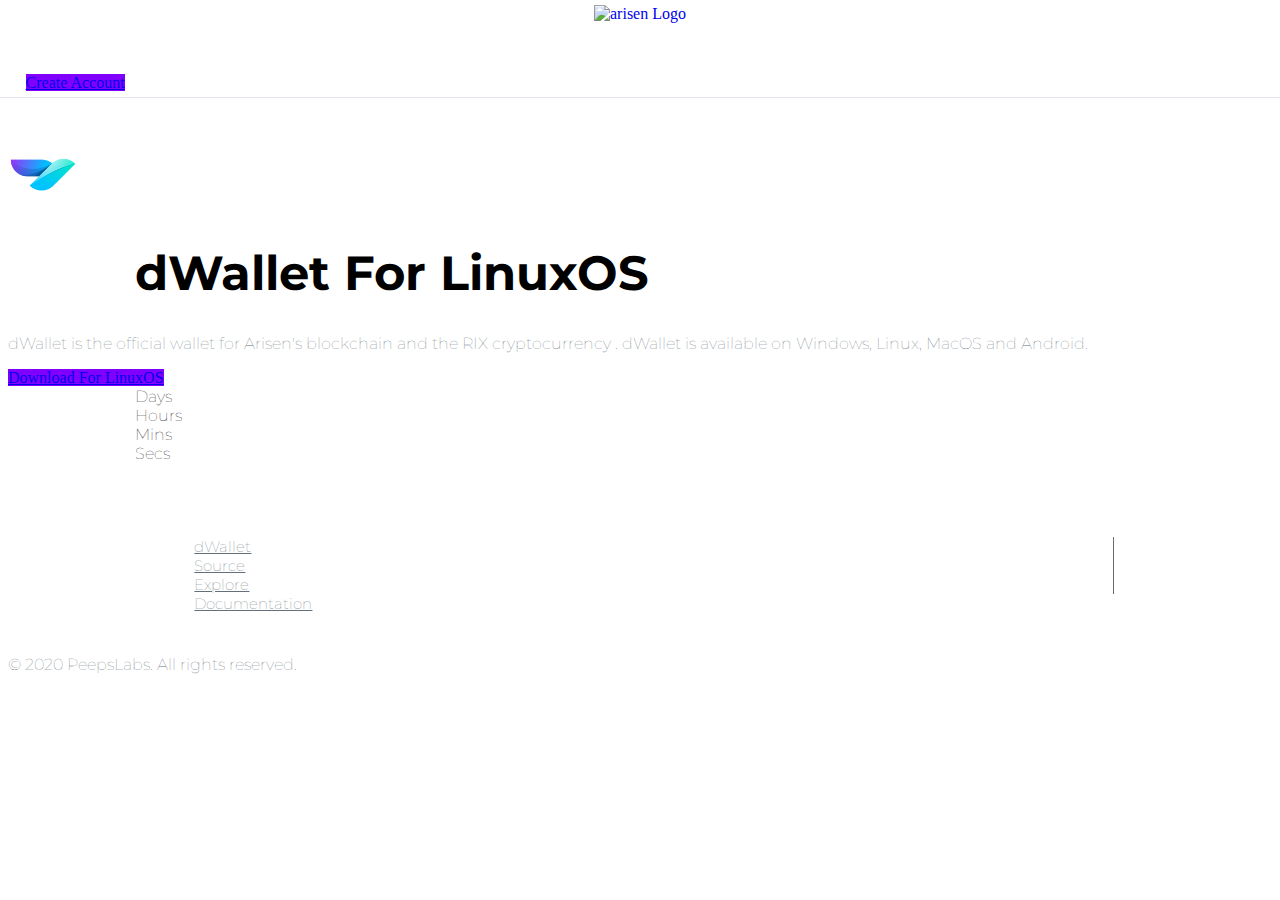
==== dwallet.html @ 9a9f6b34 "inital push" ====
<!DOCTYPE html>
<html lang="en">

<head>
    <title id="platform_name" class='platform-name'></title>

    <!-- Required Meta Tags Always Come First -->
    <meta charset="utf-8">
    <meta name="title" content="dWallet | Arisen Blockchain">

    <meta name="description" content="dWallet is the official core wallet for Arisen's blockchain and the RIX cryptocurrency. dWallet is available for download on Windows, MacOS, Linux and Android.">

    <meta name="keywords" content="dwallet, arisen wallet, rise wallet, rix wallet, rise, rix, arisen apps, dweb wallet">

    <meta name="viewport" content="width=device-width, initial-scale=1, shrink-to-fit=no">

    <!-- Favicon -->
    <link rel="shortcut icon" href="/assets/img/logos/arisen.png">

    <!-- Google Fonts -->
    <link href="//fonts.googleapis.com/css?family=Roboto:300,400,500" rel="stylesheet">

    <!-- CSS Global Compulsory -->
    <link rel="stylesheet" href="assets/vendor/bootstrap/css/bootstrap.css">

    <!-- CSS Implementing Plugins -->
    <link rel="stylesheet" href="assets/vendor/font-awesome/css/all.min.css">
    <link rel="stylesheet" href="assets/vendor/custombox/dist/custombox.min.css">
    <link rel="stylesheet" href="assets/vendor/animate.css/animate.min.css">

    <!-- CSS Space Template -->
    <link rel="stylesheet" href="assets/css/theme.css">
</head>

<body>

    <!-- ========== HEADER ========== -->
    <header id="header" class="u-header u-header--abs-top">
        <div class="u-header__section bg-transparent border-0">
            <div id="logoAndNav" class="container-fluid">
                <!-- Nav -->
                <nav class="navbar navbar-expand justify-content-between u-header__navbar py-3">
                    <!-- Logo -->
                    <div class="col-4 col-sm-6 mobile_menu">
                        <a class="navbar-brand u-header__navbar-brand" href="index.html" aria-label="Distributed Webs">
                            <center><img class="u-header__navbar-brand-default" height="50px" src="assets/img/logos/arisen.png" alt="arisen Logo"></center>
                            <img class="u-header__navbar-brand-mobile" width="150px" src="assets/img/logos/arisen.png" alt="arisen Logo">
                        </a>
                    </div>
                    <!-- End Logo -->

                    <!-- Button -->
                    <div class="col-8 col-sm-6 text-right mobile_menu">
                        <span id="rix-price" class="rsn-price"></span>
                        <a class="btn btn-sm btn-primary" style='background-color: #8000FE; border-color: #8000FE' href="https://signup.arisen.network" role="button" target="_blank">
                            Create Account
                        </a>
                    </div>
                    <!-- End Button -->
                </nav>
                <!-- End Nav -->
            </div>
        </div>
    </header>
    <!-- ========== END HEADER ========== -->

    <!-- ========== MAIN CONTENT ========== -->
    <main id="content" role="main">
        <!-- Hero Section -->
        <div class="bg-img-hero">
            <div class="d-sm-flex align-items-sm-center height-100vh--sm">
                <div class="container text-center space-3-top space-2-bottom space-3-bottom--lg">
                    <div class="w-lg-60 text-center mx-lg-auto content_web">
                        <!-- Title -->
                        <div class="mb-4">
                            <a>
                                <img width='70px' height="70px" src="assets/img/logos/dwallet.png" alt="arisen Logo">
                            </a>
                            <h1 class="display-3 font-size-48--md-down font-weight-medium" id='platform_name_h1'></h1>
                            <p class="lead" id='platform_name_onclick'>dWallet is the official wallet for Arisen's blockchain and the RIX cryptocurrency . dWallet is available on Windows, Linux, MacOS and Android.</p>
                            <a class="btn btn-sm btn-primary " style='background-color: #8000FE; border-color: #8000FE' onclick="change()" id='download_for' href="https://github.com/arisenio/avote/releases" role="button" target="_blank">
                                Download For </a>
                        </div>
                        <!-- End Title -->

                        <!-- Countdown -->
                        <div class="js-countdown row" data-end-date="2020/5/08" data-month-format="%m" data-days-format="%D" data-hours-format="%H" data-minutes-format="%M" data-seconds-format="%S">
                            <div class="col-6 col-sm-3 mb-7 mb-sm-0">
                                <span class="js-cd-days d-block display-4 text-primary font-weight-medium"></span>
                                <span class="d-block h5 font-weight-normal mb-0">Days</span>
                            </div>
                            <div class="col-6 col-sm-3 mb-7 mb-sm-0">
                                <span class="js-cd-hours d-block display-4 text-primary font-weight-medium"></span>
                                <span class="d-block h5 font-weight-normal mb-0">Hours</span>
                            </div>
                            <div class="col-6 col-sm-3">
                                <span class="js-cd-minutes d-block display-4 text-primary font-weight-medium"></span>
                                <span class="d-block h5 font-weight-normal mb-0">Mins</span>
                            </div>
                            <div class="col-6 col-sm-3">
                                <span class="js-cd-seconds d-block display-4 text-primary font-weight-medium"></span>
                                <span class="d-block h5 font-weight-normal mb-0">Secs</span>
                            </div>
                        </div>
                        <!-- End Countdown -->
                    </div>
                </div>
            </div>
        </div>
        <!-- End Hero Section -->
    </main>
    <!-- ========== END MAIN CONTENT ========== -->

    <!-- ========== FOOTER ========== -->
    <footer class="position-absolute-bottom-0--sm">
        <div class="footer_link" >
            <ul class="navbar">
                <li>
                <a href="dwallet" target="_blank">dWallet</a>
                </li>
                <li>
                <a href="https://github.com/arisenio/arisen" target="_blank">Source</a>
                </li>
                <li>
                <a href=" https://explorer.arisen.network" target="_blank">Explore</a>
                </li>
                <li>
                <a href="https://docs.arisen.network" target="_blank">Documentation</a>
                </li>
                <!-- <li style="border-right: none;">
                <a href="https://github.com/arisen/@arisen/" target="_blank">AirDrop</a>
                </li> -->
                
            </ul>
            <div class="social-icon">
                <li>
                    <a href="https://facebook.com/arisenx" target="_blank" class="facebook"><i class="fab fa-facebook"></i></a>
                </li>
                <li>
                    <a href="https://twitter.com/arisenx" target="_blank" class="twitter"><i class="fab fa-twitter"></i></a>
                </li>
                <li style='border-right: none !important'>
                    <a href="https://medium.com/arisenx" target="_blank" class="google"><i class="fab fa-medium"></i></a>
                </li>
            </div>
        </div>
        <div class="container text-center space-1">
            <p class="small mb-0">&copy 2020 PeepsLabs. All rights reserved.</p>
        </div>
    </footer>
    <!-- ========== END FOOTER ========== -->

    <!-- ========== SECONDARY CONTENTS ========== -->
    <!-- Subscribe for Updates Modal Window -->
    <div id="subscribeForUpdatesModal" class="js-subscribe-for-updates u-modal-window" style="width: 500px;">
        <!-- Modal Close Button -->
        <button class="btn btn-sm btn-icon btn-text-secondary u-modal-window__close" type="button" onclick="Custombox.modal.close();">
      <span class="fas fa-times"></span>
    </button>
        <!-- End Modal Close Button -->

        <!-- Content -->
        <div class="p-5">
            <form class="js-validate">
                <div class="max-width-18 mx-auto mb-2">
                    <img class="img-fluid" src="assets/svg/components/subscribe-primary-icon.svg" alt="Image Description">
                </div>

                <!-- Title -->
                <header class="text-center mb-5">
                    <h2 class="h3 mb-0">Be in the cycle!</h2>
                    <p>Get updated when there's any news about our services.</p>
                </header>
                <!-- End Title -->

                <div class="js-form-message mb-3">
                    <div class="js-focus-state input-group form">
                        <div class="input-group-prepend form__prepend">
                            <span class="input-group-text form__text">
                <span class="fas fa-envelope form__text-inner"></span>
                            </span>
                        </div>
                        <input type="email" class="form-control form__input" name="email" required placeholder="Your email" aria-label="Your email" data-msg="Please enter a valid email address." data-error-class="u-has-error" data-success-class="u-has-success">
                    </div>
                </div>

                <button type="submit" class="btn btn-block btn-primary">Subscribe Me</button>
            </form>
        </div>
        <!-- End Content -->
    </div>
    <!-- End Subscribe for Updates Modal Window -->
    <!-- ========== END SECONDARY CONTENTS ========== -->

    <!-- JS Global Compulsory -->
    <script src="assets/vendor/jquery/dist/jquery.min.js"></script>
    <script src="assets/vendor/jquery-migrate/dist/jquery-migrate.min.js"></script>
    <script src="assets/vendor/popper.js/dist/umd/popper.min.js"></script>
    <script src="assets/vendor/bootstrap/bootstrap.min.js"></script>

    <!-- JS Implementing Plugins -->
    <script src="assets/vendor/jquery-validation/dist/jquery.validate.min.js"></script>
    <script src="assets/vendor/custombox/dist/custombox.min.js"></script>
    <script src="assets/vendor/custombox/dist/custombox.legacy.min.js"></script>
    <script src="assets/vendor/jquery.countdown.min.js"></script>

    <!-- JS Space -->
    <script src="assets/js/hs.core.js"></script>
    <script src="assets/js/components/hs.validation.js"></script>
    <script src="assets/js/helpers/hs.focus-state.js"></script>
    <script src="assets/js/components/hs.modal-window.js"></script>
    <script src="assets/js/components/hs.show-animation.js"></script>
    <script src="assets/js/components/hs.countdown.js"></script>
    <script src="https://cdnjs.cloudflare.com/ajax/libs/axios/0.19.1/axios.min.js"></script>

    <!-- JS Plugins Init. -->
    <script>

        function change() {
            let txt = document.getElementById('download_for');
            if(txt.innerHTML.indexOf('Linux') !== -1) {
                txt.href = 'https://github.com/ArisenIO/dWallet-desktop/releases/download/1.1.2/linux-dWallet-1.1.2-x86_64.AppImage'
            } else if(txt.innerHTML.indexOf('Mac') !== -1) {
                txt.href = 'https://github.com/ArisenIO/dWallet-desktop/releases/download/1.1.2/mac-dWallet-1.1.2.dmg'
            } else  if(txt.innerHTML.indexOf('Win') !== -1) {
                txt.href = 'https://github.com/ArisenIO/dWallet-desktop/releases/download/1.1.2/win-dWallet-1.1.2.exe'
            }
            setTimeout(function() {
                    txt.innerHTML = "Get Free RIX"
                    txt.href = 'https://join.dpeeps.com'
                }, 2000)
            document.getElementById('platform_name_onclick').innerHTML = "Using dWallet is easy. Install dWallet and simply login with one of your Arisen private keys or use a program like PeepsID to automatically login" || "dWallet is the official wallet for Arisen's blockchain and the RIX cryptocurrency . dWallet is available on Windows, Linux, MacOS and Android."
            document.getElementById('platform_name_h1').innerHTML = "Thanks for downloading dWallet." || `dWallet For ${navigator.platform}`
            document.getElementById('download_for').onclick = function () {
                    document.getElementById("download_for").innerHTML = txt.innerHTML;
                    document.getElementById("download_for").href= txt.href;
            }
        }

        if(navigator.platform.indexOf('Linux') !== -1) {
            document.getElementById('download_for').innerHTML = `Download For LinuxOS`
            document.getElementById('platform_name').innerHTML = `dWallet For LinuxOS`
            document.getElementById('platform_name_h1').innerHTML = `dWallet For LinuxOS`
        } else if(navigator.platform.indexOf('Mac') !== -1) {
            document.getElementById('download_for').innerHTML = `Download For MacOS`
            document.getElementById('platform_name').innerHTML = `dWallet For MacOS`
            document.getElementById('platform_name_h1').innerHTML = `dWallet For MacOS`
        } else if(navigator.platform.indexOf('Win') !== -1) {
            document.getElementById('download_for').innerHTML = `Download For Windows`
            document.getElementById('platform_name').innerHTML = `dWallet For Windows`
            document.getElementById('platform_name_h1').innerHTML = `dWallet For Windows`
        }
        // document.getElementById('download_for').innerHTML = `Download For ${navigator.platform}`
        // document.getElementById('platform_name').innerHTML = `dWallet For ${navigator.platform}`
        // document.getElementById('platform_name_h1').innerHTML = `dWallet For ${navigator.platform}`
         axios.get('https://nv6khovry9.execute-api.us-east-1.amazonaws.com/dev/rsn_price_from_bts')
            .then(function (response) {
            document.getElementById('rix-price').innerHTML = `RIX Price : $ ${parseFloat(response.data.data.USD.price).toFixed(4)}`;
            })
            .catch(function (error) {
                console.log(error)
            });
        
        $(document).on('ready', function() {
            // initialization of form validation5J48igM86SKws2P1f74NTw2kLeLGegjJGRnHPAAQQaK83e4h3Jg
            $.HSCore.components.HSValidation.init('.js-validate', {
                rules: {
                    confirmPassword: {
                        equalTo: '#password'
                    }
                }
            });

            // initialization of forms
            $.HSCore.helpers.HSFocusState.init();

            // initialization of autonomous popups
            $.HSCore.components.HSModalWindow.init('[data-modal-target]', '.js-subscribe-for-updates', {
                autonomous: true
            });

            // initialization of show animations
            $.HSCore.components.HSShowAnimation.init('.js-animation-link');

            // initialization of countdowns
            var countdowns = $.HSCore.components.HSCountdown.init('.js-countdown', {
                yearsElSelector: '.js-cd-years',
                daysElSelector: '.js-cd-days',
                hoursElSelector: '.js-cd-hours',
                minutesElSelector: '.js-cd-minutes',
                secondsElSelector: '.js-cd-seconds'
            });
            let count = Date.now()
            if(count > 1588879800000) {
                jQuery(".js-countdown").hide();
            }  
        });
    </script>
</body>

</html>
---- assets/css/theme.css ----
/*----------------------------------------------------------------------
  * Space - Responsive Website Template version 1.1.
  * Copyright 2018 Htmlstream
  * Licensed under Bootstrap Themes (https://themes.getbootstrap.com/licenses/)
------------------------------------------------------------------------*/


/*------------------------------------
  Default Styles
------------------------------------*/
@import url('https://fonts.googleapis.com/css2?family=Montserrat:ital,wght@0,100;0,200;0,700;1,700&display=swap');

main {
    position: relative;
}

p {
    color: #646f79;
}

h1,
h2,
h3,
h4,
h5,
h6,
.h1,
.h2,
.h3,
.h4,
.h5,
.h6 {
    font-weight: 700;
    font-family: Montserrat;
}

h1>a,
h2>a,
h3>a,
h4>a,
h5>a,
h6>a,
.h1>a,
.h2>a,
.h3>a,
.h4>a,
.h5>a,
.h6>a {
    color: #151b26;
    font-weight: 100;
    font-family: Montserrat;
}

h1>a:hover,
h2>a:hover,
h3>a:hover,
h4>a:hover,
h5>a:hover,
h6>a:hover,
.h1>a:hover,
.h2>a:hover,
.h3>a:hover,
.h4>a:hover,
.h5>a:hover,
.h6>a:hover {
    color: #1ca766;
}

h1.text-white>a,
h2.text-white>a,
h3.text-white>a,
h4.text-white>a,
h5.text-white>a,
h6.text-white>a,
.h1.text-white>a,
.h2.text-white>a,
.h3.text-white>a,
.h4.text-white>a,
.h5.text-white>a,
.h6.text-white>a {
    color: #fff;
}

h6,
.h6 {
    font-weight: 700;
}

figure {        
    margin-bottom: 0;
}

object {
    margin-bottom: -0.3125rem;
}


/*------------------------------------
  Highlight Color
------------------------------------*/

::-moz-selection {
    color: #fff;
    background-color: #21c87a;
}

::selection {
    color: #fff;
    background-color: #21c87a;
}

.bg-primary ::-moz-selection {
    color: #21c87a;
    background-color: #fff;
}

.bg-primary ::selection {
    color: #21c87a;
    background-color: #fff;
}


/*------------------------------------
  Accessibility
------------------------------------*/

:focus,
a:focus,
button:focus {
    outline: 0;
}

.form-control:focus {
    box-shadow: 0 0 0 0 transparent;
}

.btn:focus,
.btn.focus,
.btn:not(:disabled):not(.disabled):active:focus,
.btn:not(:disabled):not(.disabled).active:focus,
.btn:not([disabled]):not(.disabled):active,
.btn:not([disabled]):not(.disabled).active {
    box-shadow: 0 0 0 0 transparent;
}

.btn:not(:disabled):not(.disabled):active:focus,
.btn:not(:disabled):not(.disabled).active:focus,
.show>.btn.dropdown-toggle:focus {
    box-shadow: 0 0 0 0 transparent;
}

.page-link:focus {
    box-shadow: 0 0 0 0 transparent;
}

.custom-control-input:checked~.custom-control-label::before,
.custom-control-input:focus~.custom-control-label::before,
.custom-control-input:active~.custom-control-label::before {
    box-shadow: 0 0 0 0 transparent;
}

.custom-file-input:focus~.custom-file-label {
    box-shadow: 0 0 0 0 transparent;
}


/*------------------------------------
  List Group
------------------------------------*/

.list-group {
    list-style: none;
}

.list-group .list-group {
    margin-left: 1rem;
}

.list-group .list-group-item {
    font-size: 0.875rem;
}

.list-group .active>.list-group-item {
    color: #21c87a;
}


/* Border Radius */

.list-group-rounded-0 .list-group-item:first-child {
    border-top-left-radius: 0;
    border-top-right-radius: 0;
}

.list-group-rounded-0 .list-group-item:last-child {
    border-bottom-right-radius: 0;
    border-bottom-left-radius: 0;
}


/* Transparent */

.list-group-transparent .list-group-item {
    color: #fff;
    border-color: transparent;
    background-color: transparent;
}

.list-group-transparent .list-group-item[href] {
    color: rgba(255, 255, 255, 0.7);
}

.list-group-transparent .list-group-item[href]:hover {
    color: #fff;
}

.list-group-transparent.list-group-striped .list-group-item:nth-child(even) {
    background-color: rgba(255, 255, 255, 0.1);
}


/* Flush */

.list-group-flush .list-group-item {
    padding-left: 0;
    padding-right: 0;
}

.list-group-flush .list-group-item.active {
    color: #21c87a;
    background-color: transparent;
    border-color: transparent;
}


/* Borderless */

.list-group-borderless .list-group-item {
    border: none;
}


/* Striped */

.list-group-striped .list-group-item:nth-child(even) {
    background-color: #f5f8fb;
}


/*------------------------------------
  Header Default
------------------------------------*/

.u-header {
    position: relative;
    right: 0;
    left: 0;
    width: 100%;
    z-index: 101;
}

.u-header__section {
    position: relative;
    z-index: 1;
    background-color: #fff;
    transition: background-color 0.3s ease-in-out;
    border-bottom: 1px solid #e3e6f0;
}

.u-header__hamburger {
    display: -ms-flexbox;
    display: flex;
    -ms-flex-align: center;
    align-items: center;
}


/* Navbar */

.u-header__navbar {
    padding: 0;
}

.u-header__navbar-brand {
    width: 9.375rem;
}

.u-header__navbar-brand-mobile {
    width: 3.125rem;
}

.u-header__navbar-nav {
    padding-top: 0.625rem;
    padding-bottom: 0.625rem;
}

.u-header__navbar-icon {
    padding-top: 1.3125rem;
    padding-bottom: 1.3125rem;
    padding-left: 0.4375rem;
    padding-right: 0.4375rem;
}

.u-header__navbar-icon:last-child {
    padding-right: 0;
}

.u-header__navbar-icon-wrapper {
    margin-left: auto;
}


/* Nav Item */

.u-header__nav-item:hover .u-header__nav-link,
.u-header__nav-item:focus .u-header__nav-link {
    color: #21c87a;
}


/* Nav Link */
.footer_link .navbar {
    width: 70%;
    margin: auto;
    justify-content: center;
    list-style: none;
    padding: 0.5rem 7.2rem !important;  
}
.footer_link .navbar li {
    padding: 0 3%;
    font-size: 15px;
    border-right: 1px solid #646f79;
    color: #646f79 !important;
}
.footer_link .navbar li a {
    color: #646f79 !important;
}
.footer_link .navbar li:nth-last-child(1) {
    border-right: 0;
}

.u-header__nav-link {
    color: #5a5757;
    font-size: 16px;
    font-weight: 400;
}

.u-header__nav-link-icon {
    font-size: 0.625rem;
    margin-left: 0.25rem;
    transition: 0.3s;
}

.u-header .active>.u-header__nav-link {
    color: #21c87a;
}


/* Sub Menu */

.u-header__sub-menu-title {
    display: block;
    color: #151b26;
    font-size: 1rem;
    font-weight: 500;
    margin-bottom: 0.625rem;
}

.u-header__sub-menu-nav-link {
    display: -ms-flexbox;
    display: flex;
    -ms-flex-align: center;
    align-items: center;
    -ms-flex-pack: justify;
    justify-content: space-between;
    font-size: 0.875rem;
    color: #5a5757;
}

.u-header__sub-menu-nav-link-icon {
    font-size: 0.625rem;
}

.u-header__sub-menu .active>.u-header__sub-menu-nav-link {
    color: #21c87a;
}


/* Search */

.u-header__search-addon {
    border: none;
}

.u-header__search-addon-btn {
    border-top-left-radius: 0;
    border-bottom-left-radius: 0;
}


/* Header Fix Top */

.u-header--fix-top {
    position: fixed;
}

.u-header.u-header--fix-top[data-effect-compensation] {
    transition: none;
}


/*------------------------------------
  Custom Css
------------------------------------*/
.custom-link-desc {
    margin: 20px;
    position: relative;
    left: 22px;
}
.modal-header .close {
    margin: 0;
}
.modal-logo {
    margin-bottom: 20px;
}
.modal-logo img {
    max-width: 59px;
}
h2.modal-title {
    margin: auto;
}
.modal-footer button.btn.btn-primary {
    margin: auto;
}


/* .display-3 {
    font-size: 4rem !important
} */


/*------------------------------------
  Header Helpers
------------------------------------*/

.u-header--invisible {
    display: none;
}

.u-header--moved-up {
    -webkit-transform: translate3d(0, -100%, 0);
    transform: translate3d(0, -100%, 0);
}

.u-header--faded {
    opacity: 0;
    visibility: hidden;
}

.u-header__section--hidden {
    position: relative;
}

.u-header[data-header-fix-effect] {
    transition: 0.3s ease;
}

.u-header.u-header--untransitioned {
    transition: none;
}

.u-header.js-header-fix-moment {
    position: fixed;
    top: 0;
    bottom: auto;
}


/*------------------------------------
  Transparent Header
------------------------------------*/

@media (min-width: 992px) {
    .u-header--bg-transparent:not(.js-header-fix-moment):not(.u-scrolled) .u-header__section {
        background-color: transparent;
        border-color: transparent;
    }
    .u-header--bg-transparent.u-header--bordered:not(.bg-white):not(.js-header-fix-moment):not(.u-scrolled) .u-header__section,
    .u-header--bg-transparent.u-header--bordered:not(.bg-white):not(.js-header-fix-moment):not(.u-scrolled) .u-header__navbar-brand,
    .u-header--bg-transparent.u-header--bordered:not(.bg-white):not(.js-header-fix-moment):not(.u-scrolled) .u-header__nav-item-user,
    .u-header--bg-transparent.u-header--bordered:not(.bg-white):not(.js-header-fix-moment):not(.u-scrolled) .u-header__navbar-v-divider {
        border-color: rgba(255, 255, 255, 0.15);
    }
    .u-header--bg-transparent .u-header__navbar-brand-on-scroll {
        display: none;
    }
    .u-header--bg-transparent.js-header-fix-moment .u-header__navbar-brand-default,
    .u-header--bg-transparent.u-scrolled .u-header__navbar-brand-default {
        display: none;
    }
    .u-header--bg-transparent.js-header-fix-moment .u-header__navbar-brand-on-scroll,
    .u-header--bg-transparent.u-scrolled .u-header__navbar-brand-on-scroll {
        display: inline-block;
    }
    .display-3 {
        font-size: xxx-large
    }
}

@media (max-width: 991px) {
    .u-header--bg-transparent .u-header__navbar-brand-default {
        display: none;
    }
}


/*------------------------------------
  Header White Nav Links
------------------------------------*/
@media (max-width:1300px){
    .footer_link .navbar{
        width: 75%;
    }
}
@media (min-width: 992px) {
    .u-header--white-nav-links .u-header__nav-link,
    .u-header--white-nav-links [class*="btn-text-"] {
        transition: 0.3s;
    }
    .u-header--white-nav-links .u-header__nav-link-icon {
        transition: 0s;
    }
    .u-header--white-nav-links:not(.bg-white):not(.js-header-fix-moment):not(.u-scrolled) .u-header__nav-item:hover .u-header__nav-link {
        color: #fff;
    }
    .u-header--white-nav-links:not(.bg-white):not(.js-header-fix-moment):not(.u-scrolled) .u-header__nav-link,
    .u-header--white-nav-links:not(.bg-white):not(.js-header-fix-moment):not(.u-scrolled) .u-header__nav-item-user-name,
    .u-header--white-nav-links:not(.bg-white):not(.js-header-fix-moment):not(.u-scrolled) [class*="btn-text-"] {
        color: rgba(255, 255, 255, 0.9);
    }
    .u-header--white-nav-links:not(.bg-white):not(.js-header-fix-moment):not(.u-scrolled) .u-header__nav-link:hover,
    .u-header--white-nav-links:not(.bg-white):not(.js-header-fix-moment):not(.u-scrolled) .u-header__nav-item-user-name:hover,
    .u-header--white-nav-links:not(.bg-white):not(.js-header-fix-moment):not(.u-scrolled) [class*="btn-text-"]:hover {
        color: #fff;
    }
    .u-header--white-nav-links:not(.bg-white):not(.js-header-fix-moment):not(.u-scrolled) .u-header__nav-item-user {
        background-color: rgba(255, 255, 255, 0.1);
    }
}


/*------------------------------------
  Default Navbar Expand
------------------------------------*/

.navbar-expand {
    -ms-flex-wrap: wrap;
    flex-wrap: wrap;
}

.u-header--bordered .navbar-expand .u-header__navbar-brand {
    border-right: 1px solid #e3e6f0;
    margin-right: 1.375rem;
}

.u-header--bordered .navbar-expand .u-header__navbar-v-divider {
    border-left: 0.0625rem solid #e3e6f0;
    margin-left: 1.375rem;
}

.u-header--modern .navbar-expand .u-header__hamburger {
    -ms-flex: 0 0 auto;
    flex: 0 0 auto;
    width: auto;
    max-width: none;
    -ms-flex-order: 1;
    order: 1;
}

.u-header--modern .navbar-expand .u-header__navbar-brand-wrapper {
    -ms-flex: 0 0 auto;
    flex: 0 0 auto;
    width: auto;
    max-width: none;
    -ms-flex-order: 1;
    order: 1;
}

.u-header--modern .navbar-expand .u-header__navbar-collapse {
    -ms-flex-order: 2;
    order: 2;
}

.u-header--modern .navbar-expand .u-header__secondary-nav {
    -ms-flex: 0 0 auto;
    flex: 0 0 auto;
    width: auto;
    max-width: none;
    -ms-flex-order: 3;
    order: 3;
}

.navbar-expand .u-header__navbar-brand {
    padding-top: 1rem;
    padding-bottom: 0.9375rem;
    padding-right: 1rem;
}

.navbar-expand .u-header__navbar-nav {
    -ms-flex-align: center;
    align-items: center;
    padding-top: 0;
    padding-bottom: 0;
    margin-left: auto;
}

.navbar-expand .u-header__navbar-nav .u-header__nav-link {
    padding-top: 1.375rem;
    padding-bottom: 1.375rem;
    padding-right: 0.875rem;
    padding-left: 0.875rem;
}

.navbar-expand .u-header__navbar-nav .u-header__sub-menu {
    border: 1px solid #e3e6f0;
    padding-top: 1rem;
    padding-bottom: 1rem;
    box-shadow: 0 8px 20px rgba(100, 111, 121, 0.1);
}

.navbar-expand .u-header__navbar-nav .u-header__sub-menu .u-header__sub-menu {
    padding-top: 1rem;
    padding-bottom: 1rem;
}

.navbar-expand .u-header__navbar-nav .u-header__sub-menu-list-item {
    padding: 0;
}

.navbar-expand .u-header__navbar-nav .u-header__sub-menu-nav-link {
    padding-top: 0.625rem;
    padding-bottom: 0.625rem;
    padding-right: 1.75rem;
    padding-left: 1.75rem;
}

.navbar-expand .u-header__navbar-nav .u-header__sub-menu-offset {
    margin-top: -1.0625rem;
}

.navbar-expand .u-header__navbar-nav .u-header__sub-menu .hs-has-sub-menu {
    padding: 0;
}

.navbar-expand .u-header__mega-menu-list {
    padding-top: 1rem;
    padding-bottom: 1rem;
    padding-left: 0;
    list-style: none;
}

.navbar-expand .u-header__mega-menu-col {
    padding-left: 2rem;
}

.navbar-expand .u-header__mega-menu-col:first-child {
    padding-left: 1.5rem;
}

.navbar-expand .u-header__mega-menu-col:not(:last-child) {
    border-right: 1px solid #e3e6f0;
}

.navbar-expand .u-header__mega-menu-wrapper-v1 {
    padding-right: 1.5rem;
    padding-left: 1.5rem;
}

.navbar-expand .u-header__nav-item-btn {
    padding-left: 1rem;
}

.navbar-expand .u-header__nav-item-user {
    background-color: #f5f8fb;
    border-left: 1px solid #e3e6f0;
    padding-top: 1.125rem;
    padding-bottom: 1.125rem;
    padding-right: 1rem;
}

.navbar-expand .u-header__nav-item-user-name {
    color: #646f79;
}

.navbar-expand .u-header__nav-item-user-name:hover {
    color: #21c87a;
}

.navbar-expand .u-header__nav-item-user+.u-header__navbar-v-divider {
    margin-left: 0;
}

.navbar-expand .u-header__navbar-v-divider {
    padding-left: 0.875rem;
}

.navbar-expand .u-header__search {
    position: absolute;
    right: 0;
    z-index: 102;
    width: 23.125rem;
    background-color: #fff;
    border: 1px solid #e3e6f0;
    box-shadow: 0 0 25px rgba(21, 27, 38, 0.1);
    padding: 1rem;
    border-radius: 0;
    margin-top: 1.3125rem;
    transition: none;
}

.navbar-expand .u-header__search.u-unfold--css-animation.u-unfold--hidden {
    display: none;
    opacity: 0;
    visibility: hidden;
}

.u-header--left-aligned-nav .navbar-expand .u-header__navbar-nav {
    width: 100%;
    margin-left: 0;
}

.u-header--left-aligned-nav .navbar-expand .u-header__nav-item-btn {
    margin-left: auto;
}

@media (min-width: 576px) {
    .navbar-expand-sm {
        -ms-flex-wrap: wrap;
        flex-wrap: wrap;
    }
    .u-header--bordered .navbar-expand-sm .u-header__navbar-brand {
        border-right: 1px solid #e3e6f0;
        margin-right: 1.375rem;
    }
    .u-header--bordered .navbar-expand-sm .u-header__navbar-v-divider {
        border-left: 0.0625rem solid #e3e6f0;
        margin-left: 1.375rem;
    }
    .u-header--modern .navbar-expand-sm .u-header__hamburger {
        -ms-flex: 0 0 auto;
        flex: 0 0 auto;
        width: auto;
        max-width: none;
        -ms-flex-order: 1;
        order: 1;
    }
    .u-header--modern .navbar-expand-sm .u-header__navbar-brand-wrapper {
        -ms-flex: 0 0 auto;
        flex: 0 0 auto;
        width: auto;
        max-width: none;
        -ms-flex-order: 1;
        order: 1;
    }
    .u-header--modern .navbar-expand-sm .u-header__navbar-collapse {
        -ms-flex-order: 2;
        order: 2;
    }
    .u-header--modern .navbar-expand-sm .u-header__secondary-nav {
        -ms-flex: 0 0 auto;
        flex: 0 0 auto;
        width: auto;
        max-width: none;
        -ms-flex-order: 3;
        order: 3;
    }
    .navbar-expand-sm .u-header__navbar-brand {
        padding-top: 1rem;
        padding-bottom: 0.9375rem;
        padding-right: 1rem;
    }
    .navbar-expand-sm .u-header__navbar-nav {
        -ms-flex-align: center;
        align-items: center;
        padding-top: 0;
        padding-bottom: 0;
        margin-left: auto;
    }
    .navbar-expand-sm .u-header__navbar-nav .u-header__nav-link {
        padding-top: 1.375rem;
        padding-bottom: 1.375rem;
        padding-right: 0.875rem;
        padding-left: 0.875rem;
    }
    .navbar-expand-sm .u-header__navbar-nav .u-header__sub-menu {
        border: 1px solid #e3e6f0;
        padding-top: 1rem;
        padding-bottom: 1rem;
        box-shadow: 0 8px 20px rgba(100, 111, 121, 0.1);
    }
    .navbar-expand-sm .u-header__navbar-nav .u-header__sub-menu .u-header__sub-menu {
        padding-top: 1rem;
        padding-bottom: 1rem;
    }
    .navbar-expand-sm .u-header__navbar-nav .u-header__sub-menu-list-item {
        padding: 0;
    }
    .navbar-expand-sm .u-header__navbar-nav .u-header__sub-menu-nav-link {
        padding-top: 0.625rem;
        padding-bottom: 0.625rem;
        padding-right: 1.75rem;
        padding-left: 1.75rem;
    }
    .navbar-expand-sm .u-header__navbar-nav .u-header__sub-menu-offset {
        margin-top: -1.0625rem;
    }
    .navbar-expand-sm .u-header__navbar-nav .u-header__sub-menu .hs-has-sub-menu {
        padding: 0;
    }
    .navbar-expand-sm .u-header__mega-menu-list {
        padding-top: 1rem;
        padding-bottom: 1rem;
        padding-left: 0;
        list-style: none;
    }
    .navbar-expand-sm .u-header__mega-menu-col {
        padding-left: 2rem;
    }
    .navbar-expand-sm .u-header__mega-menu-col:first-child {
        padding-left: 1.5rem;
    }
    .navbar-expand-sm .u-header__mega-menu-col:not(:last-child) {
        border-right: 1px solid #e3e6f0;
    }
    .navbar-expand-sm .u-header__mega-menu-wrapper-v1 {
        padding-right: 1.5rem;
        padding-left: 1.5rem;
    }
    .navbar-expand-sm .u-header__nav-item-btn {
        padding-left: 1rem;
    }
    .navbar-expand-sm .u-header__nav-item-user {
        background-color: #f5f8fb;
        border-left: 1px solid #e3e6f0;
        padding-top: 1.125rem;
        padding-bottom: 1.125rem;
        padding-right: 1rem;
    }
    .navbar-expand-sm .u-header__nav-item-user-name {
        color: #646f79;
    }
    .navbar-expand-sm .u-header__nav-item-user-name:hover {
        color: #21c87a;
    }
    .navbar-expand-sm .u-header__nav-item-user+.u-header__navbar-v-divider {
        margin-left: 0;
    }
    .navbar-expand-sm .u-header__navbar-v-divider {
        padding-left: 0.875rem;
    }
    .navbar-expand-sm .u-header__search {
        position: absolute;
        right: 0;
        z-index: 102;
        width: 23.125rem;
        background-color: #fff;
        border: 1px solid #e3e6f0;
        box-shadow: 0 0 25px rgba(21, 27, 38, 0.1);
        padding: 1rem;
        border-radius: 0;
        margin-top: 1.3125rem;
        transition: none;
    }
    .navbar-expand-sm .u-header__search.u-unfold--css-animation.u-unfold--hidden {
        display: none;
        opacity: 0;
        visibility: hidden;
    }
    .u-header--left-aligned-nav .navbar-expand-sm .u-header__navbar-nav {
        width: 100%;
        margin-left: 0;
    }
    .u-header--left-aligned-nav .navbar-expand-sm .u-header__nav-item-btn {
        margin-left: auto;
    }
}

@media (min-width: 768px) {
    .navbar-expand-md {
        -ms-flex-wrap: wrap;
        flex-wrap: wrap;
    }
    .u-header--bordered .navbar-expand-md .u-header__navbar-brand {
        border-right: 1px solid #e3e6f0;
        margin-right: 1.375rem;
    }
    .u-header--bordered .navbar-expand-md .u-header__navbar-v-divider {
        border-left: 0.0625rem solid #e3e6f0;
        margin-left: 1.375rem;
    }
    .u-header--modern .navbar-expand-md .u-header__hamburger {
        -ms-flex: 0 0 auto;
        flex: 0 0 auto;
        width: auto;
        max-width: none;
        -ms-flex-order: 1;
        order: 1;
    }
    .u-header--modern .navbar-expand-md .u-header__navbar-brand-wrapper {
        -ms-flex: 0 0 auto;
        flex: 0 0 auto;
        width: auto;
        max-width: none;
        -ms-flex-order: 1;
        order: 1;
    }
    .u-header--modern .navbar-expand-md .u-header__navbar-collapse {
        -ms-flex-order: 2;
        order: 2;
    }
    .u-header--modern .navbar-expand-md .u-header__secondary-nav {
        -ms-flex: 0 0 auto;
        flex: 0 0 auto;
        width: auto;
        max-width: none;
        -ms-flex-order: 3;
        order: 3;
    }
    .navbar-expand-md .u-header__navbar-brand {
        padding-top: 1rem;
        padding-bottom: 0.9375rem;
        padding-right: 1rem;
    }
    .navbar-expand-md .u-header__navbar-nav {
        -ms-flex-align: center;
        align-items: center;
        padding-top: 0;
        padding-bottom: 0;
        margin-left: auto;
    }
    .navbar-expand-md .u-header__navbar-nav .u-header__nav-link {
        padding-top: 1.375rem;
        padding-bottom: 1.375rem;
        padding-right: 0.875rem;
        padding-left: 0.875rem;
    }
    .navbar-expand-md .u-header__navbar-nav .u-header__sub-menu {
        border: 1px solid #e3e6f0;
        padding-top: 1rem;
        padding-bottom: 1rem;
        box-shadow: 0 8px 20px rgba(100, 111, 121, 0.1);
    }
    .navbar-expand-md .u-header__navbar-nav .u-header__sub-menu .u-header__sub-menu {
        padding-top: 1rem;
        padding-bottom: 1rem;
    }
    .navbar-expand-md .u-header__navbar-nav .u-header__sub-menu-list-item {
        padding: 0;
    }
    .navbar-expand-md .u-header__navbar-nav .u-header__sub-menu-nav-link {
        padding-top: 0.625rem;
        padding-bottom: 0.625rem;
        padding-right: 1.75rem;
        padding-left: 1.75rem;
    }
    .navbar-expand-md .u-header__navbar-nav .u-header__sub-menu-offset {
        margin-top: -1.0625rem;
    }
    .navbar-expand-md .u-header__navbar-nav .u-header__sub-menu .hs-has-sub-menu {
        padding: 0;
    }
    .navbar-expand-md .u-header__mega-menu-list {
        padding-top: 1rem;
        padding-bottom: 1rem;
        padding-left: 0;
        list-style: none;
    }
    .navbar-expand-md .u-header__mega-menu-col {
        padding-left: 2rem;
    }
    .navbar-expand-md .u-header__mega-menu-col:first-child {
        padding-left: 1.5rem;
    }
    .navbar-expand-md .u-header__mega-menu-col:not(:last-child) {
        border-right: 1px solid #e3e6f0;
    }
    .navbar-expand-md .u-header__mega-menu-wrapper-v1 {
        padding-right: 1.5rem;
        padding-left: 1.5rem;
    }
    .navbar-expand-md .u-header__nav-item-btn {
        padding-left: 1rem;
    }
    .navbar-expand-md .u-header__nav-item-user {
        background-color: #f5f8fb;
        border-left: 1px solid #e3e6f0;
        padding-top: 1.125rem;
        padding-bottom: 1.125rem;
        padding-right: 1rem;
    }
    .navbar-expand-md .u-header__nav-item-user-name {
        color: #646f79;
    }
    .navbar-expand-md .u-header__nav-item-user-name:hover {
        color: #21c87a;
    }
    .navbar-expand-md .u-header__nav-item-user+.u-header__navbar-v-divider {
        margin-left: 0;
    }
    .navbar-expand-md .u-header__navbar-v-divider {
        padding-left: 0.875rem;
    }
    .navbar-expand-md .u-header__search {
        position: absolute;
        right: 0;
        z-index: 102;
        width: 23.125rem;
        background-color: #fff;
        border: 1px solid #e3e6f0;
        box-shadow: 0 0 25px rgba(21, 27, 38, 0.1);
        padding: 1rem;
        border-radius: 0;
        margin-top: 1.3125rem;
        transition: none;
    }
    .navbar-expand-md .u-header__search.u-unfold--css-animation.u-unfold--hidden {
        display: none;
        opacity: 0;
        visibility: hidden;
    }
    .u-header--left-aligned-nav .navbar-expand-md .u-header__navbar-nav {
        width: 100%;
        margin-left: 0;
    }
    .u-header--left-aligned-nav .navbar-expand-md .u-header__nav-item-btn {
        margin-left: auto;
    }
}

@media (min-width: 992px) {
    .navbar-expand-lg {
        -ms-flex-wrap: wrap;
        flex-wrap: wrap;
    }
    .u-header--bordered .navbar-expand-lg .u-header__navbar-brand {
        border-right: 1px solid #e3e6f0;
        margin-right: 1.375rem;
    }
    .u-header--bordered .navbar-expand-lg .u-header__navbar-v-divider {
        border-left: 0.0625rem solid #e3e6f0;
        margin-left: 1.375rem;
    }
    .u-header--modern .navbar-expand-lg .u-header__hamburger {
        -ms-flex: 0 0 auto;
        flex: 0 0 auto;
        width: auto;
        max-width: none;
        -ms-flex-order: 1;
        order: 1;
    }
    .u-header--modern .navbar-expand-lg .u-header__navbar-brand-wrapper {
        -ms-flex: 0 0 auto;
        flex: 0 0 auto;
        width: auto;
        max-width: none;
        -ms-flex-order: 1;
        order: 1;
    }
    .u-header--modern .navbar-expand-lg .u-header__navbar-collapse {
        -ms-flex-order: 2;
        order: 2;
    }
    .u-header--modern .navbar-expand-lg .u-header__secondary-nav {
        -ms-flex: 0 0 auto;
        flex: 0 0 auto;
        width: auto;
        max-width: none;
        -ms-flex-order: 3;
        order: 3;
    }
    .navbar-expand-lg .u-header__navbar-brand {
        padding-top: 1rem;
        padding-bottom: 0.9375rem;
        padding-right: 1rem;
    }
    .navbar-expand-lg .u-header__navbar-nav {
        -ms-flex-align: center;
        align-items: center;
        padding-top: 0;
        padding-bottom: 0;
        margin-left: auto;
    }
    .navbar-expand-lg .u-header__navbar-nav .u-header__nav-link {
        padding-top: 1.375rem;
        padding-bottom: 1.375rem;
        padding-right: 0.875rem;
        padding-left: 0.875rem;
    }
    .navbar-expand-lg .u-header__navbar-nav .u-header__sub-menu {
        border: 1px solid #e3e6f0;
        padding-top: 1rem;
        padding-bottom: 1rem;
        box-shadow: 0 8px 20px rgba(100, 111, 121, 0.1);
    }
    .navbar-expand-lg .u-header__navbar-nav .u-header__sub-menu .u-header__sub-menu {
        padding-top: 1rem;
        padding-bottom: 1rem;
    }
    .navbar-expand-lg .u-header__navbar-nav .u-header__sub-menu-list-item {
        padding: 0;
    }
    .navbar-expand-lg .u-header__navbar-nav .u-header__sub-menu-nav-link {
        padding-top: 0.625rem;
        padding-bottom: 0.625rem;
        padding-right: 1.75rem;
        padding-left: 1.75rem;
    }
    .navbar-expand-lg .u-header__navbar-nav .u-header__sub-menu-offset {
        margin-top: -1.0625rem;
    }
    .navbar-expand-lg .u-header__navbar-nav .u-header__sub-menu .hs-has-sub-menu {
        padding: 0;
    }
    .navbar-expand-lg .u-header__mega-menu-list {
        padding-top: 1rem;
        padding-bottom: 1rem;
        padding-left: 0;
        list-style: none;
    }
    .navbar-expand-lg .u-header__mega-menu-col {
        padding-left: 2rem;
    }
    .navbar-expand-lg .u-header__mega-menu-col:first-child {
        padding-left: 1.5rem;
    }
    .navbar-expand-lg .u-header__mega-menu-col:not(:last-child) {
        border-right: 1px solid #e3e6f0;
    }
    .navbar-expand-lg .u-header__mega-menu-wrapper-v1 {
        padding-right: 1.5rem;
        padding-left: 1.5rem;
    }
    .navbar-expand-lg .u-header__nav-item-btn {
        padding-left: 1rem;
    }
    .navbar-expand-lg .u-header__nav-item-user {
        background-color: #f5f8fb;
        border-left: 1px solid #e3e6f0;
        padding-top: 1.125rem;
        padding-bottom: 1.125rem;
        padding-right: 1rem;
    }
    .navbar-expand-lg .u-header__nav-item-user-name {
        color: #646f79;
    }
    .navbar-expand-lg .u-header__nav-item-user-name:hover {
        color: #21c87a;
    }
    .navbar-expand-lg .u-header__nav-item-user+.u-header__navbar-v-divider {
        margin-left: 0;
    }
    .navbar-expand-lg .u-header__navbar-v-divider {
        padding-left: 0.875rem;
    }
    .navbar-expand-lg .u-header__search {
        position: absolute;
        right: 0;
        z-index: 102;
        width: 23.125rem;
        background-color: #fff;
        border: 1px solid #e3e6f0;
        box-shadow: 0 0 25px rgba(21, 27, 38, 0.1);
        padding: 1rem;
        border-radius: 0;
        margin-top: 1.3125rem;
        transition: none;
    }
    .navbar-expand-lg .u-header__search.u-unfold--css-animation.u-unfold--hidden {
        display: none;
        opacity: 0;
        visibility: hidden;
    }
    .u-header--left-aligned-nav .navbar-expand-lg .u-header__navbar-nav {
        width: 100%;
        margin-left: 0;
    }
    .u-header--left-aligned-nav .navbar-expand-lg .u-header__nav-item-btn {
        margin-left: auto;
    }
}

@media (min-width: 1200px) {
    .navbar-expand-xl {
        -ms-flex-wrap: wrap;
        flex-wrap: wrap;
    }
    .u-header--bordered .navbar-expand-xl .u-header__navbar-brand {
        border-right: 1px solid #e3e6f0;
        margin-right: 1.375rem;
    }
    .u-header--bordered .navbar-expand-xl .u-header__navbar-v-divider {
        border-left: 0.0625rem solid #e3e6f0;
        margin-left: 1.375rem;
    }
    .u-header--modern .navbar-expand-xl .u-header__hamburger {
        -ms-flex: 0 0 auto;
        flex: 0 0 auto;
        width: auto;
        max-width: none;
        -ms-flex-order: 1;
        order: 1;
    }
    .u-header--modern .navbar-expand-xl .u-header__navbar-brand-wrapper {
        -ms-flex: 0 0 auto;
        flex: 0 0 auto;
        width: auto;
        max-width: none;
        -ms-flex-order: 1;
        order: 1;
    }
    .u-header--modern .navbar-expand-xl .u-header__navbar-collapse {
        -ms-flex-order: 2;
        order: 2;
    }
    .u-header--modern .navbar-expand-xl .u-header__secondary-nav {
        -ms-flex: 0 0 auto;
        flex: 0 0 auto;
        width: auto;
        max-width: none;
        -ms-flex-order: 3;
        order: 3;
    }
    .navbar-expand-xl .u-header__navbar-brand {
        padding-top: 1rem;
        padding-bottom: 0.9375rem;
        padding-right: 1rem;
    }
    .navbar-expand-xl .u-header__navbar-nav {
        -ms-flex-align: center;
        align-items: center;
        padding-top: 0;
        padding-bottom: 0;
        margin-left: auto;
    }
    .navbar-expand-xl .u-header__navbar-nav .u-header__nav-link {
        padding-top: 1.375rem;
        padding-bottom: 1.375rem;
        padding-right: 0.875rem;
        padding-left: 0.875rem;
    }
    .navbar-expand-xl .u-header__navbar-nav .u-header__sub-menu {
        border: 1px solid #e3e6f0;
        padding-top: 1rem;
        padding-bottom: 1rem;
        box-shadow: 0 8px 20px rgba(100, 111, 121, 0.1);
    }
    .navbar-expand-xl .u-header__navbar-nav .u-header__sub-menu .u-header__sub-menu {
        padding-top: 1rem;
        padding-bottom: 1rem;
    }
    .navbar-expand-xl .u-header__navbar-nav .u-header__sub-menu-list-item {
        padding: 0;
    }
    .navbar-expand-xl .u-header__navbar-nav .u-header__sub-menu-nav-link {
        padding-top: 0.625rem;
        padding-bottom: 0.625rem;
        padding-right: 1.75rem;
        padding-left: 1.75rem;
    }
    .navbar-expand-xl .u-header__navbar-nav .u-header__sub-menu-offset {
        margin-top: -1.0625rem;
    }
    .navbar-expand-xl .u-header__navbar-nav .u-header__sub-menu .hs-has-sub-menu {
        padding: 0;
    }
    .navbar-expand-xl .u-header__mega-menu-list {
        padding-top: 1rem;
        padding-bottom: 1rem;
        padding-left: 0;
        list-style: none;
    }
    .navbar-expand-xl .u-header__mega-menu-col {
        padding-left: 2rem;
    }
    .navbar-expand-xl .u-header__mega-menu-col:first-child {
        padding-left: 1.5rem;
    }
    .navbar-expand-xl .u-header__mega-menu-col:not(:last-child) {
        border-right: 1px solid #e3e6f0;
    }
    .navbar-expand-xl .u-header__mega-menu-wrapper-v1 {
        padding-right: 1.5rem;
        padding-left: 1.5rem;
    }
    .navbar-expand-xl .u-header__nav-item-btn {
        padding-left: 1rem;
    }
    .navbar-expand-xl .u-header__nav-item-user {
        background-color: #f5f8fb;
        border-left: 1px solid #e3e6f0;
        padding-top: 1.125rem;
        padding-bottom: 1.125rem;
        padding-right: 1rem;
    }
    .navbar-expand-xl .u-header__nav-item-user-name {
        color: #646f79;
    }
    .navbar-expand-xl .u-header__nav-item-user-name:hover {
        color: #21c87a;
    }
    .navbar-expand-xl .u-header__nav-item-user+.u-header__navbar-v-divider {
        margin-left: 0;
    }
    .navbar-expand-xl .u-header__navbar-v-divider {
        padding-left: 0.875rem;
    }
    .navbar-expand-xl .u-header__search {
        position: absolute;
        right: 0;
        z-index: 102;
        width: 23.125rem;
        background-color: #fff;
        border: 1px solid #e3e6f0;
        box-shadow: 0 0 25px rgba(21, 27, 38, 0.1);
        padding: 1rem;
        border-radius: 0;
        margin-top: 1.3125rem;
        transition: none;
    }
    .navbar-expand-xl .u-header__search.u-unfold--css-animation.u-unfold--hidden {
        display: none;
        opacity: 0;
        visibility: hidden;
    }
    .u-header--left-aligned-nav .navbar-expand-xl .u-header__navbar-nav {
        width: 100%;
        margin-left: 0;
    }
    .u-header--left-aligned-nav .navbar-expand-xl .u-header__nav-item-btn {
        margin-left: auto;
    }
}

@media (max-width: 575px) {
    .u-header--modern .navbar-expand-sm.u-header__navbar {
        padding-top: 0;
        padding-bottom: 0;
    }
    .u-header--modern .navbar-expand-sm .u-header__hamburger {
        -ms-flex: 0 0 25%;
        flex: 0 0 25%;
        max-width: 25%;
        -ms-flex-order: 1;
        order: 1;
    }
    .u-header--modern .navbar-expand-sm .u-header__navbar-brand {
        padding-top: 0;
        padding-bottom: 0;
        margin-right: 0;
    }
    .u-header--modern .navbar-expand-sm .u-header__navbar-brand-wrapper {
        text-align: center;
        -ms-flex: 0 0 50%;
        flex: 0 0 50%;
        max-width: 50%;
        -ms-flex-order: 2;
        order: 2;
    }
    .u-header--modern .navbar-expand-sm .u-header__navbar-collapse {
        -ms-flex-order: 4;
        order: 4;
    }
    .u-header--modern .navbar-expand-sm .u-header__secondary-nav {
        -ms-flex: 0 0 25%;
        flex: 0 0 25%;
        max-width: 25%;
        -ms-flex-order: 2;
        order: 2;
    }
    .navbar-expand-sm.u-header__navbar {
        padding-top: 0.3125rem;
        padding-bottom: 0.3125rem;
    }
    .navbar-expand-sm .u-header__nav-link {
        display: -ms-flexbox;
        display: flex;
        -ms-flex-align: center;
        align-items: center;
    }
    .navbar-expand-sm .u-header__nav-link-icon {
        margin-left: auto;
    }
    .navbar-expand-sm .hs-mega-menu-opened .u-header__nav-link-icon,
    .navbar-expand-sm .hs-sub-menu-opened .u-header__nav-link-icon {
        -webkit-transform: rotate(-180deg);
        transform: rotate(-180deg);
    }
    .navbar-expand-sm .hs-sub-menu-opened>.u-header__sub-menu-nav-link .u-header__sub-menu-nav-link-icon {
        transition: 0.3s;
        -webkit-transform: rotate(-90deg);
        transform: rotate(-90deg);
    }
    .navbar-expand-sm .u-header__sub-menu {
        padding-left: 0.75rem;
        padding-right: 0.75rem;
    }
    .navbar-expand-sm .u-header__sub-menu .hs-has-sub-menu {
        padding-top: 0;
        padding-bottom: 0;
    }
    .navbar-expand-sm .u-header__sub-menu .hs-has-sub-menu .hs-sub-menu {
        -webkit-animation: none;
        animation: none;
    }
    .navbar-expand-sm .u-header__sub-menu-list-item {
        padding-top: 0;
        padding-bottom: 0;
    }
    .navbar-expand-sm .u-header__mega-menu-list {
        padding-top: 0.375rem;
        padding-bottom: 0.375rem;
        padding-left: 0.375rem;
    }
    .navbar-expand-sm .u-header__nav-item-btn {
        padding-top: 1rem;
        padding-bottom: 1.375rem;
    }
    .navbar-expand-sm .u-header__navbar-v-divider {
        border-top: 0.0625rem solid #e3e6f0;
        padding-right: 0;
        padding-left: 0;
    }
    .navbar-expand-sm .u-header__search {
        -webkit-animation-duration: 0ms !important;
        animation-duration: 0ms !important;
    }
    .navbar-expand-sm .u-header__search-toggle {
        display: none;
    }
}

@media (max-width: 767px) {
    .u-header--modern .navbar-expand-md.u-header__navbar {
        padding-top: 0;
        padding-bottom: 0;
    }
    .u-header--modern .navbar-expand-md .u-header__hamburger {
        -ms-flex: 0 0 25%;
        flex: 0 0 25%;
        max-width: 25%;
        -ms-flex-order: 1;
        order: 1;
    }
    .u-header--modern .navbar-expand-md .u-header__navbar-brand {
        padding-top: 0;
        padding-bottom: 0;
        margin-right: 0;
    }
    .u-header--modern .navbar-expand-md .u-header__navbar-brand-wrapper {
        text-align: center;
        -ms-flex: 0 0 50%;
        flex: 0 0 50%;
        max-width: 50%;
        -ms-flex-order: 2;
        order: 2;
    }
    .u-header--modern .navbar-expand-md .u-header__navbar-collapse {
        -ms-flex-order: 4;
        order: 4;
    }
    .u-header--modern .navbar-expand-md .u-header__secondary-nav {
        -ms-flex: 0 0 25%;
        flex: 0 0 25%;
        max-width: 25%;
        -ms-flex-order: 2;
        order: 2;
    }
    .navbar-expand-md.u-header__navbar {
        padding-top: 0.3125rem;
        padding-bottom: 0.3125rem;
    }
    .navbar-expand-md .u-header__nav-link {
        display: -ms-flexbox;
        display: flex;
        -ms-flex-align: center;
        align-items: center;
    }
    .navbar-expand-md .u-header__nav-link-icon {
        margin-left: auto;
    }
    .navbar-expand-md .hs-mega-menu-opened .u-header__nav-link-icon,
    .navbar-expand-md .hs-sub-menu-opened .u-header__nav-link-icon {
        -webkit-transform: rotate(-180deg);
        transform: rotate(-180deg);
    }
    .navbar-expand-md .hs-sub-menu-opened>.u-header__sub-menu-nav-link .u-header__sub-menu-nav-link-icon {
        transition: 0.3s;
        -webkit-transform: rotate(-90deg);
        transform: rotate(-90deg);
    }
    .navbar-expand-md .u-header__sub-menu {
        padding-left: 0.75rem;
        padding-right: 0.75rem;
    }
    .navbar-expand-md .u-header__sub-menu .hs-has-sub-menu {
        padding-top: 0;
        padding-bottom: 0;
    }
    .navbar-expand-md .u-header__sub-menu .hs-has-sub-menu .hs-sub-menu {
        -webkit-animation: none;
        animation: none;
    }
    .navbar-expand-md .u-header__sub-menu-list-item {
        padding-top: 0;
        padding-bottom: 0;
    }
    .navbar-expand-md .u-header__mega-menu-list {
        padding-top: 0.375rem;
        padding-bottom: 0.375rem;
        padding-left: 0.375rem;
    }
    .navbar-expand-md .u-header__nav-item-btn {
        padding-top: 1rem;
        padding-bottom: 1.375rem;
    }
    .navbar-expand-md .u-header__navbar-v-divider {
        border-top: 0.0625rem solid #e3e6f0;
        padding-right: 0;
        padding-left: 0;
    }
    .navbar-expand-md .u-header__search {
        -webkit-animation-duration: 0ms !important;
        animation-duration: 0ms !important;
    }
    .navbar-expand-md .u-header__search-toggle {
        display: none;
    }
}

@media (max-width: 991px) {
    .u-header--modern .navbar-expand-lg.u-header__navbar {
        padding-top: 0;
        padding-bottom: 0;
    }
    .u-header--modern .navbar-expand-lg .u-header__hamburger {
        -ms-flex: 0 0 25%;
        flex: 0 0 25%;
        max-width: 25%;
        -ms-flex-order: 1;
        order: 1;
    }
    .u-header--modern .navbar-expand-lg .u-header__navbar-brand {
        padding-top: 0;
        padding-bottom: 0;
        margin-right: 0;
    }
    .u-header--modern .navbar-expand-lg .u-header__navbar-brand-wrapper {
        text-align: center;
        -ms-flex: 0 0 50%;
        flex: 0 0 50%;
        max-width: 50%;
        -ms-flex-order: 2;
        order: 2;
    }
    .u-header--modern .navbar-expand-lg .u-header__navbar-collapse {
        -ms-flex-order: 4;
        order: 4;
    }
    .u-header--modern .navbar-expand-lg .u-header__secondary-nav {
        -ms-flex: 0 0 25%;
        flex: 0 0 25%;
        max-width: 25%;
        -ms-flex-order: 2;
        order: 2;
    }
    .navbar-expand-lg.u-header__navbar {
        padding-top: 0.3125rem;
        padding-bottom: 0.3125rem;
    }
    .navbar-expand-lg .u-header__nav-link {
        display: -ms-flexbox;
        display: flex;
        -ms-flex-align: center;
        align-items: center;
    }
    .navbar-expand-lg .u-header__nav-link-icon {
        margin-left: auto;
    }
    .navbar-expand-lg .hs-mega-menu-opened .u-header__nav-link-icon,
    .navbar-expand-lg .hs-sub-menu-opened .u-header__nav-link-icon {
        -webkit-transform: rotate(-180deg);
        transform: rotate(-180deg);
    }
    .navbar-expand-lg .hs-sub-menu-opened>.u-header__sub-menu-nav-link .u-header__sub-menu-nav-link-icon {
        transition: 0.3s;
        -webkit-transform: rotate(-90deg);
        transform: rotate(-90deg);
    }
    .navbar-expand-lg .u-header__sub-menu {
        padding-left: 0.75rem;
        padding-right: 0.75rem;
    }
    .navbar-expand-lg .u-header__sub-menu .hs-has-sub-menu {
        padding-top: 0;
        padding-bottom: 0;
    }
    .navbar-expand-lg .u-header__sub-menu .hs-has-sub-menu .hs-sub-menu {
        -webkit-animation: none;
        animation: none;
    }
    .navbar-expand-lg .u-header__sub-menu-list-item {
        padding-top: 0;
        padding-bottom: 0;
    }
    .navbar-expand-lg .u-header__mega-menu-list {
        padding-top: 0.375rem;
        padding-bottom: 0.375rem;
        padding-left: 0.375rem;
    }
    .navbar-expand-lg .u-header__nav-item-btn {
        padding-top: 1rem;
        padding-bottom: 1.375rem;
    }
    .navbar-expand-lg .u-header__navbar-v-divider {
        border-top: 0.0625rem solid #e3e6f0;
        padding-right: 0;
        padding-left: 0;
    }
    .navbar-expand-lg .u-header__search {
        -webkit-animation-duration: 0ms !important;
        animation-duration: 0ms !important;
    }
    .navbar-expand-lg .u-header__search-toggle {
        display: none;
    }
}

@media (max-width: 1199px) {
    .u-header--modern .navbar-expand-xl.u-header__navbar {
        padding-top: 0;
        padding-bottom: 0;
    }
    .u-header--modern .navbar-expand-xl .u-header__hamburger {
        -ms-flex: 0 0 25%;
        flex: 0 0 25%;
        max-width: 25%;
        -ms-flex-order: 1;
        order: 1;
    }
    .u-header--modern .navbar-expand-xl .u-header__navbar-brand {
        padding-top: 0;
        padding-bottom: 0;
        margin-right: 0;
    }
    .u-header--modern .navbar-expand-xl .u-header__navbar-brand-wrapper {
        text-align: center;
        -ms-flex: 0 0 50%;
        flex: 0 0 50%;
        max-width: 50%;
        -ms-flex-order: 2;
        order: 2;
    }
    .u-header--modern .navbar-expand-xl .u-header__navbar-collapse {
        -ms-flex-order: 4;
        order: 4;
    }
    .u-header--modern .navbar-expand-xl .u-header__secondary-nav {
        -ms-flex: 0 0 25%;
        flex: 0 0 25%;
        max-width: 25%;
        -ms-flex-order: 2;
        order: 2;
    }
    .navbar-expand-xl.u-header__navbar {
        padding-top: 0.3125rem;
        padding-bottom: 0.3125rem;
    }
    .navbar-expand-xl .u-header__nav-link {
        display: -ms-flexbox;
        display: flex;
        -ms-flex-align: center;
        align-items: center;
    }
    .navbar-expand-xl .u-header__nav-link-icon {
        margin-left: auto;
    }
    .navbar-expand-xl .hs-mega-menu-opened .u-header__nav-link-icon,
    .navbar-expand-xl .hs-sub-menu-opened .u-header__nav-link-icon {
        -webkit-transform: rotate(-180deg);
        transform: rotate(-180deg);
    }
    .navbar-expand-xl .hs-sub-menu-opened>.u-header__sub-menu-nav-link .u-header__sub-menu-nav-link-icon {
        transition: 0.3s;
        -webkit-transform: rotate(-90deg);
        transform: rotate(-90deg);
    }
    .navbar-expand-xl .u-header__sub-menu {
        padding-left: 0.75rem;
        padding-right: 0.75rem;
    }
    .navbar-expand-xl .u-header__sub-menu .hs-has-sub-menu {
        padding-top: 0;
        padding-bottom: 0;
    }
    .navbar-expand-xl .u-header__sub-menu .hs-has-sub-menu .hs-sub-menu {
        -webkit-animation: none;
        animation: none;
    }
    .navbar-expand-xl .u-header__sub-menu-list-item {
        padding-top: 0;
        padding-bottom: 0;
    }
    .navbar-expand-xl .u-header__mega-menu-list {
        padding-top: 0.375rem;
        padding-bottom: 0.375rem;
        padding-left: 0.375rem;
    }
    .navbar-expand-xl .u-header__nav-item-btn {
        padding-top: 1rem;
        padding-bottom: 1.375rem;
    }
    .navbar-expand-xl .u-header__navbar-v-divider {
        border-top: 0.0625rem solid #e3e6f0;
        padding-right: 0;
        padding-left: 0;
    }
    .navbar-expand-xl .u-header__search {
        -webkit-animation-duration: 0ms !important;
        animation-duration: 0ms !important;
    }
    .navbar-expand-xl .u-header__search-toggle {
        display: none;
    }
}

.u-header--modern .navbar-expand.u-header__navbar {
    padding-top: 0;
    padding-bottom: 0;
}

.u-header--modern .navbar-expand .u-header__hamburger {
    -ms-flex: 0 0 25%;
    flex: 0 0 25%;
    max-width: 25%;
    -ms-flex-order: 1;
    order: 1;
}

.u-header--modern .navbar-expand .u-header__navbar-brand {
    padding-top: 0;
    padding-bottom: 0;
    margin-right: 0;
}

.u-header--modern .navbar-expand .u-header__navbar-brand-wrapper {
    text-align: center;
    -ms-flex: 0 0 50%;
    flex: 0 0 50%;
    max-width: 50%;
    -ms-flex-order: 2;
    order: 2;
}

.u-header--modern .navbar-expand .u-header__navbar-collapse {
    -ms-flex-order: 4;
    order: 4;
}

.u-header--modern .navbar-expand .u-header__secondary-nav {
    -ms-flex: 0 0 25%;
    flex: 0 0 25%;
    max-width: 25%;
    -ms-flex-order: 2;
    order: 2;
}

.navbar-expand.u-header__navbar {
    padding-top: 0.3125rem;
    padding-bottom: 0.3125rem;
}

.navbar-expand .u-header__nav-link {
    display: -ms-flexbox;
    display: flex;
    -ms-flex-align: center;
    align-items: center;
}

.navbar-expand .u-header__nav-link-icon {
    margin-left: auto;
}

.navbar-expand .hs-mega-menu-opened .u-header__nav-link-icon,
.navbar-expand .hs-sub-menu-opened .u-header__nav-link-icon {
    -webkit-transform: rotate(-180deg);
    transform: rotate(-180deg);
}

.navbar-expand .hs-sub-menu-opened>.u-header__sub-menu-nav-link .u-header__sub-menu-nav-link-icon {
    transition: 0.3s;
    -webkit-transform: rotate(-90deg);
    transform: rotate(-90deg);
}

.navbar-expand .u-header__sub-menu {
    padding-left: 0.75rem;
    padding-right: 0.75rem;
}

.navbar-expand .u-header__sub-menu .hs-has-sub-menu {
    padding-top: 0;
    padding-bottom: 0;
}

.navbar-expand .u-header__sub-menu .hs-has-sub-menu .hs-sub-menu {
    -webkit-animation: none;
    animation: none;
}

.navbar-expand .u-header__sub-menu-list-item {
    padding-top: 0;
    padding-bottom: 0;
}

.navbar-expand .u-header__mega-menu-list {
    padding-top: 0.375rem;
    padding-bottom: 0.375rem;
    padding-left: 0.375rem;
}

.navbar-expand .u-header__nav-item-btn {
    padding-top: 1rem;
    padding-bottom: 1.375rem;
}

.navbar-expand .u-header__navbar-v-divider {
    border-top: 0.0625rem solid #e3e6f0;
    padding-right: 0;
    padding-left: 0;
}

.navbar-expand .u-header__search {
    -webkit-animation-duration: 0ms !important;
    animation-duration: 0ms !important;
}

.navbar-expand .u-header__search-toggle {
    display: none;
}

@media (min-width: 576px) {
    .u-header__navbar-brand-default {
        display: inline-block;
    }
    .u-header__navbar-brand-mobile {
        display: none;
    }
}

@media (max-width: 575px) {
    .u-header__navbar-brand-default,
    .u-header__navbar-brand-on-scroll {
        display: none;
    }
    .u-header__navbar-brand-mobile {
        display: inline-block;
    }
}


/*------------------------------------
  Header Navbar Background Colors
------------------------------------*/

.u-header--navbar-bg .u-header__section {
    border-color: transparent;
}

.u-header--navbar-bg.u-header--bordered .u-header__section,
.u-header--navbar-bg.u-header--bordered .u-header__navbar-brand,
.u-header--navbar-bg.u-header--bordered .u-header__nav-item-user,
.u-header--navbar-bg.u-header--bordered .u-header__navbar-v-divider {
    border-color: rgba(255, 255, 255, 0.15);
}

.u-header--navbar-bg .u-header__nav-item:hover .u-header__nav-link {
    color: #fff;
}

.u-header--navbar-bg .u-header__nav-link {
    color: rgba(255, 255, 255, 0.7);
}

.u-header--navbar-bg .u-header__nav-link:hover {
    color: #fff;
}

.u-header--navbar-bg [class*="btn-text-"] {
    color: rgba(255, 255, 255, 0.7);
}

.u-header--navbar-bg [class*="btn-text-"]:focus,
.u-header--navbar-bg [class*="btn-text-"]:hover {
    color: #fff;
}

.u-header--navbar-bg .u-header__nav-item-user {
    background-color: rgba(255, 255, 255, 0.075);
}

.u-header--navbar-bg .u-header__nav-item-user-name {
    color: rgba(255, 255, 255, 0.7);
}

.u-header--navbar-bg .u-header__nav-item-user-name:hover {
    color: #fff;
}

.u-header--navbar-bg .u-hamburger {
    color: rgba(255, 255, 255, 0.7);
}

.u-header--navbar-bg .u-hamburger:hover {
    color: #fff;
}

.u-header--navbar-bg .u-hamburger__inner,
.u-header--navbar-bg .u-hamburger__inner::before,
.u-header--navbar-bg .u-hamburger__inner::after {
    background-color: rgba(255, 255, 255, 0.7);
}

.u-header--navbar-bg .u-hamburger:hover .u-hamburger__inner,
.u-header--navbar-bg .u-hamburger:hover .u-hamburger__inner::before,
.u-header--navbar-bg .u-hamburger:hover .u-hamburger__inner::after {
    background-color: #fff;
}

.u-header--navbar-bg .navbar-text {
    color: rgba(255, 255, 255, 0.7);
}


/*------------------------------------
  Header Submenu Background Colors
------------------------------------*/

.u-header--sub-menu-dark-bg .u-header__navbar-nav .u-header__sub-menu {
    background-color: #151b26;
    border-color: rgba(255, 255, 255, 0.15);
}

.u-header--sub-menu-dark-bg .u-header__navbar-nav .u-header__sub-menu-title {
    color: rgba(255, 255, 255, 0.9);
}

.u-header--sub-menu-dark-bg .u-header__navbar-nav .u-header__sub-menu-nav-link {
    color: rgba(255, 255, 255, 0.5);
}

.u-header--sub-menu-dark-bg .u-header__navbar-nav .u-header__sub-menu-nav-link:hover {
    color: #fff;
}

.u-header--sub-menu-dark-bg .u-header__mega-menu-col:not(:last-child) {
    border-right-color: rgba(255, 255, 255, 0.15);
}

.u-header--sub-menu-dark-bg .dropdown-divider {
    border-color: rgba(255, 255, 255, 0.15);
}

@media (min-width: 576px) {
    .u-header--sub-menu-dark-bg-sm .u-header__navbar-nav .u-header__sub-menu {
        background-color: #151b26;
        border-color: rgba(255, 255, 255, 0.15);
    }
    .u-header--sub-menu-dark-bg-sm .u-header__navbar-nav .u-header__sub-menu-title {
        color: rgba(255, 255, 255, 0.9);
    }
    .u-header--sub-menu-dark-bg-sm .u-header__navbar-nav .u-header__sub-menu-nav-link {
        color: rgba(255, 255, 255, 0.5);
    }
    .u-header--sub-menu-dark-bg-sm .u-header__navbar-nav .u-header__sub-menu-nav-link:hover {
        color: #fff;
    }
    .u-header--sub-menu-dark-bg-sm .u-header__mega-menu-col:not(:last-child) {
        border-right-color: rgba(255, 255, 255, 0.15);
    }
    .u-header--sub-menu-dark-bg-sm .dropdown-divider {
        border-color: rgba(255, 255, 255, 0.15);
    }
}

@media (min-width: 768px) {
    .u-header--sub-menu-dark-bg-md .u-header__navbar-nav .u-header__sub-menu {
        background-color: #151b26;
        border-color: rgba(255, 255, 255, 0.15);
    }
    .u-header--sub-menu-dark-bg-md .u-header__navbar-nav .u-header__sub-menu-title {
        color: rgba(255, 255, 255, 0.9);
    }
    .u-header--sub-menu-dark-bg-md .u-header__navbar-nav .u-header__sub-menu-nav-link {
        color: rgba(255, 255, 255, 0.5);
    }
    .u-header--sub-menu-dark-bg-md .u-header__navbar-nav .u-header__sub-menu-nav-link:hover {
        color: #fff;
    }
    .u-header--sub-menu-dark-bg-md .u-header__mega-menu-col:not(:last-child) {
        border-right-color: rgba(255, 255, 255, 0.15);
    }
    .u-header--sub-menu-dark-bg-md .dropdown-divider {
        border-color: rgba(255, 255, 255, 0.15);
    }
}

@media (min-width: 992px) {
    .u-header--sub-menu-dark-bg-lg .u-header__navbar-nav .u-header__sub-menu {
        background-color: #151b26;
        border-color: rgba(255, 255, 255, 0.15);
    }
    .u-header--sub-menu-dark-bg-lg .u-header__navbar-nav .u-header__sub-menu-title {
        color: rgba(255, 255, 255, 0.9);
    }
    .u-header--sub-menu-dark-bg-lg .u-header__navbar-nav .u-header__sub-menu-nav-link {
        color: rgba(255, 255, 255, 0.5);
    }
    .u-header--sub-menu-dark-bg-lg .u-header__navbar-nav .u-header__sub-menu-nav-link:hover {
        color: #fff;
    }
    .u-header--sub-menu-dark-bg-lg .u-header__mega-menu-col:not(:last-child) {
        border-right-color: rgba(255, 255, 255, 0.15);
    }
    .u-header--sub-menu-dark-bg-lg .dropdown-divider {
        border-color: rgba(255, 255, 255, 0.15);
    }
}

@media (min-width: 1200px) {
    .u-header--sub-menu-dark-bg-xl .u-header__navbar-nav .u-header__sub-menu {
        background-color: #151b26;
        border-color: rgba(255, 255, 255, 0.15);
    }
    .u-header--sub-menu-dark-bg-xl .u-header__navbar-nav .u-header__sub-menu-title {
        color: rgba(255, 255, 255, 0.9);
    }
    .u-header--sub-menu-dark-bg-xl .u-header__navbar-nav .u-header__sub-menu-nav-link {
        color: rgba(255, 255, 255, 0.5);
    }
    .u-header--sub-menu-dark-bg-xl .u-header__navbar-nav .u-header__sub-menu-nav-link:hover {
        color: #fff;
    }
    .u-header--sub-menu-dark-bg-xl .u-header__mega-menu-col:not(:last-child) {
        border-right-color: rgba(255, 255, 255, 0.15);
    }
    .u-header--sub-menu-dark-bg-xl .dropdown-divider {
        border-color: rgba(255, 255, 255, 0.15);
    }
}


/*------------------------------------
  Header Floating
------------------------------------*/

.u-header--floating:not([class*="u-header--floating-"]) {
    position: absolute;
    right: 0;
    left: 0;
    margin-top: 2rem;
}

[class*="u-header--floating"].js-header-fix-moment {
    background-color: #fff;
    margin-top: 0;
}

.u-header--floating.js-header-fix-moment {
    position: fixed;
    border-bottom: 1px solid #e3e6f0;
}

.u-header--floating.js-header-fix-moment .u-header--floating__inner {
    border-radius: 0;
}

.u-header--floating__inner {
    border-bottom: 0;
    border-radius: 0.25rem;
    padding-left: 1rem;
    padding-right: 1rem;
}


/* Small devices */

@media (min-width: 576px) {
    .u-header--floating-sm {
        position: absolute;
        right: 0;
        left: 0;
        margin-top: 2rem;
    }
    .u-header--floating-sm__inner {
        border-bottom: 0;
        border-radius: 0.25rem;
        padding-left: 1rem;
        padding-right: 1rem;
    }
    .u-header--floating-sm.js-header-fix-moment {
        border-bottom: 1px solid #e3e6f0;
    }
    .u-header--floating-sm.js-header-fix-moment .u-header--floating-sm__inner {
        border-radius: 0;
    }
}

@media (max-width: 575px) {
    .u-header--floating-sm {
        border-bottom: 1px solid #e3e6f0;
    }
    .u-header--floating-sm__inner {
        border-bottom: 0;
    }
}


/* Medium devices */

@media (min-width: 768px) {
    .u-header--floating-md {
        position: absolute;
        right: 0;
        left: 0;
        margin-top: 2rem;
    }
    .u-header--floating-md__inner {
        border-bottom: 0;
        border-radius: 0.25rem;
        padding-left: 1rem;
        padding-right: 1rem;
    }
    .u-header--floating-md.js-header-fix-moment {
        border-bottom: 1px solid #e3e6f0;
    }
    .u-header--floating-md.js-header-fix-moment .u-header--floating-md__inner {
        border-radius: 0;
    }
}

@media (max-width: 767px) {
    .u-header--floating-md {
        border-bottom: 1px solid #e3e6f0;
    }
    .u-header--floating-md__inner {
        border-bottom: 0;
    }
}


/* Large devices */

@media (min-width: 992px) {
    .u-header--floating-lg {
        position: absolute;
        right: 0;
        left: 0;
        margin-top: 2rem;
    }
    .u-header--floating-lg__inner {
        border-bottom: 0;
        border-radius: 0.25rem;
        padding-left: 1rem;
        padding-right: 1rem;
    }
    .u-header--floating-lg.js-header-fix-moment {
        border-bottom: 1px solid #e3e6f0;
    }
    .u-header--floating-lg.js-header-fix-moment .u-header--floating-lg__inner {
        border-radius: 0;
    }
}

@media (max-width: 991px) {
    .u-header--floating-lg {
        border-bottom: 1px solid #e3e6f0;
    }
    .u-header--floating-lg__inner {
        border-bottom: 0;
    }
}


/* Extra Large devices */

@media (min-width: 1200px) {
    .u-header--floating-xl {
        position: absolute;
        right: 0;
        left: 0;
        margin-top: 2rem;
    }
    .u-header--floating-xl__inner {
        border-bottom: 0;
        border-radius: 0.25rem;
        padding-left: 1rem;
        padding-right: 1rem;
    }
    .u-header--floating-xl.js-header-fix-moment {
        border-bottom: 1px solid #e3e6f0;
    }
    .u-header--floating-xl.js-header-fix-moment .u-header--floating-xl__inner {
        border-radius: 0;
    }
}

@media (max-width: 1199px) {
    .u-header--floating-xl {
        border-bottom: 1px solid #e3e6f0;
    }
    .u-header--floating-xl__inner {
        border-bottom: 0;
    }
}

.u-header--floating__inner,
.u-header--floating-sm__inner,
.u-header--floating-md__inner,
.u-header--floating-lg__inner,
.u-header--floating-xl__inner {
    max-height: 90vh;
}

.u-header--floating__inner.mCS_destroyed,
.u-header--floating-sm__inner.mCS_destroyed,
.u-header--floating-md__inner.mCS_destroyed,
.u-header--floating-lg__inner.mCS_destroyed,
.u-header--floating-xl__inner.mCS_destroyed {
    position: static !important;
}

[class*="u-header--floating"] .mCSB_scrollTools .mCSB_dragger .mCSB_dragger_bar {
    margin: 60px 24px;
}

[class*="u-header--floating"] .mCSB_scrollTools .mCSB_dragger .mCSB_dragger_bar {
    height: 70%;
}

[class*="u-header--floating"] .mCS-minimal-dark.mCSB_scrollTools .mCSB_draggerRail {
    background-color: transparent !important;
}


/*------------------------------------
  Absolute Positions
------------------------------------*/

.u-header--abs-top,
.u-header--abs-bottom,
.u-header--abs-top-2nd-screen {
    position: absolute;
}

.u-header--abs-top {
    top: 0;
    bottom: auto;
}

.u-header--abs-top-2nd-screen:not(.js-header-fix-moment) {
    top: 100%;
    bottom: auto;
}

.u-header--abs-top-2nd-screen[data-header-fix-effect] {
    transition: none;
}

.u-header--abs-bottom:not(.js-header-fix-moment) {
    top: auto;
    bottom: 0;
}

.u-header--abs-top-2nd-screen:not(.js-header-fix-moment) .u-header__section,
.u-header--abs-bottom:not(.js-header-fix-moment) .u-header__section {
    border-top: 1px solid #e3e6f0;
}

.u-header--abs-top-2nd-screen:not(.js-header-fix-moment) .u-unfold,
.u-header--abs-top-2nd-screen:not(.js-header-fix-moment) .u-header__search,
.u-header--abs-top-2nd-screen:not(.js-header-fix-moment) .u-header__sub-menu,
.u-header--abs-bottom:not(.js-header-fix-moment) .u-unfold,
.u-header--abs-bottom:not(.js-header-fix-moment) .u-header__search,
.u-header--abs-bottom:not(.js-header-fix-moment) .u-header__sub-menu {
    top: auto;
    bottom: 100%;
}

.u-header--abs-top-2nd-screen:not(.js-header-fix-moment) .u-unfold .u-header__sub-menu,
.u-header--abs-top-2nd-screen:not(.js-header-fix-moment) .u-header__search .u-header__sub-menu,
.u-header--abs-top-2nd-screen:not(.js-header-fix-moment) .u-header__sub-menu .u-header__sub-menu,
.u-header--abs-bottom:not(.js-header-fix-moment) .u-unfold .u-header__sub-menu,
.u-header--abs-bottom:not(.js-header-fix-moment) .u-header__search .u-header__sub-menu,
.u-header--abs-bottom:not(.js-header-fix-moment) .u-header__sub-menu .u-header__sub-menu {
    bottom: 0;
}

.u-header--abs-top-2nd-screen:not(.js-header-fix-moment) .u-unfold,
.u-header--abs-bottom:not(.js-header-fix-moment) .u-unfold {
    margin-bottom: 0;
}

.u-header--abs-top-2nd-screen:not(.js-header-fix-moment) [class*="navbar-expand"] .u-header__navbar-nav .u-header__sub-menu,
.u-header--abs-bottom:not(.js-header-fix-moment) [class*="navbar-expand"] .u-header__navbar-nav .u-header__sub-menu {
    box-shadow: 0 -8px 20px rgba(21, 27, 38, 0.1);
}

.u-header--abs-top-2nd-screen:not(.js-header-fix-moment) .fadeInUp,
.u-header--abs-bottom:not(.js-header-fix-moment) .fadeInUp {
    -webkit-animation-name: absoluteFadeInUp;
    animation-name: absoluteFadeInUp;
}

@media (min-width: 576px) {
    .u-header--abs-top-sm,
    .u-header--abs-bottom-sm,
    .u-header--abs-top-2nd-screen-sm {
        position: absolute;
    }
    .u-header--abs-top-sm {
        top: 0;
        bottom: auto;
    }
    .u-header--abs-top-2nd-screen-sm:not(.js-header-fix-moment) {
        top: 100%;
        bottom: auto;
    }
    .u-header--abs-top-2nd-screen-sm[data-header-fix-effect] {
        transition: none;
    }
    .u-header--abs-bottom-sm:not(.js-header-fix-moment) {
        top: auto;
        bottom: 0;
    }
    .u-header--abs-top-2nd-screen-sm:not(.js-header-fix-moment) .u-header__section,
    .u-header--abs-bottom-sm:not(.js-header-fix-moment) .u-header__section {
        border-top: 1px solid #e3e6f0;
    }
    .u-header--abs-top-2nd-screen-sm:not(.js-header-fix-moment) .u-unfold,
    .u-header--abs-top-2nd-screen-sm:not(.js-header-fix-moment) .u-header__search,
    .u-header--abs-top-2nd-screen-sm:not(.js-header-fix-moment) .u-header__sub-menu,
    .u-header--abs-bottom-sm:not(.js-header-fix-moment) .u-unfold,
    .u-header--abs-bottom-sm:not(.js-header-fix-moment) .u-header__search,
    .u-header--abs-bottom-sm:not(.js-header-fix-moment) .u-header__sub-menu {
        top: auto;
        bottom: 100%;
    }
    .u-header--abs-top-2nd-screen-sm:not(.js-header-fix-moment) .u-unfold .u-header__sub-menu,
    .u-header--abs-top-2nd-screen-sm:not(.js-header-fix-moment) .u-header__search .u-header__sub-menu,
    .u-header--abs-top-2nd-screen-sm:not(.js-header-fix-moment) .u-header__sub-menu .u-header__sub-menu,
    .u-header--abs-bottom-sm:not(.js-header-fix-moment) .u-unfold .u-header__sub-menu,
    .u-header--abs-bottom-sm:not(.js-header-fix-moment) .u-header__search .u-header__sub-menu,
    .u-header--abs-bottom-sm:not(.js-header-fix-moment) .u-header__sub-menu .u-header__sub-menu {
        bottom: 0;
    }
    .u-header--abs-top-2nd-screen-sm:not(.js-header-fix-moment) .u-unfold,
    .u-header--abs-bottom-sm:not(.js-header-fix-moment) .u-unfold {
        margin-bottom: 0;
    }
    .u-header--abs-top-2nd-screen-sm:not(.js-header-fix-moment) [class*="navbar-expand"] .u-header__navbar-nav .u-header__sub-menu,
    .u-header--abs-bottom-sm:not(.js-header-fix-moment) [class*="navbar-expand"] .u-header__navbar-nav .u-header__sub-menu {
        box-shadow: 0 -8px 20px rgba(21, 27, 38, 0.1);
    }
    .u-header--abs-top-2nd-screen-sm:not(.js-header-fix-moment) .fadeInUp,
    .u-header--abs-bottom-sm:not(.js-header-fix-moment) .fadeInUp {
        -webkit-animation-name: absoluteFadeInUp;
        animation-name: absoluteFadeInUp;
    }
}

@media (min-width: 768px) {
    .u-header--abs-top-md,
    .u-header--abs-bottom-md,
    .u-header--abs-top-2nd-screen-md {
        position: absolute;
    }
    .u-header--abs-top-md {
        top: 0;
        bottom: auto;
    }
    .u-header--abs-top-2nd-screen-md:not(.js-header-fix-moment) {
        top: 100%;
        bottom: auto;
    }
    .u-header--abs-top-2nd-screen-md[data-header-fix-effect] {
        transition: none;
    }
    .u-header--abs-bottom-md:not(.js-header-fix-moment) {
        top: auto;
        bottom: 0;
    }
    .u-header--abs-top-2nd-screen-md:not(.js-header-fix-moment) .u-header__section,
    .u-header--abs-bottom-md:not(.js-header-fix-moment) .u-header__section {
        border-top: 1px solid #e3e6f0;
    }
    .u-header--abs-top-2nd-screen-md:not(.js-header-fix-moment) .u-unfold,
    .u-header--abs-top-2nd-screen-md:not(.js-header-fix-moment) .u-header__search,
    .u-header--abs-top-2nd-screen-md:not(.js-header-fix-moment) .u-header__sub-menu,
    .u-header--abs-bottom-md:not(.js-header-fix-moment) .u-unfold,
    .u-header--abs-bottom-md:not(.js-header-fix-moment) .u-header__search,
    .u-header--abs-bottom-md:not(.js-header-fix-moment) .u-header__sub-menu {
        top: auto;
        bottom: 100%;
    }
    .u-header--abs-top-2nd-screen-md:not(.js-header-fix-moment) .u-unfold .u-header__sub-menu,
    .u-header--abs-top-2nd-screen-md:not(.js-header-fix-moment) .u-header__search .u-header__sub-menu,
    .u-header--abs-top-2nd-screen-md:not(.js-header-fix-moment) .u-header__sub-menu .u-header__sub-menu,
    .u-header--abs-bottom-md:not(.js-header-fix-moment) .u-unfold .u-header__sub-menu,
    .u-header--abs-bottom-md:not(.js-header-fix-moment) .u-header__search .u-header__sub-menu,
    .u-header--abs-bottom-md:not(.js-header-fix-moment) .u-header__sub-menu .u-header__sub-menu {
        bottom: 0;
    }
    .u-header--abs-top-2nd-screen-md:not(.js-header-fix-moment) .u-unfold,
    .u-header--abs-bottom-md:not(.js-header-fix-moment) .u-unfold {
        margin-bottom: 0;
    }
    .u-header--abs-top-2nd-screen-md:not(.js-header-fix-moment) [class*="navbar-expand"] .u-header__navbar-nav .u-header__sub-menu,
    .u-header--abs-bottom-md:not(.js-header-fix-moment) [class*="navbar-expand"] .u-header__navbar-nav .u-header__sub-menu {
        box-shadow: 0 -8px 20px rgba(21, 27, 38, 0.1);
    }
    .u-header--abs-top-2nd-screen-md:not(.js-header-fix-moment) .fadeInUp,
    .u-header--abs-bottom-md:not(.js-header-fix-moment) .fadeInUp {
        -webkit-animation-name: absoluteFadeInUp;
        animation-name: absoluteFadeInUp;
    }
}

@media (min-width: 992px) {
    .u-header--abs-top-lg,
    .u-header--abs-bottom-lg,
    .u-header--abs-top-2nd-screen-lg {
        position: absolute;
    }
    .u-header--abs-top-lg {
        top: 0;
        bottom: auto;
    }
    .u-header--abs-top-2nd-screen-lg:not(.js-header-fix-moment) {
        top: 100%;
        bottom: auto;
    }
    .u-header--abs-top-2nd-screen-lg[data-header-fix-effect] {
        transition: none;
    }
    .u-header--abs-bottom-lg:not(.js-header-fix-moment) {
        top: auto;
        bottom: 0;
    }
    .u-header--abs-top-2nd-screen-lg:not(.js-header-fix-moment) .u-header__section,
    .u-header--abs-bottom-lg:not(.js-header-fix-moment) .u-header__section {
        border-top: 1px solid #e3e6f0;
    }
    .u-header--abs-top-2nd-screen-lg:not(.js-header-fix-moment) .u-unfold,
    .u-header--abs-top-2nd-screen-lg:not(.js-header-fix-moment) .u-header__search,
    .u-header--abs-top-2nd-screen-lg:not(.js-header-fix-moment) .u-header__sub-menu,
    .u-header--abs-bottom-lg:not(.js-header-fix-moment) .u-unfold,
    .u-header--abs-bottom-lg:not(.js-header-fix-moment) .u-header__search,
    .u-header--abs-bottom-lg:not(.js-header-fix-moment) .u-header__sub-menu {
        top: auto;
        bottom: 100%;
    }
    .u-header--abs-top-2nd-screen-lg:not(.js-header-fix-moment) .u-unfold .u-header__sub-menu,
    .u-header--abs-top-2nd-screen-lg:not(.js-header-fix-moment) .u-header__search .u-header__sub-menu,
    .u-header--abs-top-2nd-screen-lg:not(.js-header-fix-moment) .u-header__sub-menu .u-header__sub-menu,
    .u-header--abs-bottom-lg:not(.js-header-fix-moment) .u-unfold .u-header__sub-menu,
    .u-header--abs-bottom-lg:not(.js-header-fix-moment) .u-header__search .u-header__sub-menu,
    .u-header--abs-bottom-lg:not(.js-header-fix-moment) .u-header__sub-menu .u-header__sub-menu {
        bottom: 0;
    }
    .u-header--abs-top-2nd-screen-lg:not(.js-header-fix-moment) .u-unfold,
    .u-header--abs-bottom-lg:not(.js-header-fix-moment) .u-unfold {
        margin-bottom: 0;
    }
    .u-header--abs-top-2nd-screen-lg:not(.js-header-fix-moment) [class*="navbar-expand"] .u-header__navbar-nav .u-header__sub-menu,
    .u-header--abs-bottom-lg:not(.js-header-fix-moment) [class*="navbar-expand"] .u-header__navbar-nav .u-header__sub-menu {
        box-shadow: 0 -8px 20px rgba(21, 27, 38, 0.1);
    }
    .u-header--abs-top-2nd-screen-lg:not(.js-header-fix-moment) .fadeInUp,
    .u-header--abs-bottom-lg:not(.js-header-fix-moment) .fadeInUp {
        -webkit-animation-name: absoluteFadeInUp;
        animation-name: absoluteFadeInUp;
    }
}

@media (min-width: 1200px) {
    .u-header--abs-top-xl,
    .u-header--abs-bottom-xl,
    .u-header--abs-top-2nd-screen-xl {
        position: absolute;
    }
    .u-header--abs-top-xl {
        top: 0;
        bottom: auto;
    }
    .u-header--abs-top-2nd-screen-xl:not(.js-header-fix-moment) {
        top: 100%;
        bottom: auto;
    }
    .u-header--abs-top-2nd-screen-xl[data-header-fix-effect] {
        transition: none;
    }
    .u-header--abs-bottom-xl:not(.js-header-fix-moment) {
        top: auto;
        bottom: 0;
    }
    .u-header--abs-top-2nd-screen-xl:not(.js-header-fix-moment) .u-header__section,
    .u-header--abs-bottom-xl:not(.js-header-fix-moment) .u-header__section {
        border-top: 1px solid #e3e6f0;
    }
    .u-header--abs-top-2nd-screen-xl:not(.js-header-fix-moment) .u-unfold,
    .u-header--abs-top-2nd-screen-xl:not(.js-header-fix-moment) .u-header__search,
    .u-header--abs-top-2nd-screen-xl:not(.js-header-fix-moment) .u-header__sub-menu,
    .u-header--abs-bottom-xl:not(.js-header-fix-moment) .u-unfold,
    .u-header--abs-bottom-xl:not(.js-header-fix-moment) .u-header__search,
    .u-header--abs-bottom-xl:not(.js-header-fix-moment) .u-header__sub-menu {
        top: auto;
        bottom: 100%;
    }
    .u-header--abs-top-2nd-screen-xl:not(.js-header-fix-moment) .u-unfold .u-header__sub-menu,
    .u-header--abs-top-2nd-screen-xl:not(.js-header-fix-moment) .u-header__search .u-header__sub-menu,
    .u-header--abs-top-2nd-screen-xl:not(.js-header-fix-moment) .u-header__sub-menu .u-header__sub-menu,
    .u-header--abs-bottom-xl:not(.js-header-fix-moment) .u-unfold .u-header__sub-menu,
    .u-header--abs-bottom-xl:not(.js-header-fix-moment) .u-header__search .u-header__sub-menu,
    .u-header--abs-bottom-xl:not(.js-header-fix-moment) .u-header__sub-menu .u-header__sub-menu {
        bottom: 0;
    }
    .u-header--abs-top-2nd-screen-xl:not(.js-header-fix-moment) .u-unfold,
    .u-header--abs-bottom-xl:not(.js-header-fix-moment) .u-unfold {
        margin-bottom: 0;
    }
    .u-header--abs-top-2nd-screen-xl:not(.js-header-fix-moment) [class*="navbar-expand"] .u-header__navbar-nav .u-header__sub-menu,
    .u-header--abs-bottom-xl:not(.js-header-fix-moment) [class*="navbar-expand"] .u-header__navbar-nav .u-header__sub-menu {
        box-shadow: 0 -8px 20px rgba(21, 27, 38, 0.1);
    }
    .u-header--abs-top-2nd-screen-xl:not(.js-header-fix-moment) .fadeInUp,
    .u-header--abs-bottom-xl:not(.js-header-fix-moment) .fadeInUp {
        -webkit-animation-name: absoluteFadeInUp;
        animation-name: absoluteFadeInUp;
    }
}

.u-header--abs__inner {
    max-height: 90vh;
}

.u-header--abs__inner.mCS_destroyed {
    position: static !important;
}

[class*="u-header--abs"] .mCSB_scrollTools .mCSB_dragger .mCSB_dragger_bar {
    margin: 60px 24px;
}

[class*="u-header--abs"] .mCSB_scrollTools .mCSB_dragger .mCSB_dragger_bar {
    height: 70%;
}

[class*="u-header--abs"] .mCS-minimal-dark.mCSB_scrollTools .mCSB_draggerRail {
    background-color: transparent !important;
}


/* Disable box-shadow on mobile device */

.u-header--abs-top-2nd-screen:not(.js-header-fix-moment) [class*="navbar-expand"] .u-header__navbar-nav .u-header__sub-menu,
.u-header--abs-bottom:not(.js-header-fix-moment) [class*="navbar-expand"] .u-header__navbar-nav .u-header__sub-menu {
    box-shadow: none;
}

.u-header--abs-top-2nd-screen-sm .navbar-expand-lg .u-header__navbar-nav .u-header__sub-menu,
.u-header--abs-top-2nd-screen-md .navbar-expand-lg .u-header__navbar-nav .u-header__sub-menu,
.u-header--abs-bottom-sm .navbar-expand-lg .u-header__navbar-nav .u-header__sub-menu,
.u-header--abs-bottom-md .navbar-expand-lg .u-header__navbar-nav .u-header__sub-menu {
    box-shadow: none !important;
}

@-webkit-keyframes absoluteFadeInUp {
    from {
        -webkit-transform: translate3d(0, -25%, 0);
        transform: translate3d(0, -25%, 0);
    }
}

@keyframes absoluteFadeInUp {
    from {
        -webkit-transform: translate3d(0, -25%, 0);
        transform: translate3d(0, -25%, 0);
    }
}


/*------------------------------------
  Header Sidebar
------------------------------------*/

.u-header-sidebar__footer-offset {
    height: 100%;
    box-sizing: border-box;
    padding-bottom: 10.625rem;
}

.u-header-sidebar__content {
    padding: 3rem;
}

.u-header-sidebar__navbar-brand {
    display: block;
    width: 6.25rem;
    padding-top: 0;
    padding-bottom: 0;
    margin-left: auto;
    margin-right: auto;
    margin-bottom: 2.5rem;
}

.u-header-sidebar__footer {
    position: absolute;
    right: 0;
    bottom: 0;
    left: 0;
    width: 100%;
    padding: 1rem 3rem;
}

.u-header-sidebar__footer-link {
    color: rgba(255, 255, 255, 0.7);
    font-size: 0.875rem;
}

.u-header-sidebar__footer-link:hover {
    color: #fff;
}


/*------------------------------------
  Sticky Positions
------------------------------------*/

.u-header--sticky-top,
.u-header--sticky-bottom {
    position: fixed;
}

.u-header--sticky-top {
    bottom: auto;
    top: 0;
}

.u-header--sticky-bottom {
    top: auto;
    bottom: 0;
}

.u-header--sticky-bottom .u-header__section {
    border-top: 1px solid #e3e6f0;
    border-bottom: 0;
}

.u-header--sticky-bottom .u-unfold,
.u-header--sticky-bottom .u-header__search,
.u-header--sticky-bottom .u-header__sub-menu {
    top: auto;
    bottom: 100%;
}

.u-header--sticky-bottom .u-unfold {
    margin-bottom: 0.4375rem;
}

.u-header--sticky-bottom .u-header__navbar-nav .u-header__sub-menu {
    border-top-left-radius: 0.25rem;
    border-top-right-radius: 0.25rem;
    border-bottom-right-radius: 0;
    border-bottom-left-radius: 0;
    box-shadow: 0 -8px 20px rgba(21, 27, 38, 0.1);
}

.u-header--sticky-bottom .fadeInUp {
    -webkit-animation-name: stickyFadeInUp;
    animation-name: stickyFadeInUp;
}

@media (min-width: 576px) {
    .u-header--sticky-top-sm,
    .u-header--sticky-bottom-sm {
        position: fixed;
    }
    .u-header--sticky-top-sm {
        bottom: auto;
        top: 0;
    }
    .u-header--sticky-bottom-sm {
        top: auto;
        bottom: 0;
    }
    .u-header--sticky-bottom-sm .u-header__section {
        border-top: 1px solid #e3e6f0;
        border-bottom: 0;
    }
    .u-header--sticky-bottom-sm .u-unfold,
    .u-header--sticky-bottom-sm .u-header__search,
    .u-header--sticky-bottom-sm .u-header__sub-menu {
        top: auto;
        bottom: 100%;
    }
    .u-header--sticky-bottom-sm .u-unfold {
        margin-bottom: 0.4375rem;
    }
    .u-header--sticky-bottom-sm .u-header__navbar-nav .u-header__sub-menu {
        border-top-left-radius: 0.25rem;
        border-top-right-radius: 0.25rem;
        border-bottom-right-radius: 0;
        border-bottom-left-radius: 0;
        box-shadow: 0 -8px 20px rgba(21, 27, 38, 0.1);
    }
    .u-header--sticky-bottom-sm .fadeInUp {
        -webkit-animation-name: stickyFadeInUp;
        animation-name: stickyFadeInUp;
    }
}

@media (min-width: 768px) {
    .u-header--sticky-top-md,
    .u-header--sticky-bottom-md {
        position: fixed;
    }
    .u-header--sticky-top-md {
        bottom: auto;
        top: 0;
    }
    .u-header--sticky-bottom-md {
        top: auto;
        bottom: 0;
    }
    .u-header--sticky-bottom-md .u-header__section {
        border-top: 1px solid #e3e6f0;
        border-bottom: 0;
    }
    .u-header--sticky-bottom-md .u-unfold,
    .u-header--sticky-bottom-md .u-header__search,
    .u-header--sticky-bottom-md .u-header__sub-menu {
        top: auto;
        bottom: 100%;
    }
    .u-header--sticky-bottom-md .u-unfold {
        margin-bottom: 0.4375rem;
    }
    .u-header--sticky-bottom-md .u-header__navbar-nav .u-header__sub-menu {
        border-top-left-radius: 0.25rem;
        border-top-right-radius: 0.25rem;
        border-bottom-right-radius: 0;
        border-bottom-left-radius: 0;
        box-shadow: 0 -8px 20px rgba(21, 27, 38, 0.1);
    }
    .u-header--sticky-bottom-md .fadeInUp {
        -webkit-animation-name: stickyFadeInUp;
        animation-name: stickyFadeInUp;
    }
}

@media (min-width: 992px) {
    .u-header--sticky-top-lg,
    .u-header--sticky-bottom-lg {
        position: fixed;
    }
    .u-header--sticky-top-lg {
        bottom: auto;
        top: 0;
    }
    .u-header--sticky-bottom-lg {
        top: auto;
        bottom: 0;
    }
    .u-header--sticky-bottom-lg .u-header__section {
        border-top: 1px solid #e3e6f0;
        border-bottom: 0;
    }
    .u-header--sticky-bottom-lg .u-unfold,
    .u-header--sticky-bottom-lg .u-header__search,
    .u-header--sticky-bottom-lg .u-header__sub-menu {
        top: auto;
        bottom: 100%;
    }
    .u-header--sticky-bottom-lg .u-unfold {
        margin-bottom: 0.4375rem;
    }
    .u-header--sticky-bottom-lg .u-header__navbar-nav .u-header__sub-menu {
        border-top-left-radius: 0.25rem;
        border-top-right-radius: 0.25rem;
        border-bottom-right-radius: 0;
        border-bottom-left-radius: 0;
        box-shadow: 0 -8px 20px rgba(21, 27, 38, 0.1);
    }
    .u-header--sticky-bottom-lg .fadeInUp {
        -webkit-animation-name: stickyFadeInUp;
        animation-name: stickyFadeInUp;
    }
}

@media (min-width: 1200px) {
    .u-header--sticky-top-xl,
    .u-header--sticky-bottom-xl {
        position: fixed;
    }
    .u-header--sticky-top-xl {
        bottom: auto;
        top: 0;
    }
    .u-header--sticky-bottom-xl {
        top: auto;
        bottom: 0;
    }
    .u-header--sticky-bottom-xl .u-header__section {
        border-top: 1px solid #e3e6f0;
        border-bottom: 0;
    }
    .u-header--sticky-bottom-xl .u-unfold,
    .u-header--sticky-bottom-xl .u-header__search,
    .u-header--sticky-bottom-xl .u-header__sub-menu {
        top: auto;
        bottom: 100%;
    }
    .u-header--sticky-bottom-xl .u-unfold {
        margin-bottom: 0.4375rem;
    }
    .u-header--sticky-bottom-xl .u-header__navbar-nav .u-header__sub-menu {
        border-top-left-radius: 0.25rem;
        border-top-right-radius: 0.25rem;
        border-bottom-right-radius: 0;
        border-bottom-left-radius: 0;
        box-shadow: 0 -8px 20px rgba(21, 27, 38, 0.1);
    }
    .u-header--sticky-bottom-xl .fadeInUp {
        -webkit-animation-name: stickyFadeInUp;
        animation-name: stickyFadeInUp;
    }
}

.u-header--sticky__inner {
    max-height: 90vh;
}

.u-header--sticky__inner.mCS_destroyed {
    position: static !important;
}

[class*="u-header--sticky"] .mCSB_scrollTools .mCSB_dragger .mCSB_dragger_bar {
    margin: 60px 24px;
}

[class*="u-header--sticky"] .mCSB_scrollTools .mCSB_dragger .mCSB_dragger_bar {
    height: 70%;
}

[class*="u-header--sticky"] .mCS-minimal-dark.mCSB_scrollTools .mCSB_draggerRail {
    background-color: transparent !important;
}


/* Disable box-shadow on mobile device */

.u-header--sticky-bottom:not(.js-header-fix-moment) [class*="navbar-expand"] .u-header__navbar-nav .u-header__sub-menu {
    box-shadow: none;
}

.u-header--sticky-top-sm .navbar-expand-lg .u-header__navbar-nav .u-header__sub-menu,
.u-header--sticky-top-md .navbar-expand-lg .u-header__navbar-nav .u-header__sub-menu,
.u-header--sticky-bottom-sm .navbar-expand-lg .u-header__navbar-nav .u-header__sub-menu,
.u-header--sticky-bottom-md .navbar-expand-lg .u-header__navbar-nav .u-header__sub-menu {
    box-shadow: none !important;
}

@-webkit-keyframes stickyFadeInUp {
    from {
        -webkit-transform: translate3d(0, -25%, 0);
        transform: translate3d(0, -25%, 0);
    }
}

@keyframes stickyFadeInUp {
    from {
        -webkit-transform: translate3d(0, -25%, 0);
        transform: translate3d(0, -25%, 0);
    }
}


/*------------------------------------
  Header Center Aligned
------------------------------------*/
.rsn-price {
    padding-right: 2%;
}
.u-header--center-aligned__inner {
    display: -ms-flexbox;
    display: flex;
    -ms-flex-pack: justify;
    justify-content: space-between;
    padding-top: 1rem;
    -ms-flex-pack: center;
    justify-content: center;
    text-align: center;
    padding-top: 0.5rem;
}

.u-header--center-aligned-sm__inner {
    display: -ms-flexbox;
    display: flex;
    -ms-flex-pack: justify;
    justify-content: space-between;
    padding-top: 1rem;
}

@media (min-width: 576px) {
    .u-header--center-aligned-sm__inner {
        -ms-flex-pack: center;
        justify-content: center;
        text-align: center;
        padding-top: 0.5rem;
    }
}

.u-header--center-aligned-md__inner {
    display: -ms-flexbox;
    display: flex;
    -ms-flex-pack: justify;
    justify-content: space-between;
    padding-top: 1rem;
}

@media (min-width: 768px) {
    .u-header--center-aligned-md__inner {
        -ms-flex-pack: center;
        justify-content: center;
        text-align: center;
        padding-top: 0.5rem;
    }
}

.u-header--center-aligned-lg__inner {
    display: -ms-flexbox;
    display: flex;
    -ms-flex-pack: justify;
    justify-content: space-between;
    padding-top: 1rem;
}

@media (min-width: 992px) {
    .u-header--center-aligned-lg__inner {
        -ms-flex-pack: center;
        justify-content: center;
        text-align: center;
        padding-top: 0.5rem;
    }
}

.u-header--center-aligned-xl__inner {
    display: -ms-flexbox;
    display: flex;
    -ms-flex-pack: justify;
    justify-content: space-between;
    padding-top: 1rem;
}

@media (min-width: 1200px) {
    .u-header--center-aligned-xl__inner {
        -ms-flex-pack: center;
        justify-content: center;
        text-align: center;
        padding-top: 0.5rem;
    }
}

@media (max-width: 575px) {
    .u-header--center-aligned .navbar-expand-sm.u-header__navbar {
        padding-top: 0;
    }
}

@media (max-width: 767px) {
    div#logoAndNav{
        padding: 0;
    }
    .col-8.col-sm-6.text-right.mobile_menu{
        padding: 0;
    }
    .u-header__navbar {
        padding-right: 4%;
    }
    a.btn.btn-sm.btn-primary{
        padding: 3% !important;
    }
    .rsn-price {
        font-size: 10px;
    }
    .footer_link .navbar li{
        font-size: 10px;
        border-right: 1px solid #646f79;
        color: #646f79 !important;
    }
    .footer_link .navbar {
        width: 95%;
        padding: 0;
    }
    .u-header--center-aligned .navbar-expand-md.u-header__navbar {
        padding-top: 0;
    }
}

@media (max-width: 991px) {
    .u-header--center-aligned .navbar-expand-lg.u-header__navbar {
        padding-top: 0;
    }
}

@media (max-width: 1199px) {
    .u-header--center-aligned .navbar-expand-xl.u-header__navbar {
        padding-top: 0;
    }
}

.u-header--center-aligned .navbar-expand.u-header__navbar {
    padding-top: 0;
}


/*------------------------------------
  Hamburgers
------------------------------------*/

.u-hamburger {
    font-size: inherit;
    line-height: 0;
    padding: 0.25rem;
}

.u-hamburger:hover .u-hamburger__inner,
.u-hamburger:hover .u-hamburger__inner::before,
.u-hamburger:hover .u-hamburger__inner::after {
    background-color: #21c87a;
}

.u-hamburger__box {
    width: 1.375rem;
    height: 0.96875rem;
    display: inline-block;
    position: relative;
}

.u-hamburger__inner {
    display: block;
    top: 0.07813rem;
    margin-top: -0.07813rem;
}

.u-hamburger__inner,
.u-hamburger__inner::before,
.u-hamburger__inner::after {
    width: 1.375rem;
    height: 0.15625rem;
    background-color: #8c98a4;
    position: absolute;
    transition-property: -webkit-transform;
    transition-property: transform;
    transition-property: transform, -webkit-transform;
    transition-duration: 0.3s;
    transition-timing-function: ease;
}

.u-hamburger__inner::before,
.u-hamburger__inner::after {
    content: "";
    display: block;
}

.u-hamburger__inner::before {
    top: 0.40625rem;
    transition-property: opacity, -webkit-transform;
    transition-property: transform, opacity;
    transition-property: transform, opacity, -webkit-transform;
    transition-duration: 0.3s;
    transition-timing-function: ease;
}

.u-hamburger__inner::after {
    top: 0.8125rem;
}

.u-hamburger[aria-expanded="true"] .u-hamburger__inner,
.u-hamburger .is-active .u-hamburger__inner {
    -webkit-transform: translate3d(0, 6.5px, 0) rotate(45deg);
    transform: translate3d(0, 6.5px, 0) rotate(45deg);
}

.u-hamburger[aria-expanded="true"] .u-hamburger__inner::before,
.u-hamburger .is-active .u-hamburger__inner::before {
    -webkit-transform: rotate(-45deg) translate3d(-3.14286px, -4px, 0);
    transform: rotate(-45deg) translate3d(-3.14286px, -4px, 0);
    opacity: 0;
}

.u-hamburger[aria-expanded="true"] .u-hamburger__inner::after,
.u-hamburger .is-active .u-hamburger__inner::after {
    -webkit-transform: translate3d(0, -13px, 0) rotate(-90deg);
    transform: translate3d(0, -13px, 0) rotate(-90deg);
}

.u-hamburger--white .u-hamburger__inner,
.u-hamburger--white .u-hamburger__inner::before,
.u-hamburger--white .u-hamburger__inner::after {
    background-color: rgba(255, 255, 255, 0.8);
}

.u-hamburger--white:hover .u-hamburger__inner,
.u-hamburger--white:hover .u-hamburger__inner::before,
.u-hamburger--white:hover .u-hamburger__inner::after {
    background-color: #fff;
}

.js-header-fix-moment .u-hamburger--white .u-hamburger__inner,
.js-header-fix-moment .u-hamburger--white .u-hamburger__inner::before,
.js-header-fix-moment .u-hamburger--white .u-hamburger__inner::after {
    background-color: #8c98a4;
}

.js-header-fix-moment .u-hamburger--white:hover .u-hamburger__inner,
.js-header-fix-moment .u-hamburger--white:hover .u-hamburger__inner::before,
.js-header-fix-moment .u-hamburger--white:hover .u-hamburger__inner::after {
    background-color: #21c87a;
}


/*------------------------------------
  Unfold (Drop Down)
------------------------------------*/


/* Disable content revealing on page load */

.u-unfold[aria-labelledby] {
    opacity: 0;
}

.u-unfold[aria-labelledby][role="tabpanel"] {
    opacity: 1;
}

.u-unfold[aria-labelledby].u-unfold--css-animation,
.u-unfold[aria-labelledby].u-unfold--jquery-slide {
    opacity: 1;
}

.u-unfold.u-unfold--css-animation.u-unfold--hidden {
    display: none;
    opacity: 0;
    visibility: hidden;
}

.u-unfold {
    position: absolute;
    z-index: 99;
    min-width: 8.4375rem;
    background-color: #fff;
    border-radius: 0.25rem;
    box-shadow: 0 4px 15px rgba(100, 111, 121, 0.1);
    padding: 1rem 1.5rem;
    border: none;
    margin-bottom: 0;
}

.u-unfold-wrapper {
    color: #646f79;
    font-size: 0.875rem;
}

.u-unfold-wrapper:hover {
    color: #151b26;
}

.u-unfold-wrapper--light {
    color: #8f95a0;
}

.u-unfold-wrapper--light:hover {
    color: #fff;
}

.u-unfold__icon {
    display: inline-block;
    vertical-align: middle;
    text-align: center;
    width: 1.0625rem;
    margin-right: 0.5rem;
}

.u-unfold__icon-pointer {
    font-size: 0.625rem;
    vertical-align: middle;
    margin-left: 0.25rem;
}


/*------------------------------------
  Unfold (Drop Down) - Language
------------------------------------*/

.u-unfold--language {
    min-width: 18.125rem;
    padding: 0;
    margin-bottom: 3.5rem;
}

.u-unfold--language-btn {
    border: 1px solid rgba(255, 255, 255, 0.1);
}

.u-unfold--language-btn:hover,
.u-unfold--language-btn:focus {
    color: #fff !important;
}

.u-unfold--language__link {
    display: block;
    background-color: #f5f8fb;
}

.active .u-unfold--language-icon-pointer {
    -webkit-transform: rotate(-180deg);
    transform: rotate(-180deg);
}

@media (min-width: 576px) {
    .u-unfold--language {
        min-width: 22.5rem;
    }
}


/*------------------------------------
  Unfold (Drop Down) - Cart
------------------------------------*/

.u-unfold--cart {
    margin-top: 1.3125rem;
}


/*------------------------------------
  Alert
------------------------------------*/

.alert-text {
    color: inherit;
}


/*------------------------------------
  Avatar
------------------------------------*/

.u-avatar {
    width: 44px;
    height: 44px;
}

.u-sm-avatar {
    width: 32px;
    height: 32px;
}

.u-md-avatar {
    width: 64px;
    height: 64px;
}

.u-lg-avatar {
    width: 96px;
    height: 96px;
}


/*------------------------------------
  Avatar Bordered
------------------------------------*/

.u-sm-avatar--bordered {
    border: 2px solid #fff;
}

.u-xl-avatar--bordered {
    border: 7px solid #fff;
}


/*------------------------------------
  Badges
------------------------------------*/

[class*="badge-"] {
    z-index: 3;
    display: inline-block;
    vertical-align: middle;
    text-align: center;
    line-height: 1.7;
}

.badge-xs {
    width: 1.125rem;
    height: 1.125rem;
    font-size: 0.625rem;
}

.badge-sm {
    width: 1.625rem;
    height: 1.625rem;
    font-size: 0.875rem;
}

.badge-sm.badge-icon {
    line-height: 1.5;
}

.badge-pos {
    position: absolute;
}


/* Positions */

.badge-pos:not([class*="--top-left"]):not([class*="--bottom-left"]):not([class*="--bottom-right"]) {
    top: 0;
    right: 0;
    -webkit-transform: translate(50%, -50%);
    transform: translate(50%, -50%);
}

.badge-pos--top-left {
    top: 0;
    left: 0;
    -webkit-transform: translate(-50%, -50%);
    transform: translate(-50%, -50%);
}

.badge-pos--bottom-left {
    bottom: 0;
    left: 0;
    -webkit-transform: translate(-50%, 50%);
    transform: translate(-50%, 50%);
}

.badge-pos--bottom-right {
    bottom: 0;
    right: 0;
    -webkit-transform: translate(50%, 50%);
    transform: translate(50%, 50%);
}

.badge-pos--bottom-right-minus-1 {
    bottom: -0.25rem;
    right: -0.25rem;
}


/*------------------------------------
  Buttons
------------------------------------*/

.btn {
    font-weight: 400;
    cursor: pointer;
}

.btn-wide {
    min-width: 10rem;
}


/*------------------------------------
  Buttons Bootstrap Style
------------------------------------*/


/* facebook */

.btn-facebook {
    color: #fff;
    background-color: #3b5998;
    border-color: #3b5998;
}

.btn-facebook:hover {
    color: #fff;
    background-color: #30497c;
    border-color: #2d4373;
}

.btn-facebook:focus,
.btn-facebook.focus {
    box-shadow: 0 0 0 0.2rem rgba(59, 89, 152, 0.5);
}

.btn-facebook.disabled,
.btn-facebook:disabled {
    background-color: #3b5998;
    border-color: #3b5998;
}

.btn-facebook:not([disabled]):not(.disabled):active,
.btn-facebook:not([disabled]):not(.disabled).active,
.show>.btn-facebook.dropdown-toggle {
    color: #fff;
    background-color: #2d4373;
    border-color: #293e6a;
    box-shadow: 0 0 0 0.2rem rgba(59, 89, 152, 0.5);
}


/* google */

.btn-google {
    color: #fff;
    background-color: #d14130;
    border-color: #d14130;
}

.btn-google:hover {
    color: #fff;
    background-color: #b33628;
    border-color: #a93325;
}

.btn-google:focus,
.btn-google.focus {
    box-shadow: 0 0 0 0.2rem rgba(209, 65, 48, 0.5);
}

.btn-google.disabled,
.btn-google:disabled {
    background-color: #d14130;
    border-color: #d14130;
}

.btn-google:not([disabled]):not(.disabled):active,
.btn-google:not([disabled]):not(.disabled).active,
.show>.btn-google.dropdown-toggle {
    color: #fff;
    background-color: #a93325;
    border-color: #9e3023;
    box-shadow: 0 0 0 0.2rem rgba(209, 65, 48, 0.5);
}


/* twitter */

.btn-twitter {
    color: #fff;
    background-color: #1da1f2;
    border-color: #1da1f2;
}

.btn-twitter:hover {
    color: #fff;
    background-color: #0d8ddc;
    border-color: #0c85d0;
}

.btn-twitter:focus,
.btn-twitter.focus {
    box-shadow: 0 0 0 0.2rem rgba(29, 161, 242, 0.5);
}

.btn-twitter.disabled,
.btn-twitter:disabled {
    background-color: #1da1f2;
    border-color: #1da1f2;
}

.btn-twitter:not([disabled]):not(.disabled):active,
.btn-twitter:not([disabled]):not(.disabled).active,
.show>.btn-twitter.dropdown-toggle {
    color: #fff;
    background-color: #0c85d0;
    border-color: #0b7ec4;
    box-shadow: 0 0 0 0.2rem rgba(29, 161, 242, 0.5);
}


/* instagram */

.btn-instagram {
    color: #fff;
    background-color: #3f729b;
    border-color: #3f729b;
}

.btn-instagram:hover {
    color: #fff;
    background-color: #345e80;
    border-color: #305777;
}

.btn-instagram:focus,
.btn-instagram.focus {
    box-shadow: 0 0 0 0.2rem rgba(63, 114, 155, 0.5);
}

.btn-instagram.disabled,
.btn-instagram:disabled {
    background-color: #3f729b;
    border-color: #3f729b;
}

.btn-instagram:not([disabled]):not(.disabled):active,
.btn-instagram:not([disabled]):not(.disabled).active,
.show>.btn-instagram.dropdown-toggle {
    color: #fff;
    background-color: #305777;
    border-color: #2d516e;
    box-shadow: 0 0 0 0.2rem rgba(63, 114, 155, 0.5);
}


/* github */

.btn-github {
    color: #fff;
    background-color: #24292e;
    border-color: #24292e;
}

.btn-github:hover {
    color: #fff;
    background-color: #131619;
    border-color: #0e1011;
}

.btn-github:focus,
.btn-github.focus {
    box-shadow: 0 0 0 0.2rem rgba(36, 41, 46, 0.5);
}

.btn-github.disabled,
.btn-github:disabled {
    background-color: #24292e;
    border-color: #24292e;
}

.btn-github:not([disabled]):not(.disabled):active,
.btn-github:not([disabled]):not(.disabled).active,
.show>.btn-github.dropdown-toggle {
    color: #fff;
    background-color: #0e1011;
    border-color: #08090a;
    box-shadow: 0 0 0 0.2rem rgba(36, 41, 46, 0.5);
}


/*------------------------------------
  Button Sizes
------------------------------------*/


/* Extra Small */

.btn-xs {
    font-size: 0.6875rem;
    padding: 0.4375rem 0.9375rem;
}


/* Icons */

.btn-icon {
    position: relative;
    line-height: 0;
    font-size: 1rem;
    width: 3.125rem;
    height: 3.125rem;
    padding: 0;
}

.btn-icon__inner {
    position: absolute;
    top: 50%;
    left: 50%;
    -webkit-transform: translate(-50%, -50%);
    transform: translate(-50%, -50%);
}

.btn-icon.btn-xs {
    font-size: 0.75rem;
    width: 1.5rem;
    height: 1.5rem;
    padding: 0;
}


/*------------------------------------
  Text Buttons Styles
------------------------------------*/


/* primary text button */

.btn-text-primary {
    color: #21c87a;
    background: transparent;
}

.btn-text-primary:hover,
.btn-text-primary:focus,
.btn-text-primary:active {
    color: #151b26;
}


/* secondary text button */

.btn-text-secondary {
    color: #646f79;
    background: transparent;
}

.btn-text-secondary:hover,
.btn-text-secondary:focus,
.btn-text-secondary:active {
    color: #151b26;
}


/* success text button */

.btn-text-success {
    color: #21c87a;
    background: transparent;
}

.btn-text-success:hover,
.btn-text-success:focus,
.btn-text-success:active {
    color: #151b26;
}


/* info text button */

.btn-text-info {
    color: #00dffc;
    background: transparent;
}

.btn-text-info:hover,
.btn-text-info:focus,
.btn-text-info:active {
    color: #151b26;
}


/* warning text button */

.btn-text-warning {
    color: #ffbc42;
    background: transparent;
}

.btn-text-warning:hover,
.btn-text-warning:focus,
.btn-text-warning:active {
    color: #151b26;
}


/* danger text button */

.btn-text-danger {
    color: #da4b48;
    background: transparent;
}

.btn-text-danger:hover,
.btn-text-danger:focus,
.btn-text-danger:active {
    color: #151b26;
}


/* light text button */

.btn-text-light {
    color: #f5f8fb;
    background: transparent;
}

.btn-text-light:hover,
.btn-text-light:focus,
.btn-text-light:active {
    color: #d4d7dd;
}


/* dark text button */

.btn-text-dark {
    color: #151b26;
    background: transparent;
}

.btn-text-dark:hover,
.btn-text-dark:focus,
.btn-text-dark:active {
    color: #151b26;
}


/* purple text button */

.btn-text-purple {
    color: #796eff;
    background: transparent;
}

.btn-text-purple:hover,
.btn-text-purple:focus,
.btn-text-purple:active {
    color: #151b26;
}


/* blue text button */

.btn-text-blue {
    color: #1c6be1;
    background: transparent;
}

.btn-text-blue:hover,
.btn-text-blue:focus,
.btn-text-blue:active {
    color: #151b26;
}


/*------------------------------------
  Dropwodn
------------------------------------*/

.dropdown-menu {
    font-size: 0.875rem;
    padding: 1rem 1.5rem;
    box-shadow: 0 4px 15px rgba(100, 111, 121, 0.1);
}


/*------------------------------------
  Divider
------------------------------------*/

.u-divider {
    position: relative;
    display: inline-block;
}

.u-divider::before,
.u-divider::after {
    position: absolute;
    top: 50%;
    background-color: #d4d7dd;
    content: "";
}

.u-divider::before {
    right: 100%;
}

.u-divider::after {
    left: 100%;
}

.u-divider-wrapper {
    overflow: hidden;
}


/*------------------------------------
  Divider Sizes
------------------------------------*/


/* Extra Small */

.u-divider--xs {
    font-size: 0.75rem;
}

.u-divider--xs::before,
.u-divider--xs::after {
    width: 62.4375rem;
    height: 0.0625rem;
    -webkit-transform: translateY(-50%);
    transform: translateY(-50%);
}

.u-divider--xs::before {
    margin-right: 0.625rem;
}

.u-divider--xs::after {
    margin-left: 0.625rem;
}


/*------------------------------------
  Divider Styles
------------------------------------*/


/* Text */

.u-divider--text {
    color: #8c98a4;
}


/*------------------------------------
  Icon
------------------------------------*/

.u-icon {
    position: relative;
    z-index: 1;
    line-height: 0.7;
    display: inline-block;
    vertical-align: middle;
    text-align: center;
    width: 2.75rem;
    height: 2.75rem;
    font-size: 1rem;
    border-radius: 0.25rem;
    transition: 0.3s ease-in-out;
}

.u-icon__inner {
    position: absolute;
    top: 50%;
    left: 50%;
    -webkit-transform: translate(-50%, -50%);
    transform: translate(-50%, -50%);
}

.u-icon--shadow {
    box-shadow: 0 4px 8px 0 #e3e6f0;
}


/*------------------------------------
  Icon Default Styles
------------------------------------*/


/* primary */

.u-icon--primary {
    color: #fff;
    background-color: #21c87a;
    border-color: #21c87a;
}

.u-icon--primary[href]:hover {
    color: #fff;
    background-color: #1ca766;
    border-color: #1a9c5f;
}

.u-icon--primary.disabled,
.u-icon--primary:disabled {
    background-color: #21c87a;
    border-color: #21c87a;
}


/* secondary */

.u-icon--secondary {
    color: #fff;
    background-color: #646f79;
    border-color: #646f79;
}

.u-icon--secondary[href]:hover {
    color: #fff;
    background-color: #535c64;
    border-color: #4d555d;
}

.u-icon--secondary.disabled,
.u-icon--secondary:disabled {
    background-color: #646f79;
    border-color: #646f79;
}


/* success */

.u-icon--success {
    color: #fff;
    background-color: #21c87a;
    border-color: #21c87a;
}

.u-icon--success[href]:hover {
    color: #fff;
    background-color: #1ca766;
    border-color: #1a9c5f;
}

.u-icon--success.disabled,
.u-icon--success:disabled {
    background-color: #21c87a;
    border-color: #21c87a;
}


/* info */

.u-icon--info {
    color: #151b26;
    background-color: #00dffc;
    border-color: #00dffc;
}

.u-icon--info[href]:hover {
    color: #fff;
    background-color: #00bdd6;
    border-color: #00b2c9;
}

.u-icon--info.disabled,
.u-icon--info:disabled {
    background-color: #00dffc;
    border-color: #00dffc;
}


/* warning */

.u-icon--warning {
    color: #151b26;
    background-color: #ffbc42;
    border-color: #ffbc42;
}

.u-icon--warning[href]:hover {
    color: #151b26;
    background-color: #ffae1c;
    border-color: #ffaa0f;
}

.u-icon--warning.disabled,
.u-icon--warning:disabled {
    background-color: #ffbc42;
    border-color: #ffbc42;
}


/* danger */

.u-icon--danger {
    color: #fff;
    background-color: #da4b48;
    border-color: #da4b48;
}

.u-icon--danger[href]:hover {
    color: #fff;
    background-color: #d12e2a;
    border-color: #c72b28;
}

.u-icon--danger.disabled,
.u-icon--danger:disabled {
    background-color: #da4b48;
    border-color: #da4b48;
}


/* light */

.u-icon--light {
    color: #151b26;
    background-color: #f5f8fb;
    border-color: #f5f8fb;
}

.u-icon--light[href]:hover {
    color: #151b26;
    background-color: #dae5f0;
    border-color: #d1dfec;
}

.u-icon--light.disabled,
.u-icon--light:disabled {
    background-color: #f5f8fb;
    border-color: #f5f8fb;
}


/* dark */

.u-icon--dark {
    color: #fff;
    background-color: #151b26;
    border-color: #151b26;
}

.u-icon--dark[href]:hover {
    color: #fff;
    background-color: #07090d;
    border-color: #030405;
}

.u-icon--dark.disabled,
.u-icon--dark:disabled {
    background-color: #151b26;
    border-color: #151b26;
}


/* purple */

.u-icon--purple {
    color: #fff;
    background-color: #796eff;
    border-color: #796eff;
}

.u-icon--purple[href]:hover {
    color: #fff;
    background-color: #5648ff;
    border-color: #4a3bff;
}

.u-icon--purple.disabled,
.u-icon--purple:disabled {
    background-color: #796eff;
    border-color: #796eff;
}


/* blue */

.u-icon--blue {
    color: #fff;
    background-color: #1c6be1;
    border-color: #1c6be1;
}

.u-icon--blue[href]:hover {
    color: #fff;
    background-color: #185bbf;
    border-color: #1655b4;
}

.u-icon--blue.disabled,
.u-icon--blue:disabled {
    background-color: #1c6be1;
    border-color: #1c6be1;
}


/* facebook */

.u-icon--facebook {
    color: #fff;
    background-color: #3b5998;
    border-color: #3b5998;
}

.u-icon--facebook[href]:hover {
    color: #fff;
    background-color: #30497c;
    border-color: #2d4373;
}

.u-icon--facebook.disabled,
.u-icon--facebook:disabled {
    background-color: #3b5998;
    border-color: #3b5998;
}


/* google */

.u-icon--google {
    color: #fff;
    background-color: #d14130;
    border-color: #d14130;
}

.u-icon--google[href]:hover {
    color: #fff;
    background-color: #b33628;
    border-color: #a93325;
}

.u-icon--google.disabled,
.u-icon--google:disabled {
    background-color: #d14130;
    border-color: #d14130;
}


/* twitter */

.u-icon--twitter {
    color: #fff;
    background-color: #1da1f2;
    border-color: #1da1f2;
}

.u-icon--twitter[href]:hover {
    color: #fff;
    background-color: #0d8ddc;
    border-color: #0c85d0;
}

.u-icon--twitter.disabled,
.u-icon--twitter:disabled {
    background-color: #1da1f2;
    border-color: #1da1f2;
}


/* instagram */

.u-icon--instagram {
    color: #fff;
    background-color: #3f729b;
    border-color: #3f729b;
}

.u-icon--instagram[href]:hover {
    color: #fff;
    background-color: #345e80;
    border-color: #305777;
}

.u-icon--instagram.disabled,
.u-icon--instagram:disabled {
    background-color: #3f729b;
    border-color: #3f729b;
}


/* github */

.u-icon--github {
    color: #fff;
    background-color: #24292e;
    border-color: #24292e;
}

.u-icon--github[href]:hover {
    color: #fff;
    background-color: #131619;
    border-color: #0e1011;
}

.u-icon--github.disabled,
.u-icon--github:disabled {
    background-color: #24292e;
    border-color: #24292e;
}


/*------------------------------------
  Icon Sizes
------------------------------------*/


/* Extra Small */

.u-icon--xs {
    width: 1.375rem;
    height: 1.375rem;
    font-size: 0.5625rem;
    border-radius: 0.25rem;
}


/* Small */

.u-icon--sm {
    width: 2rem;
    height: 2rem;
    font-size: 0.8125rem;
    border-radius: 0.25rem;
}


/* Medium */

.u-icon--md {
    width: 4rem;
    height: 4rem;
    font-size: 1.75rem;
    border-radius: 0.25rem;
}


/* Large */

.u-icon--lg {
    width: 6rem;
    height: 6rem;
    font-size: 2.25rem;
    border-radius: 0.25rem;
}


/*------------------------------------
  Form
------------------------------------*/

.form {
    border-radius: 0.25rem;
}

.form__input {
    z-index: 2;
}

.form__append,
.form__prepend,
.form__prepend>.btn,
.form__append>.btn,
.form__text {
    background-clip: padding-box;
    transition: all 0.2s ease-in-out;
}

.form__append .btn {
    margin-left: 1px;
}

.form__text {
    position: relative;
}

.form__text-inner {
    position: absolute;
    top: 50%;
    left: 50%;
    -webkit-transform: translate(-50%, -50%);
    transform: translate(-50%, -50%);
}

.form--no-brd .form__input,
.form--no-brd .form__text {
    border-color: transparent;
}

.form--white-brd .form__input,
.form--white-brd .form__text {
    border-color: #fff;
}

.form--no-addon-brd .form__input:not(:first-child) {
    border-left: none;
}

.form--no-addon-brd .form__input:not(:last-child) {
    border-right: none;
}


/*------------------------------------
  Form Sizes
------------------------------------*/

.form .form__text {
    min-width: 3rem;
    font-size: 0.8125rem;
}

.form--sm .form__text {
    min-width: 2.6875rem;
}

.form--lg .form__text {
    font-size: 1.125rem;
    min-width: 3.875rem;
}

.form--lg .form__append>.btn,
.form--lg .form__prepend>.btn {
    font-size: 1.125rem;
}


/*------------------------------------
  Form Selector
------------------------------------*/

.form-selector {
    padding-left: 0;
    margin-right: 0.5rem;
    margin-bottom: 0.75rem;
}

.form-selector__input:checked~.form-selector__label {
    border-color: #21c87a;
}

.form-selector__label {
    text-align: center;
    cursor: pointer;
    min-width: 5rem;
    border: 1px solid #e3e6f0;
    border-radius: 0.25rem;
    padding-top: 0.5rem;
    padding-bottom: 0.5rem;
}

.form-selector__label::before,
.form-selector__label::after {
    display: none;
}


/*------------------------------------
  Form Selector Modern
------------------------------------*/

.form-selector-modern {
    width: 100%;
    padding-left: 0;
    margin-right: 0;
    margin-bottom: 1rem;
}

.form-selector-modern__input:checked~.form-selector-modern__label {
    border-color: #21c87a;
}

.form-selector-modern__label {
    width: 100%;
    cursor: pointer;
    border: 2px solid #e3e6f0;
    border-radius: 0.25rem;
    padding: 1.25rem;
    padding-left: 3rem;
}

.form-selector-modern__label::before,
.form-selector-modern__label::after {
    top: 1.5rem;
    left: 1.25rem;
}


/*------------------------------------
  Success State
------------------------------------*/

.u-has-success .form.u-focus-state {
    box-shadow: 0 0 25px rgba(33, 200, 122, 0.1);
}

.u-has-success .form:focus,
.u-has-success .form.u-focus-state .form__text,
.u-has-success .form.u-focus-state .form__input,
.u-has-success .form.u-focus-state *:focus {
    border-color: #21c87a;
}

.u-has-success .form.u-focus-state .form__text {
    color: #21c87a;
}


/*------------------------------------
  Error State
------------------------------------*/

.u-has-error .form.u-focus-state {
    box-shadow: 0 0 25px rgba(218, 75, 72, 0.1);
}

.u-has-error .form:focus,
.u-has-error .form.u-focus-state .form__text,
.u-has-error .form.u-focus-state .form__input,
.u-has-error .form.u-focus-state *:focus {
    border-color: #da4b48;
}

.u-has-error .form.u-focus-state .form__text {
    color: #da4b48;
}


/*------------------------------------
  Focus States
------------------------------------*/

.form {
    transition: all 0.2s ease-in-out;
}

.form.u-focus-state {
    box-shadow: 0 0 25px rgba(100, 111, 121, 0.1);
}

.form:focus,
.form.u-focus-state .form__text,
.form.u-focus-state .form__input,
.form.u-focus-state *:focus {
    border-color: rgba(21, 27, 38, 0.5);
}

.form.u-focus-state .form__text {
    color: #151b26;
}


/* White Border */

.form--white-brd.u-focus-state .form__input {
    border-color: #fff;
}


/*------------------------------------
  Sidebar Navigation
------------------------------------*/


/* Disable content revealing on page load */

.u-sidebar[aria-labelledby] {
    opacity: 0;
}

.u-sidebar[aria-labelledby][role="tabpanel"] {
    opacity: 1;
}

.u-sidebar[aria-labelledby].u-unfold--css-animation,
.u-sidebar[aria-labelledby].u-unfold--jquery-slide {
    opacity: 1;
}

.u-sidebar.u-unfold--css-animation.u-unfold--hidden {
    display: none;
    opacity: 0;
    visibility: hidden;
}

.u-sidebar {
    position: fixed;
    top: 0;
    right: 0;
    z-index: 102;
    width: 18.75rem;
    height: 100%;
    background-color: #fff;
    box-shadow: -8px 0 18px rgba(21, 27, 38, 0.07);
}

.u-sidebar__body,
.u-sidebar__content {
    height: 100%;
}

.u-sidebar--left {
    right: auto;
    left: 0;
    box-shadow: 8px 0 18px rgba(21, 27, 38, 0.07);
}

.u-sidebar__close {
    color: #646f79;
}

.u-sidebar__close:hover {
    color: #151b26;
    opacity: 1;
}

.u-sidebar__scroller {
    height: 100%;
    overflow: hidden;
    overflow-y: auto;
}

.u-sidebar__container {
    position: relative;
    height: 100%;
    min-height: 100%;
}

.u-sidebar__footer {
    width: 100%;
    position: absolute;
    right: 0;
    bottom: 0;
    left: 0;
}


/*------------------------------------
  Sidebar Panel
------------------------------------*/


/* Link */

.u-sidebar--panel__link {
    color: #646f79;
}

.u-sidebar--panel__link:hover {
    color: #21c87a;
}


/* Footer */

.u-sidebar--panel__footer-offset {
    height: 100%;
    box-sizing: border-box;
    padding-bottom: 9.5rem;
}

.u-sidebar__footer--panel {
    background: #fff;
    border-top: 1px solid #e3e6f0;
}
.social-icon li {
    list-style: none;
    display: inline-block;
    padding: 0 2%;
    font-size: 15px;
    border-right: 1px solid #646f79;
}
.social-icon {
    text-align: center;
}
.social-icon li a {
    color: #646f79 !important;
}


/*------------------------------------
  Card
------------------------------------*/

.card-2-count {
    -webkit-column-count: 2;
    -moz-column-count: 2;
    column-count: 2;
}

.card-3-count {
    -webkit-column-count: 3;
    -moz-column-count: 3;
    column-count: 3;
}

.card-4-count {
    -webkit-column-count: 4;
    -moz-column-count: 4;
    column-count: 4;
}

.card-columns {
    -webkit-column-gap: 1rem;
    -moz-column-gap: 1rem;
    column-gap: 1rem;
    orphans: 1;
    widows: 1;
}

.card-columns .card {
    display: inline-block;
    width: 100%;
}

@media (min-width: 576px) {
    .card-sm-2-count {
        -webkit-column-count: 2;
        -moz-column-count: 2;
        column-count: 2;
    }
    .card-sm-3-count {
        -webkit-column-count: 3;
        -moz-column-count: 3;
        column-count: 3;
    }
    .card-sm-4-count {
        -webkit-column-count: 4;
        -moz-column-count: 4;
        column-count: 4;
    }
    .card-sm-columns {
        -webkit-column-gap: 1rem;
        -moz-column-gap: 1rem;
        column-gap: 1rem;
        orphans: 1;
        widows: 1;
    }
    .card-sm-columns .card {
        display: inline-block;
        width: 100%;
    }
}

@media (min-width: 768px) {
    .card-md-2-count {
        -webkit-column-count: 2;
        -moz-column-count: 2;
        column-count: 2;
    }
    .card-md-3-count {
        -webkit-column-count: 3;
        -moz-column-count: 3;
        column-count: 3;
    }
    .card-md-4-count {
        -webkit-column-count: 4;
        -moz-column-count: 4;
        column-count: 4;
    }
    .card-md-columns {
        -webkit-column-gap: 1rem;
        -moz-column-gap: 1rem;
        column-gap: 1rem;
        orphans: 1;
        widows: 1;
    }
    .card-md-columns .card {
        display: inline-block;
        width: 100%;
    }
}

@media (min-width: 992px) {
    .card-lg-2-count {
        -webkit-column-count: 2;
        -moz-column-count: 2;
        column-count: 2;
    }
    .card-lg-3-count {
        -webkit-column-count: 3;
        -moz-column-count: 3;
        column-count: 3;
    }
    .card-lg-4-count {
        -webkit-column-count: 4;
        -moz-column-count: 4;
        column-count: 4;
    }
    .card-lg-columns {
        -webkit-column-gap: 1rem;
        -moz-column-gap: 1rem;
        column-gap: 1rem;
        orphans: 1;
        widows: 1;
    }
    .card-lg-columns .card {
        display: inline-block;
        width: 100%;
    }
}

@media (min-width: 1200px) {
    .card-xl-2-count {
        -webkit-column-count: 2;
        -moz-column-count: 2;
        column-count: 2;
    }
    .card-xl-3-count {
        -webkit-column-count: 3;
        -moz-column-count: 3;
        column-count: 3;
    }
    .card-xl-4-count {
        -webkit-column-count: 4;
        -moz-column-count: 4;
        column-count: 4;
    }
    .card-xl-columns {
        -webkit-column-gap: 1rem;
        -moz-column-gap: 1rem;
        column-gap: 1rem;
        orphans: 1;
        widows: 1;
    }
    .card-xl-columns .card {
        display: inline-block;
        width: 100%;
    }
}

.card-collapse {
    border-top: none;
    border-left: none;
    border-right: none;
    border-radius: 0;
    background-color: transparent;
}

.card-collapse__header {
    padding: 0;
    background-color: transparent;
    transition: 0.3s ease-in-out;
}

.card-collapse__btn {
    color: #151b26;
    text-align: left;
    padding-left: 0;
    padding-right: 0;
    white-space: inherit;
}

.card-collapse__btn-arrow {
    color: #21c87a;
    margin-left: 1rem;
    transition: 0.3s ease-in-out;
}

.card-collapse__btn-arrow-inner {
    font-size: 0.8125rem;
}

.collapsed .card-collapse__btn-arrow {
    -webkit-transform: rotate(-90deg);
    transform: rotate(-90deg);
}

.card-collapse__body {
    color: #646f79;
}

.card-img-right {
    width: 100%;
    border-top-right-radius: 0.25rem;
    border-bottom-right-radius: 0.25rem;
}

.card-img-left {
    width: 100%;
    border-top-left-radius: 0.25rem;
    border-bottom-left-radius: 0.25rem;
}


/* Card Frame */

.card-frame {
    border: 1px solid #e3e6f0;
    border-top-width: 4px;
    transition: 0.3s;
}

.card-frame.active,
.card-frame:hover {
    border-color: rgba(33, 200, 122, 0.7);
    box-shadow: 0 0 35px rgba(140, 152, 164, 0.25);
}

.card-primary-frame.active,
.card-primary-frame:hover {
    border-color: #21c87a;
}

.card-secondary-frame.active,
.card-secondary-frame:hover {
    border-color: #646f79;
}

.card-success-frame.active,
.card-success-frame:hover {
    border-color: #21c87a;
}

.card-info-frame.active,
.card-info-frame:hover {
    border-color: #00dffc;
}

.card-warning-frame.active,
.card-warning-frame:hover {
    border-color: #ffbc42;
}

.card-danger-frame.active,
.card-danger-frame:hover {
    border-color: #da4b48;
}

.card-light-frame.active,
.card-light-frame:hover {
    border-color: #f5f8fb;
}

.card-dark-frame.active,
.card-dark-frame:hover {
    border-color: #151b26;
}

.card-purple-frame.active,
.card-purple-frame:hover {
    border-color: #796eff;
}

.card-blue-frame.active,
.card-blue-frame:hover {
    border-color: #1c6be1;
}

@media (min-width: 576px) {
    /* Gutters X */
    .card-sm-gutters-1 {
        margin-right: -0.25rem;
        margin-left: -0.25rem;
    }
    .card-sm-gutters-1 .card {
        margin-right: 0.25rem;
        margin-left: 0.25rem;
    }
    .card-sm-gutters-2 {
        margin-right: -0.5rem;
        margin-left: -0.5rem;
    }
    .card-sm-gutters-2 .card {
        margin-right: 0.5rem;
        margin-left: 0.5rem;
    }
    .card-sm-gutters-3 {
        margin-right: -1rem;
        margin-left: -1rem;
    }
    .card-sm-gutters-3 .card {
        margin-right: 1rem;
        margin-left: 1rem;
    }
}

@media (min-width: 768px) {
    /* Gutters X */
    .card-md-gutters-1 {
        margin-right: -0.25rem;
        margin-left: -0.25rem;
    }
    .card-md-gutters-1 .card {
        margin-right: 0.25rem;
        margin-left: 0.25rem;
    }
    .card-md-gutters-2 {
        margin-right: -0.5rem;
        margin-left: -0.5rem;
    }
    .card-md-gutters-2 .card {
        margin-right: 0.5rem;
        margin-left: 0.5rem;
    }
    .card-md-gutters-3 {
        margin-right: -1rem;
        margin-left: -1rem;
    }
    .card-md-gutters-3 .card {
        margin-right: 1rem;
        margin-left: 1rem;
    }
}

@media (min-width: 992px) {
    /* Gutters X */
    .card-lg-gutters-1 {
        margin-right: -0.25rem;
        margin-left: -0.25rem;
    }
    .card-lg-gutters-1 .card {
        margin-right: 0.25rem;
        margin-left: 0.25rem;
    }
    .card-lg-gutters-2 {
        margin-right: -0.5rem;
        margin-left: -0.5rem;
    }
    .card-lg-gutters-2 .card {
        margin-right: 0.5rem;
        margin-left: 0.5rem;
    }
    .card-lg-gutters-3 {
        margin-right: -1rem;
        margin-left: -1rem;
    }
    .card-lg-gutters-3 .card {
        margin-right: 1rem;
        margin-left: 1rem;
    }
}

@media (min-width: 1200px) {
    /* Gutters X */
    .card-xl-gutters-1 {
        margin-right: -0.25rem;
        margin-left: -0.25rem;
    }
    .card-xl-gutters-1 .card {
        margin-right: 0.25rem;
        margin-left: 0.25rem;
    }
    .card-xl-gutters-2 {
        margin-right: -0.5rem;
        margin-left: -0.5rem;
    }
    .card-xl-gutters-2 .card {
        margin-right: 0.5rem;
        margin-left: 0.5rem;
    }
    .card-xl-gutters-3 {
        margin-right: -1rem;
        margin-left: -1rem;
    }
    .card-xl-gutters-3 .card {
        margin-right: 1rem;
        margin-left: 1rem;
    }
}


/*------------------------------------
  Clients
------------------------------------*/

.u-clients {
    width: 5rem;
    margin-left: auto;
    margin-right: auto;
}


/*------------------------------------
  Go To
------------------------------------*/

.u-go-to {
    display: none;
    position: relative;
    z-index: 100;
    width: 2.5rem;
    height: 2.5rem;
    background-color: #21c87a;
    color: #fff;
    font-size: 0.75rem;
    border-radius: 0.25rem;
    opacity: 0.5;
    transition: 0.3s ease-out;
}

.u-go-to__inner {
    position: absolute;
    top: 50%;
    left: 50%;
    -webkit-transform: translate(-50%, -50%);
    transform: translate(-50%, -50%);
}

.u-go-to:hover,
.u-go-to:focus:hover {
    color: #fff;
    opacity: 1;
}


/*------------------------------------
  Label
------------------------------------*/

.u-label {
    display: inline-block;
    font-size: 1rem;
    font-weight: 400;
    padding: 0.625rem 1.125rem;
    border-radius: 6.1875rem;
    transition: 0.2s ease-in-out;
}

.u-label--rounded {
    border-radius: 6.1875rem;
}


/*------------------------------------
  Label Sizes
------------------------------------*/


/* Small */

.u-label--sm {
    font-size: 0.75rem;
    padding: 0.5rem 1rem;
}


/*------------------------------------
  Label Colors
------------------------------------*/


/* label primary */

.u-label--primary {
    color: #21c87a;
    background-color: rgba(33, 200, 122, 0.1);
}

.u-label--primary[href]:hover,
.u-label--primary[href]:focus {
    color: #fff;
    background-color: #21c87a;
}


/* label secondary */

.u-label--secondary {
    color: #646f79;
    background-color: rgba(100, 111, 121, 0.1);
}

.u-label--secondary[href]:hover,
.u-label--secondary[href]:focus {
    color: #fff;
    background-color: #646f79;
}


/* label success */

.u-label--success {
    color: #21c87a;
    background-color: rgba(33, 200, 122, 0.1);
}

.u-label--success[href]:hover,
.u-label--success[href]:focus {
    color: #fff;
    background-color: #21c87a;
}


/* label info */

.u-label--info {
    color: #00dffc;
    background-color: rgba(0, 223, 252, 0.1);
}

.u-label--info[href]:hover,
.u-label--info[href]:focus {
    color: #151b26;
    background-color: #00dffc;
}


/* label warning */

.u-label--warning {
    color: #ffbc42;
    background-color: rgba(255, 188, 66, 0.1);
}

.u-label--warning[href]:hover,
.u-label--warning[href]:focus {
    color: #151b26;
    background-color: #ffbc42;
}


/* label danger */

.u-label--danger {
    color: #da4b48;
    background-color: rgba(218, 75, 72, 0.1);
}

.u-label--danger[href]:hover,
.u-label--danger[href]:focus {
    color: #fff;
    background-color: #da4b48;
}


/* label light */

.u-label--light {
    color: #f5f8fb;
    background-color: rgba(245, 248, 251, 0.1);
}

.u-label--light[href]:hover,
.u-label--light[href]:focus {
    color: #151b26;
    background-color: #f5f8fb;
}


/* label dark */

.u-label--dark {
    color: #151b26;
    background-color: rgba(21, 27, 38, 0.1);
}

.u-label--dark[href]:hover,
.u-label--dark[href]:focus {
    color: #fff;
    background-color: #151b26;
}


/* label purple */

.u-label--purple {
    color: #796eff;
    background-color: rgba(121, 110, 255, 0.1);
}

.u-label--purple[href]:hover,
.u-label--purple[href]:focus {
    color: #fff;
    background-color: #796eff;
}


/* label blue */

.u-label--blue {
    color: #1c6be1;
    background-color: rgba(28, 107, 225, 0.1);
}

.u-label--blue[href]:hover,
.u-label--blue[href]:focus {
    color: #fff;
    background-color: #1c6be1;
}


/*------------------------------------
  Modal Window
------------------------------------*/

.u-modal-window {
    position: relative;
    display: none;
    max-height: 88vh;
    background-color: #fff;
    margin-left: 1.25rem;
    margin-right: 1.25rem;
}

.u-modal-window__close {
    position: absolute;
    top: 0.5rem;
    right: 0.5rem;
    z-index: 1;
}


/*------------------------------------
  Media Player
------------------------------------*/

.u-media-player {
    color: #151b26;
    font-weight: 100;
    transition: all 0.2s ease-in-out;
}

.u-media-player__icon {
    position: relative;
    display: inline-block;
    vertical-align: middle;
    text-align: center;
    width: 3.75rem;
    height: 3.75rem;
    font-size: 0.8125rem;
}

.u-media-player__icon::before {
    display: inline-block;
    width: 100%;
    height: 100%;
    content: "";
    background-color: #fff;
    border-radius: 50%;
    transition: 0.4s;
}

.u-media-player__icon-inner {
    color: #21c87a;
    position: absolute;
    top: 50%;
    left: 50%;
    -webkit-transform: translate(-50%, -50%);
    transform: translate(-50%, -50%);
    margin-left: 0.125rem;
}

.u-media-player__icon--box-shadow::before {
    box-shadow: 0 0 40px #e3e6f0;
}

.u-media-player:hover .u-media-player__icon::before {
    -webkit-transform: scale(1.1);
    transform: scale(1.1);
}


/* Extra Large Size */

.u-media-player__icon--xl {
    width: 6.25rem;
    height: 6.25rem;
    font-size: 1rem;
}


/*------------------------------------
  Media Viewer
------------------------------------*/

.u-media-viewer {
    position: relative;
    display: block;
    overflow: hidden;
}

.u-media-viewer:hover .u-media-viewer__img {
    -webkit-transform: scale(1.25);
    transform: scale(1.25);
}

.u-media-viewer:hover .u-media-viewer__icon {
    opacity: 1;
}

.u-media-viewer__img {
    transition: 0.4s;
}

.u-media-viewer__container {
    position: absolute;
    right: 0;
    bottom: 0;
    padding: 1rem;
}

.u-media-viewer__icon {
    display: inline-block;
    vertical-align: middle;
    text-align: center;
    color: #fff;
    background-color: #21c87a;
    width: 2.75rem;
    height: 2.75rem;
    font-size: 1rem;
    border-radius: 50%;
    opacity: 0;
    transition: 0.4s;
}

.u-media-viewer__icon:hover,
.u-media-viewer__icon:focus {
    color: #fff;
}

.u-media-viewer__icon-inner {
    position: absolute;
    top: 50%;
    left: 50%;
    -webkit-transform: translate(-50%, -50%);
    transform: translate(-50%, -50%);
}


/*------------------------------------
  Video Player
------------------------------------*/

.u-video-player {
    position: relative;
    background-color: #000;
}

.u-video-player__preview {
    position: absolute;
    top: 0;
    right: 0;
    left: 0;
    z-index: 2;
    width: 100%;
    height: 100%;
    opacity: 1;
    -o-object-fit: cover;
    object-fit: cover;
    transition: opacity 0.3s ease-in-out;
}

.u-video-player__played .u-video-player__preview {
    opacity: 0;
    pointer-events: none;
}

.u-video-player__btn {
    z-index: 3;
    transition: -webkit-transform 0.3s ease-in-out;
    transition: transform 0.3s ease-in-out;
    transition: transform 0.3s ease-in-out, -webkit-transform 0.3s ease-in-out;
}

.u-video-player__played .u-video-player__btn {
    -webkit-animation: videoPlayerButton 0.4s ease-in-out forwards;
    animation: videoPlayerButton 0.4s ease-in-out forwards;
    pointer-events: none;
}

.u-video-player__btn:hover .u-video-player__icon::before,
.u-video-player__btn:focus .u-video-player__icon::before {
    -webkit-transform: scale(1.2);
    transform: scale(1.2);
}

.u-video-player__icon {
    position: relative;
    display: inline-block;
    vertical-align: middle;
    text-align: center;
    width: 6rem;
    height: 6rem;
    font-size: 0.8125rem;
}

.u-video-player__icon::before {
    display: inline-block;
    width: 100%;
    height: 100%;
    content: "";
    background-color: #fff;
    border-radius: 50%;
    transition: 0.4s;
}

.u-video-player__icon-inner {
    color: #21c87a;
    position: absolute;
    top: 50%;
    left: 50%;
    -webkit-transform: translate(-50%, -50%);
    transform: translate(-50%, -50%);
    margin-left: 0.125rem;
}

@media (max-width: 767px) {
    .u-video-player__icon {
        width: 4rem;
        height: 4rem;
    }
}


/* Positions */

.u-video-player__centered {
    position: absolute;
    top: 50%;
    left: 50%;
    -webkit-transform: translate(-50%, -50%);
    transform: translate(-50%, -50%);
}

@-webkit-keyframes videoPlayerButton {
    from {
        opacity: 1;
    }
    to {
        opacity: 0;
        -webkit-transform: translate(-50%, -50%) scale(1.3);
        transform: translate(-50%, -50%) scale(1.3);
    }
}

@keyframes videoPlayerButton {
    from {
        opacity: 1;
    }
    to {
        opacity: 0;
        -webkit-transform: translate(-50%, -50%) scale(1.3);
        transform: translate(-50%, -50%) scale(1.3);
    }
}


/*------------------------------------
  Pagination
------------------------------------*/

.page-link {
    text-align: center;
    min-width: 2.25rem;
}

.page-item {
    margin-left: 0.25rem;
    margin-right: 0.25rem;
}

.page-item .page-link {
    border-top-left-radius: 0.25rem;
    border-bottom-left-radius: 0.25rem;
}

.page-item .page-link {
    border-top-right-radius: 0.25rem;
    border-bottom-right-radius: 0.25rem;
}


/*------------------------------------
  Vertical Progress Bar
------------------------------------*/

.progress-vertical {
    display: -ms-flexbox;
    display: flex;
    -ms-flex-flow: column nowrap;
    flex-flow: column nowrap;
    -ms-flex-pack: end;
    justify-content: flex-end;
    height: 12.5rem;
}

.progress-vertical__inner {
    border-radius: 6.1875rem;
}


/*------------------------------------
  Quantity
------------------------------------*/

.u-quantity {
    width: 4rem;
}

.u-quantity>.u-quantity__input {
    padding-right: 30px;
}

.u-quantity>.u-quantity__input:not(:last-child) {
    border-radius: 0.25rem;
}

.u-quantity__arrows {
    position: absolute;
    top: 50%;
    -webkit-transform: translate(0, -50%);
    transform: translate(0, -50%);
    right: 0.75rem;
    z-index: 3;
}

.u-quantity__arrows-inner {
    display: block;
    color: #646f79;
    cursor: pointer;
}

.u-quantity__arrows-inner:hover {
    color: #21c87a;
}


/*------------------------------------
  Shopping Cart
------------------------------------*/


/* Item */

.u-shopping-cart {
    border: 1px solid #e3e6f0;
    margin-top: 1.3125rem;
    border-radius: 0;
}

.u-shopping-cart__item-divider {
    border-bottom: 1px solid #e3e6f0;
    padding-bottom: 1.5rem;
    margin-bottom: 1.5rem;
}

.u-shopping-cart__item-img-wrapper {
    width: 25%;
}

.u-shopping-cart__item-info-wrapper {
    width: 75%;
}

.u-shopping-cart__item-remover {
    cursor: pointer;
    color: #bfc3ca;
}

.u-shopping-cart__item-remover:hover {
    color: #151b26;
}


/*------------------------------------
  Shopping Cart - Color Selector
------------------------------------*/

.u-shopping-cart-color-selector {
    display: inline-block;
    cursor: pointer;
    width: 1.75rem;
    height: 1.75rem;
    padding: 0.125rem;
    border: 3px solid #fff;
    border-radius: 50%;
}

.u-shopping-cart-color-selector.active {
    box-shadow: 0 0 0 2px #bfc3ca;
}

.u-shopping-cart-color-selector.active:hover {
    box-shadow: 0 0 0 2px #bfc3ca;
}

.u-shopping-cart-color-selector:hover {
    box-shadow: 0 0 0 2px #e3e6f0;
}


/*------------------------------------
  Shopping Cart - Step Form
------------------------------------*/

.u-shopping-cart-step-form {
    margin-left: 0;
    text-align: center;
}

.u-shopping-cart-step-form__item {
    width: 100%;
    border-bottom: 2px solid #e3e6f0;
    padding-left: 1rem;
    padding-right: 1rem;
    padding-bottom: 1rem;
    margin-right: -0.25rem;
    margin-left: -0.25rem;
}

.u-shopping-cart-step-form__item:not(:last-child) {
    margin-right: 0;
}

@media (min-width: 576px) {
    .u-shopping-cart-step-form__item {
        width: 33.33333%;
    }
}

.u-shopping-cart-step-form__item.active {
    border-bottom-color: #21c87a;
}

.u-shopping-cart-step-form__item.active .u-shopping-cart-step-form__title,
.u-shopping-cart-step-form__item.active .u-shopping-cart-step-form__subtitle {
    color: #21c87a;
}

.u-shopping-cart-step-form__title {
    display: block;
    font-size: 1.25rem;
    color: #151b26;
}

.u-shopping-cart-step-form__subtitle {
    display: block;
    font-size: 0.875rem;
    color: #8c98a4;
}


/* Toggler */

.u-shopping-cart-step-form__toggler {
    display: block;
    width: 100%;
    text-align: center;
    color: #646f79;
    border: 1px solid #e3e6f0;
    border-radius: 0.25rem;
    padding: 1.5rem;
    min-width: 13.75rem;
    margin-right: 1rem;
    transition: 0.3s;
}

.u-shopping-cart-step-form__toggler.active,
.u-shopping-cart-step-form__toggler:hover {
    color: #21c87a;
    border-color: #21c87a;
}

.u-shopping-cart-step-form__toggler-icon {
    font-size: 1.5rem;
}

.u-shopping-cart-step-form__toggler-img {
    width: 5rem;
    height: auto;
}


/*------------------------------------
  Slick
------------------------------------*/

.u-slick {
    position: relative;
}

.u-slick--cursor-pointer .slick-slide {
    cursor: pointer;
}

.u-slick--transform-off.slick-transform-off .slick-track,
.u-slick--transform-off .slick-track {
    -webkit-transform: none !important;
    transform: none !important;
}

@media (min-width: 992px) {
    .u-slick--transform-off-lg.slick-transform-off .slick-track {
        -webkit-transform: none !important;
        transform: none !important;
    }
}


/*------------------------------------
  Slick Equal Height
------------------------------------*/

.u-slick--equal-height .slick-list {
    height: 100%;
}

.u-slick--equal-height .slick-track {
    display: -ms-flexbox;
    display: flex;
    height: 100%;
}

.u-slick--equal-height .slick-track .slick-slide {
    display: -ms-flexbox;
    display: flex;
    height: auto;
}


/*------------------------------------
  Slick Gutters
------------------------------------*/

.u-slick--gutters {
    margin-left: -0.125rem;
    margin-right: -0.125rem;
}

.u-slick--gutters .slick-slide {
    margin-left: 0.125rem;
    margin-right: 0.125rem;
}

.u-slick--gutters-2 {
    margin-left: -0.5rem;
    margin-right: -0.5rem;
}

.u-slick--gutters-2 .slick-slide {
    margin-left: 0.5rem;
    margin-right: 0.5rem;
}

.u-slick--gutters-3 {
    margin-left: -0.9375rem;
    margin-right: -0.9375rem;
}

.u-slick--gutters-3 .slick-slide {
    margin-left: 0.9375rem;
    margin-right: 0.9375rem;
}


/*------------------------------------
  Slick Arrows
------------------------------------*/

.u-slick__arrow {
    z-index: 1;
    line-height: 0;
    display: inline-block;
    color: #646f79;
    width: 2.5rem;
    height: 2.5rem;
    font-size: 1.125rem;
    cursor: pointer;
    transition: 0.3s;
}

.u-slick__arrow:hover {
    color: #21c87a;
}

.u-slick__arrow-inner:before {
    position: absolute;
    top: 50%;
    left: 50%;
    -webkit-transform: translate(-50%, -50%);
    transform: translate(-50%, -50%);
}

.u-slick__arrow-inner--left {
    left: 0;
}

.u-slick__arrow-inner--right {
    right: 0;
}

.u-slick__arrow.slick-disabled {
    color: #e3e6f0;
    cursor: auto;
}

.u-slick__arrow-pos--bottom-minus-7 {
    position: absolute;
    bottom: -4rem;
}


/* Center Alignment */

.u-slick__arrow-centered--x {
    position: absolute;
    left: 50%;
    -webkit-transform: translate(-50%, 0);
    transform: translate(-50%, 0);
}

.u-slick__arrow-centered--y {
    position: absolute;
    top: 50%;
    -webkit-transform: translate(0, -50%);
    transform: translate(0, -50%);
}


/*------------------------------------
  Slick Arrows Classic
------------------------------------*/

.u-slick__arrow-classic {
    z-index: 1;
    line-height: 0;
    display: inline-block;
    color: #fff;
    background-color: rgba(255, 255, 255, 0.1);
    width: 4rem;
    height: 4rem;
    font-size: 1rem;
    cursor: pointer;
    transition: 0.3s;
}

.u-slick__arrow-classic:hover {
    color: #fff;
    background-color: #21c87a;
}

.u-slick__arrow-classic-inner:before {
    position: absolute;
    top: 50%;
    left: 50%;
    -webkit-transform: translate(-50%, -50%);
    transform: translate(-50%, -50%);
}

.u-slick__arrow-classic-inner--left {
    left: 0;
}

.u-slick__arrow-classic-inner--right {
    right: 0;
}


/* Dark Version */

.u-slick__arrow-classic--dark {
    color: #646f79;
    background-color: rgba(100, 111, 121, 0.1);
}


/*------------------------------------
  Slick Paging v1
------------------------------------*/

.u-slick__paging-v1 {
    position: absolute;
    right: 0;
    bottom: 2rem;
    padding-left: 0.9375rem;
    padding-right: 0.9375rem;
}

.u-slick__paging-v1 .u-paging__current {
    color: #fff;
    font-size: 3.875rem;
    line-height: 1;
}

.u-slick__paging-v1 .u-paging__divider {
    position: relative;
    margin-right: 0.5rem;
    margin-left: 0.25rem;
}

.u-slick__paging-v1 .u-paging__divider::before {
    position: absolute;
    top: 0;
    left: 0;
    color: rgba(255, 255, 255, 0.7);
    font-size: 0.875rem;
    content: "\002f";
}

.u-slick__paging-v1 .u-paging__total {
    font-size: 1.5rem;
    color: rgba(255, 255, 255, 0.7);
}


/*------------------------------------
  Slick Pagination
------------------------------------*/

.u-slick__pagination {
    padding-left: 0;
    display: -ms-flexbox;
    display: flex;
    -ms-flex-pack: center;
    justify-content: center;
    -ms-flex-align: center;
    align-items: center;
    pointer-events: none;
}

.u-slick__pagination li {
    display: -ms-flexbox;
    display: flex;
    pointer-events: all;
    margin: 0 0.5rem;
    cursor: pointer;
}

.u-slick__pagination li span {
    display: inline-block;
    width: 1rem;
    height: 1rem;
    box-sizing: border-box;
    background-color: #8c98a4;
    border: 3px solid transparent;
    border-radius: 50%;
    -webkit-transform: scale(0.6);
    transform: scale(0.6);
    transition: 0.3s;
}

.u-slick__pagination li.slick-active span {
    background-color: transparent;
    border-color: #8c98a4;
    -webkit-transform: scale(0.9);
    transform: scale(0.9);
}


/* White Option */

.u-slick__pagination.u-slick__pagination--white li span {
    background-color: #fff;
}

.u-slick__pagination.u-slick__pagination--white li.slick-active span {
    background-color: transparent;
    border-color: #fff;
}


/*------------------------------------
  Slick Pagination - Active Border
------------------------------------*/

.u-slick--pagination-active-border .u-slick--pagination-active-border__item {
    cursor: pointer;
    border: 1px solid #e3e6f0;
}

.u-slick--pagination-active-border .slick-current .u-slick--pagination-active-border__item {
    border-color: #21c87a;
}


/*------------------------------------
  Slick Pagination - Active Transition
------------------------------------*/

.u-slick--active-transition .slick-slide {
    margin-top: 1.125rem;
    margin-bottom: 1.125rem;
    transition: 0.3s;
    -webkit-transform: scale(0.9);
    transform: scale(0.9);
}

.u-slick--active-transition .slick-current {
    -webkit-transform: scale(1.1);
    transform: scale(1.1);
}


/*------------------------------------
  Slick Pagination Bordered
------------------------------------*/

.u-slick__pagination-bordered {
    padding-left: 0;
    display: -ms-flexbox;
    display: flex;
    -ms-flex-pack: center;
    justify-content: center;
    -ms-flex-align: center;
    align-items: center;
    pointer-events: none;
}

.u-slick__pagination-bordered li {
    display: -ms-flexbox;
    display: flex;
    pointer-events: all;
    margin: 0 0.5rem;
    padding-top: 0.5rem;
    padding-bottom: 0.5rem;
    cursor: pointer;
}

.u-slick__pagination-bordered li span {
    display: inline-block;
    width: 4rem;
    height: 0.25rem;
    box-sizing: border-box;
    background-color: #8c98a4;
    transition: 0.3s;
}

.u-slick__pagination-bordered li:hover span {
    background-color: rgba(33, 200, 122, 0.4);
}

.u-slick__pagination-bordered li.slick-active span {
    background-color: #21c87a;
}


/* White Option */

.u-slick__pagination-bordered.u-slick__pagination-bordered--white li span {
    background-color: rgba(255, 255, 255, 0.5);
}

.u-slick__pagination-bordered.u-slick__pagination-bordered--white li:hover span {
    background-color: rgba(255, 255, 255, 0.7);
}

.u-slick__pagination-bordered.u-slick__pagination-bordered--white li.slick-active span {
    background-color: #fff;
}


/*------------------------------------
  Slick Pagination Classic
------------------------------------*/

.u-slick--pagination-classic .slick-slide {
    cursor: pointer;
    opacity: .5;
    border-top: 4px solid rgba(255, 255, 255, 0.1);
    transition: 0.3s;
}

.u-slick--pagination-classic .slick-current {
    opacity: 1;
    border-top-color: #fff;
}


/*------------------------------------
  Slick Pagination Modern
------------------------------------*/

.u-slick--pagination-modern {
    margin-right: -15px;
}

.u-slick--pagination-modern__item {
    padding-right: 15px;
}

@media (min-width: 992px) {
    .u-slick--pagination-modern__item {
        max-width: 25%;
    }
}

.u-slick--pagination-modern__item-img {
    width: 6.25rem;
    height: 4.375rem;
}

.u-slick--pagination-modern__item-text {
    transition: 0.3s;
}

.u-slick--pagination-modern__item.slick-current {
    color: #21c87a;
}

.u-slick--pagination-modern__item:hover .u-slick--pagination-modern__item-text {
    color: #21c87a;
}


/*------------------------------------
  Slick Pagination - Simple
------------------------------------*/

.u-slick--pagination-simple .u-slick--pagination-simple__item {
    cursor: pointer;
    padding-top: 0.5rem;
    padding-bottom: 0.5rem;
}

.u-slick--pagination-simple .u-slick--pagination-simple__icon {
    position: relative;
    z-index: 1;
    line-height: 0.7;
    display: inline-block;
    vertical-align: middle;
    text-align: center;
    width: 2.75rem;
    height: 2.75rem;
    color: #646f79;
    font-size: 1rem;
    font-weight: 500;
    border-radius: 0.25rem;
    border: 1px solid #e3e6f0;
    transition: 0.3s ease-in-out;
}

.u-slick--pagination-simple .u-slick--pagination-simple__icon-inner {
    position: absolute;
    top: 50%;
    left: 50%;
    -webkit-transform: translate(-50%, -50%);
    transform: translate(-50%, -50%);
}

.u-slick--pagination-simple .slick-current .u-slick--pagination-simple__title,
.u-slick--pagination-simple .slick-current .u-slick--pagination-simple__text {
    color: #21c87a;
}

.u-slick--pagination-simple .slick-current .u-slick--pagination-simple__icon {
    color: #21c87a;
    border-color: #21c87a;
}


/*------------------------------------
  Tab Vertical
------------------------------------*/

.tab-vertical .tab-vertical__nav-link {
    color: #646f79;
    font-weight: 400;
    border-radius: 0;
    padding-left: 0;
}

.tab-vertical .tab-vertical__nav-link.active {
    color: #21c87a;
    background-color: transparent;
}

.tab-vertical .tab-vertical__nav-link:hover {
    color: #21c87a;
}

@media (min-width: 768px) {
    .tab-vertical-md {
        position: relative;
        box-shadow: 26px 0 26px -12px rgba(100, 111, 121, 0.06);
    }
    .tab-vertical-md::after {
        position: absolute;
        top: 0;
        right: 0;
        width: 4px;
        height: 100%;
        background-color: rgba(100, 111, 121, 0.09);
        border-top-left-radius: 0.25rem;
        border-top-right-radius: 0.25rem;
        border-bottom-right-radius: 0.25rem;
        border-bottom-left-radius: 0.25rem;
        content: " ";
    }
    .tab-vertical-md .tab-vertical__nav-link {
        position: relative;
    }
    .tab-vertical-md .tab-vertical__nav-link::after {
        position: absolute;
        top: 0;
        right: 0;
        width: 4px;
        height: 100%;
        background-color: transparent;
        border-top-left-radius: 0.25rem;
        border-top-right-radius: 0.25rem;
        border-bottom-right-radius: 0.25rem;
        border-bottom-left-radius: 0.25rem;
        content: " ";
    }
    .tab-vertical-md .tab-vertical__nav-link.active::after {
        background-color: #21c87a;
    }
    .tab-vertical-md .tab-vertical__nav-link:hover {
        color: #21c87a;
    }
}


/*------------------------------------
  Tab Modern
------------------------------------*/

.tab-modern {
    border-bottom: none;
}

.tab-modern .tab-modern__nav-link {
    min-width: 15rem;
    color: #646f79;
    text-align: center;
    font-weight: 100;
    border: none;
    border-bottom: 2px solid #e3e6f0;
    border-radius: 0;
    padding: 0.5rem;
}

.tab-modern .tab-modern__nav-link-icon {
    display: block;
    filter: url("data:image/svg+xml;utf8,<svg xmlns='http://www.w3.org/2000/svg'><filter id='grayscale'><feColorMatrix type='matrix' values='0.3333 0.3333 0.3333 0 0 0.3333 0.3333 0.3333 0 0 0.3333 0.3333 0.3333 0 0 0 0 0 1 0'/></filter></svg>#grayscale");
    filter: gray;
    -webkit-filter: grayscale(100%);
}

.tab-modern .tab-modern__nav-link.active {
    color: #21c87a;
    border-bottom-color: #21c87a;
    background-color: transparent;
}

.tab-modern .tab-modern__nav-link.active .tab-modern__nav-link-icon {
    filter: url("data:image/svg+xml;utf8,<svg xmlns='http://www.w3.org/2000/svg'><filter id='grayscale'><feColorMatrix type='matrix' values='1 0 0 0 0, 0 1 0 0 0, 0 0 1 0 0, 0 0 0 1 0'/></filter></svg>#grayscale");
    -webkit-filter: grayscale(0%);
}

.tab-modern .tab-modern__nav-link:hover {
    color: #21c87a;
}

.tab-modern .tab-modern__nav-link:hover .tab-modern__nav-link-icon {
    filter: url("data:image/svg+xml;utf8,<svg xmlns='http://www.w3.org/2000/svg'><filter id='grayscale'><feColorMatrix type='matrix' values='1 0 0 0 0, 0 1 0 0 0, 0 0 1 0 0, 0 0 0 1 0'/></filter></svg>#grayscale");
    -webkit-filter: grayscale(0%);
}


/*------------------------------------
  Timeline
------------------------------------*/

.u-timeline {
    list-style: none;
    padding-left: 0;
    margin-bottom: 0;
}

.u-timeline__item {
    position: relative;
    display: -ms-flexbox;
    display: flex;
    -ms-flex-direction: row;
    flex-direction: row;
    -ms-flex-wrap: wrap;
    flex-wrap: wrap;
    margin-right: -0.9375rem;
    margin-left: -0.9375rem;
}

@media (min-width: 992px) {
    .u-timeline__item {
        -ms-flex-wrap: nowrap;
        flex-wrap: nowrap;
        -ms-flex-align: start;
        align-items: flex-start;
        -ms-flex-pack: justify;
        justify-content: space-between;
    }
}

@media (min-width: 992px) {
    .u-timeline__item:nth-child(odd) .u-timeline__content {
        -ms-flex-order: 2;
        order: 2;
        padding-left: 3rem;
    }
    .u-timeline__item:nth-child(odd) .u-timeline__info {
        -ms-flex-order: 1;
        order: 1;
    }
    .u-timeline__item:nth-child(odd) .u-timeline__spacer {
        -ms-flex-order: 3;
        order: 3;
    }
}

@media (min-width: 992px) {
    .u-timeline__item:nth-child(even) .u-timeline__content {
        -ms-flex-order: 2;
        order: 2;
        padding-left: 3rem;
    }
    .u-timeline__item:nth-child(even) .u-timeline__info {
        -ms-flex-order: 3;
        order: 3;
        -ms-flex-pack: end;
        justify-content: flex-end;
    }
    .u-timeline__item:nth-child(even) .u-timeline__spacer {
        -ms-flex-order: 1;
        order: 1;
    }
}

.u-timeline__icon {
    position: absolute;
    top: 0;
    left: 0.9375rem;
}

@media (min-width: 992px) {
    .u-timeline__icon {
        left: 0;
    }
}

.u-timeline__content,
.u-timeline__info {
    width: calc(100% - 64px);
}

.u-timeline__info,
.u-timeline__spacer {
    display: -ms-flexbox;
    display: flex;
}

@media (min-width: 992px) {
    .u-timeline__info,
    .u-timeline__spacer {
        width: 33%;
    }
}

.u-timeline__info,
.u-timeline__content,
.u-timeline__spacer {
    padding-right: 0.9375rem;
    padding-left: 0.9375rem;
}

@media (max-width: 991px) {
    .u-timeline__info,
    .u-timeline__content,
    .u-timeline__spacer {
        padding-left: 4rem;
    }
}

.u-timeline__info,
.u-timeline__content {
    position: relative;
}

.u-timeline__info::before,
.u-timeline__content::before {
    position: absolute;
    top: 0.5rem;
    bottom: 0;
    left: 1.875rem;
    height: 100%;
    border-left: 3px dashed #e3e6f0;
    content: "";
}

@media (min-width: 992px) {
    .u-timeline__info::before,
    .u-timeline__content::before {
        left: 15px;
    }
}

.u-timeline__content {
    padding-bottom: 2rem;
}

@media (min-width: 992px) {
    .u-timeline__content {
        width: 50%;
        padding-bottom: 4rem;
    }
}

.u-timeline__info {
    padding-bottom: 2rem;
}

@media (min-width: 992px) {
    .u-timeline__info {
        padding-bottom: 0;
    }
    .u-timeline__info::before {
        display: none;
    }
}


/*------------------------------------
  Background Colors
------------------------------------*/

.bg-gray-100 {
    background-color: #f5f8fb;
}

.bg-purple-opacity-0_07 {
    background-color: rgba(121, 110, 255, 0.07);
}


/*------------------------------------
  Background Image Style
------------------------------------*/

.bg-img-hero {
    background-size: cover;
    background-repeat: no-repeat;
    background-position: top center;
}

.bg-img-hero-bottom {
    background-size: cover;
    background-repeat: no-repeat;
    background-position: bottom center;
}

.bg-img-hero-center {
    background-size: cover;
    background-repeat: no-repeat;
    background-position: center center;
}


/*------------------------------------
  Borders
------------------------------------*/

.rounded-pill {
    border-radius: 6.1875rem !important;
}


/*------------------------------------
  Content Centered
------------------------------------*/

.content-centered-y {
    position: absolute;
    top: 50%;
    -webkit-transform: translate(0, -50%);
    transform: translate(0, -50%);
}

.content-centered {
    position: absolute;
    top: 50%;
    left: 50%;
    -webkit-transform: translate(-50%, -50%);
    transform: translate(-50%, -50%);
}


/*------------------------------------
  Background Gradients
------------------------------------*/

.gradient-half-primary-v1 {
    background-image: linear-gradient(25deg, #796eff 0%, #21c87a 100%);
    background-repeat: repeat-x;
}


/*------------------------------------
  Background Overlay Gradients
------------------------------------*/

[class*="gradient-overlay-half"] {
    position: relative;
    z-index: 1;
}

[class*="gradient-overlay-half"]::before {
    position: absolute;
    top: 0;
    right: 0;
    bottom: 0;
    z-index: -1;
    width: 100%;
    height: 100%;
    content: "";
}

.gradient-overlay-half-dark-video-v1::before {
    z-index: 2;
    background-color: rgba(21, 27, 38, 0.95);
}

.gradient-overlay-half-white-v1::before {
    background-image: linear-gradient(60deg, rgba(255, 255, 255, 0.99) 30%, transparent 60%);
    background-repeat: repeat-x;
}

.gradient-overlay-half-dark-v1::before {
    background-image: linear-gradient(30deg, rgba(21, 27, 38, 0.5) 0%, transparent 100%);
    background-repeat: repeat-x;
}

.gradient-overlay-half-dark-v2::before {
    background-image: linear-gradient(0deg, rgba(21, 27, 38, 0.6) 0%, transparent 100%);
    background-repeat: repeat-x;
}

.gradient-overlay-half-dark-v3::before {
    background-image: linear-gradient(0deg, transparent 0%, rgba(21, 27, 38, 0.5) 100%);
    background-repeat: repeat-x;
}

.gradient-overlay-half-dark-v4::before {
    background-image: linear-gradient(150deg, rgba(21, 27, 38, 0.9) 10%, #151b26 50%);
    background-repeat: repeat-x;
}

.gradient-overlay-half-primary-v1::before {
    background-image: linear-gradient(30deg, rgba(121, 110, 255, 0.95) 0%, rgba(33, 200, 122, 0.95) 100%);
    background-repeat: repeat-x;
}

.gradient-overlay-half-purple-v1::before {
    background-image: linear-gradient(180deg, rgba(121, 110, 255, 0.35) 10%, #796eff 70%);
    background-repeat: repeat-x;
}

.gradient-overlay-half-purple-v2::before {
    background-image: linear-gradient(150deg, rgba(121, 110, 255, 0.9) 10%, #796eff 50%);
    background-repeat: repeat-x;
}


/*------------------------------------
  Margin Spacing
------------------------------------*/

.ml-offset-3 {
    margin-left: -1rem;
}

.ml-offset-5 {
    margin-left: -2rem;
}

.mt-offset-1 {
    margin-top: -0.25rem;
}

.mt-offset-9 {
    margin-top: -4rem;
}

.mb-offset-9 {
    margin-bottom: -4rem;
}

.mb-offset-14 {
    margin-bottom: -7rem;
}


/* Gutters X */

.mx-gutters-1 {
    margin-right: -4px;
    margin-left: -4px;
}

.mx-gutters-1>.col,
.mx-gutters-1>[class*="col-"] {
    padding-right: 4px;
    padding-left: 4px;
}

.mx-gutters-2 {
    margin-right: -8px;
    margin-left: -8px;
}

.mx-gutters-2>.col,
.mx-gutters-2>[class*="col-"] {
    padding-right: 8px;
    padding-left: 8px;
}


/*------------------------------------
  Position Spaces
------------------------------------*/

.position-absolute-bottom-0 {
    position: absolute;
    right: 0;
    bottom: 0;
    left: 0;
}

.position-absolute-bottom-left-0 {
    position: absolute;
    bottom: 0;
    left: 0;
}

.bottom-0 {
    bottom: 0;
}

.right-0 {
    right: 0;
}

.left-0 {
    left: 0;
}

@media (min-width: 576px) { /*commnet open by me */ 
    .position-absolute-bottom-0--sm {
        position: relative;
        right: 0;
        bottom: 0;
        left: 0;
    }
}

@media (min-width: 768px) {
    .position-absolute-top-left-0--md {
        position: absolute;
        top: 0;
        left: 0;
    }
    .position-absolute-top-right-0--md {
        position: absolute;
        top: 0;
        right: 0;
    }
    .position-absolute-bottom-left-0--md {
        position: absolute;
        bottom: 0;
        left: 0;
    }
}

@media (min-width: 992px) {
    .position-absolute-top-left-0--lg {
        position: absolute;
        top: 0;
        left: 0;
    }
    .position-absolute-top-right-0--lg {
        position: absolute;
        top: 0;
        right: 0;
    }
    .position-absolute-bottom-0--lg {
        position: absolute;
        right: 0;
        bottom: 0;
        left: 0;
    }
}


/*------------------------------------
  Width
------------------------------------*/

.min-width-3 {
    min-width: 1rem;
}

.min-width-35 {
    min-width: 7rem;
}

.max-width-3 {
    max-width: 1rem;
}

.max-width-4 {
    max-width: 1.5rem;
}

.max-width-5 {
    max-width: 2rem;
}

.max-width-6 {
    max-width: 2.5rem;
}

.max-width-7 {
    max-width: 3rem;
}

.max-width-9 {
    max-width: 4rem;
}

.max-width-10 {
    max-width: 5rem;
}

.max-width-12 {
    max-width: 6rem;
}

.max-width-14 {
    max-width: 7rem;
}

.max-width-18 {
    max-width: 9rem;
}

@media (min-width: 576px) {
    .max-width-sm-40 {
        max-width: 20rem;
    }
}


/*------------------------------------
  Height
------------------------------------*/

.height-100vh {
    height: 100vh;
}

.height-400 {
    height: 25rem;
}

.height-550 {
    height: 34.375rem;
}

.height-600 {
    height: 600px;
}

.min-height-280 {
    min-height: 17.5rem;
}

@media (min-width: 576px) {
    /* .height-100vh--sm {
        min-height: 100vh;
    } */
}

@media (min-width: 768px) {
    .height-100vh--md {
        height: 100vh;
    }
}

@media (min-width: 992px) {
    .height-15vh--lg {
        height: 15vh;
    }
    .height-85vh--lg {
        height: 85vh;
    }
    .height-100vh--lg {
        height: 100vh;
    }
    .height-600--lg {
        height: 600px;
    }
}

@media (min-width: 1200px) {
    .height-100vh--xl {
        height: 100vh;
    }
}


/*------------------------------------
  Space
------------------------------------*/

.space-1 {
    /* padding-top: 2rem; */
    padding-bottom: 2rem;
}

.space-1-top {
    padding-top: 2rem;
}

.space-1-bottom {
    padding-bottom: 2rem;
}

.space-2 {
    padding-top: 4.0625rem;
    padding-bottom: 4.0625rem;
}

.space-2-top {
    padding-top: 4.0625rem;
}

.space-2-bottom {
    padding-bottom: 4.0625rem;
}

.space-3 {
    padding-top: 8.125rem;
    padding-bottom: 8.125rem;
}

.space-3-top {
    padding-top: 8.125rem;
}

.space-3-bottom {
    padding-bottom: 8.125rem;
}

.space-4 {
    padding-top: 12.5rem;
    padding-bottom: 12.5rem;
}

.space-4-top {
    padding-top: 12.5rem;
}

.space-4-bottom {
    padding-bottom: 12.5rem;
}

.space-5 {
    padding-top: 15rem;
    padding-bottom: 15rem;
}

.space-5-top {
    padding-top: 15rem;
}

.space-5-bottom {
    padding-bottom: 15rem;
}

.space-0 {
    padding-top: 0;
    padding-bottom: 0;
}

.space-0-top {
    padding-top: 0;
}

.space-0-bottom {
    padding-bottom: 0;
}

@media (min-width: 576px) {
    .space-3--sm {
        padding-top: 8.125rem;
        padding-bottom: 8.125rem;
    }
    .space-3-bottom--sm {
        padding-bottom: 8.125rem;
    }
    .space-4-top--sm {
        padding-top: 12.5rem;
    }
    .space-5--sm {
        padding-top: 15rem;
        padding-bottom: 15rem;
    }
}

@media (min-width: 768px) {
    .space-2-bottom-0--md {
        padding-bottom: 0;
    }
    .space-3--md {
        padding-top: 8.125rem;
        padding-bottom: 8.125rem;
    }
    .space-3-top--md {
        padding-top: 8.125rem;
    }
    .space-3-bottom--md {
        padding-bottom: 8.125rem;
    }
    .space-4-top--md {
        padding-top: 12.5rem;
    }
    .space-5--md {
        padding-top: 15rem;
        padding-bottom: 15rem;
    }
    .space-5-top--md {
        padding-top: 15rem;
    }
}

@media (min-width: 992px) {
    .space-1--lg {
        padding-top: 2rem;
        padding-bottom: 2rem;
    }
    .space-3--lg {
        padding-top: 8.125rem;
        padding-bottom: 8.125rem;
    }
    .space-3-top--lg {
        padding-top: 8.125rem;
    }
    .space-3-bottom--lg {
        padding-bottom: 4.125rem;
    }
    .space-4--lg {
        padding-top: 12.5rem;
        padding-bottom: 12.5rem;
    }
    .space-4-top--lg {
        padding-top: 12.5rem;
    }
    .space-4-bottom--lg {
        padding-bottom: 12.5rem;
    }
    .space-5--lg {
        padding-top: 15rem;
        padding-bottom: 15rem;
    }
    .space-5-top--lg {
        padding-top: 15rem;
    }
    .space-0--lg {
        padding-top: 0;
        padding-bottom: 0;
    }
    .space-0-top--lg {
        padding-top: 0;
    }
    .space-0-bottom--lg {
        padding-bottom: 0;
    }
}

@media (min-width: 1200px) {
    .space-3-bottom--xl {
        padding-bottom: 8.125rem;
    }
    .space-4-top--xl {
        padding-top: 12.5rem;
    }
}


/*------------------------------------
  Font Size
------------------------------------*/

.font-size-13 {
    font-size: 0.8125rem;
}

.font-size-14 {
    font-size: 0.875rem;
}

.font-size-18 {
    font-size: 1.125rem;
}

.font-size-32 {
    font-size: 2rem;
}

@media (max-width: 991px) {
    .font-size-48--md-down {
        font-size: 3rem;
    }
}


/*------------------------------------
  Font Weight
------------------------------------*/

.font-weight-medium {
    font-weight: 700;
    margin-left: 127px;
}


/*------------------------------------
  Text Colors
------------------------------------*/

.text-light-70 {
    color: rgba(255, 255, 255, 0.7);
}

.text-light-70[href]:hover {
    color: #fff;
}

.text-secondary[href]:hover {
    color: #21c87a !important;
}


/*------------------------------------
  Z-Index
------------------------------------*/

.z-index-2 {
    z-index: 2;
}

.z-index-minus-1 {
    z-index: -1;
}


/*------------------------------------
  Animate.css
------------------------------------*/

@-webkit-keyframes fadeInUp {
    from {
        opacity: 0;
        -webkit-transform: translate3d(0, 25%, 0);
        transform: translate3d(0, 25%, 0);
    }
    to {
        opacity: 1;
        -webkit-transform: none;
        transform: none;
    }
}

@keyframes fadeInUp {
    from {
        opacity: 0;
        -webkit-transform: translate3d(0, 25%, 0);
        transform: translate3d(0, 25%, 0);
    }
    to {
        opacity: 1;
        -webkit-transform: none;
        transform: none;
    }
}

.fadeInUp {
    -webkit-animation-name: fadeInUp;
    animation-name: fadeInUp;
}

@-webkit-keyframes slideInUp {
    from {
        -webkit-transform: translate3d(0, 10px, 0);
        transform: translate3d(0, 10px, 0);
        visibility: visible;
    }
    to {
        -webkit-transform: translate3d(0, 0, 0);
        transform: translate3d(0, 0, 0);
    }
}

@keyframes slideInUp {
    from {
        -webkit-transform: translate3d(0, 10px, 0);
        transform: translate3d(0, 10px, 0);
        visibility: visible;
    }
    to {
        -webkit-transform: translate3d(0, 0, 0);
        transform: translate3d(0, 0, 0);
    }
}

.slideInUp {
    -webkit-animation-name: slideInUp;
    animation-name: slideInUp;
}


/*------------------------------------
  Cubeportfolio
------------------------------------*/

.u-cubeportfolio .u-cubeportfolio__item {
    font-size: 0.875rem;
    text-transform: capitalize;
    background-color: transparent;
    border: none;
    margin: 0;
    padding-left: 0.75rem;
    padding-right: 0.75rem;
    margin-bottom: 1rem;
}

.u-cubeportfolio .u-cubeportfolio__item:hover {
    color: #151b26;
}

.u-cubeportfolio .u-cubeportfolio__item.cbp-filter-item-active {
    color: #21c87a;
    background-color: transparent;
    border: transparent;
}

.u-cubeportfolio .cbp-l-loadMore-stop {
    pointer-events: none;
}

.u-cubeportfolio .cbp-caption-zoom .cbp-caption-activeWrap {
    background-color: rgba(255, 255, 255, 0.7);
}


/* Arrow */

.u-cubeportfolio .cbp-nav-controls {
    position: static;
}

.u-cubeportfolio .cbp-nav-prev,
.u-cubeportfolio .cbp-nav-next {
    position: absolute;
    top: 50%;
    -webkit-transform: translate(0, -50%);
    transform: translate(0, -50%);
    z-index: 1;
    line-height: 0;
    display: inline-block;
    color: #fff;
    background-color: #646f79;
    width: 2.75rem;
    height: 2.75rem;
    font-size: 1rem;
    border-radius: 50%;
    cursor: pointer;
    transition: 0.3s;
}

.u-cubeportfolio .cbp-nav-prev:hover,
.u-cubeportfolio .cbp-nav-next:hover {
    color: #fff;
    background-color: #21c87a;
}

.u-cubeportfolio .cbp-nav-prev {
    left: 0.5rem;
}

.u-cubeportfolio .cbp-nav-next {
    right: 0.5rem;
}


/* Pagination */

.u-cubeportfolio .cbp-nav-pagination {
    bottom: -3rem;
}

.u-cubeportfolio .cbp-nav-pagination-item {
    width: 1rem;
    height: 1rem;
    background-color: #8c98a4;
    border: 3px solid transparent;
    border-radius: 50%;
    -webkit-transform: scale(0.6);
    transform: scale(0.6);
    transition: 0.3s;
}

.u-cubeportfolio .cbp-nav-pagination-active {
    background-color: transparent;
    border-color: #8c98a4;
    -webkit-transform: scale(0.9);
    transform: scale(0.9);
}


/*------------------------------------
  Custombox
------------------------------------*/

.custombox-lock {
    overflow: auto;
}


/*------------------------------------
  Dzsparallaxer
------------------------------------*/

.dzsparallaxer {
    color: inherit;
}


/*--------------------------------------------------
  Fancybox
----------------------------------------------------*/

.u-fancybox-theme .fancybox-content {
    position: absolute;
    top: 0;
    left: 0;
    bottom: 0;
    right: 0;
}

.u-fancybox-theme .fancybox-slide--iframe .fancybox-content {
    position: static;
}

.u-fancybox-theme .fancybox-bg {
    background-color: #151b26;
}

.fancybox-controls--canzoomIn .fancybox-placeholder,
.fancybox-controls--canzoomOut .fancybox-placeholder {
    cursor: inherit;
}

.fancybox-slide.has-animation {
    display: block;
}

.fancybox-is-sliding .fancybox-slide.has-animation,
.fancybox-slide--current.has-animation,
.fancybox-slide--next.has-animation,
.fancybox-slide--previous.has-animation {
    display: none;
}

.fancybox-is-sliding .fancybox-slide.has-animation.animated,
.fancybox-slide--current.has-animation.animated,
.fancybox-slide--next.has-animation.animated,
.fancybox-slide--previous.has-animation.animated {
    display: block;
}

.u-blur-30 {
    -webkit-filter: blur(30px);
    filter: blur(30px);
}


/*------------------------------------
  Slick
------------------------------------*/

[data-lazy] {
    opacity: 0;
    transition: opacity 0.3s ease-in-out;
}

.slick-cloned [data-scs-animation-in] {
    opacity: 0;
}

.u-slick {
    background: url(../svg/preloaders/slick-carousel-preloader-primary.svg) no-repeat 50% 50%;
}

.u-slick .js-next,
.u-slick .js-prev {
    opacity: 0;
}

.u-slick.slick-initialized {
    background: none;
}

.u-slick.slick-initialized .js-slide,
.u-slick.slick-initialized .js-thumb {
    visibility: visible;
    height: auto;
    overflow: visible;
}

.u-slick.slick-initialized .js-next,
.u-slick.slick-initialized .js-prev {
    opacity: 1;
}

.u-slick .js-slide,
.u-slick .js-thumb {
    height: 0;
    visibility: hidden;
    overflow: hidden;
}

.u-slick .js-slide:first-child,
.u-slick .js-thumb:first-child {
    height: auto;
}


/*------------------------------------
  Typed.js
------------------------------------*/

.typed-cursor-none .typed-cursor {
    display: none;
}

.typed-cursor {
    opacity: 1;
    -webkit-animation: blink 0.7s infinite;
    animation: blink 0.7s infinite;
}

@-webkit-keyframes blink {
    0% {
        opacity: 1;
    }
    50% {
        opacity: 0;
    }
    100% {
        opacity: 1;
    }
}

@keyframes blink {
    0% {
        opacity: 1;
    }
    50% {
        opacity: 0;
    }
    100% {
        opacity: 1;
    }
}


/*------------------------------------
  Skippy
------------------------------------*/

.u-skippy {
    display: none;
}


/* @media all and (max-width:568px) {
    .mobile_menu {
        float: none;
        margin: 0 auto;
        flex-wrap: nowrap;
        width: 100%;
        flex: 0 0 100%;
        max-width: 100%;
        text-align: center !important;
        margin-bottom: 15px
    }
    .navbar-brand.u-header__navbar-brand {
        margin-right: 0;
    }
    .content_web {
        margin-top: 50px;
    }
} */

@media all and (max-width:568px) {
    .mobile_menu {
        text-align: center !important;
    }
}

;
/* @font-face {
    font-family: Proxima Nova;
    src: url("/assets/fonts/Mark\ Simonson\ -\ Proxima\ Nova\ Alt\ Bold-webfont.woff2") format('woff2');
    src: url("/assets/fonts/Proxima-Nova-Bold.woff2") format('woff2');
    src: url("/assets/fonts/Proxima-Nova-Regular.woff2") format('woff2');
    src: url("/assets/fonts/proximanova-light-webfont.woff2") format('woff2');
   
} */


h1{
    font-family: Montserrat;
    font-weight: 700 !important;
}
p,li{
    font-family: Montserrat;
    font-weight: 100 !important;
}
span{
    font-family: Montserrat;
    font-weight: 100 !important;
}
/*------------------------------------
  Desktop-nav-bar
------------------------------------*/

.desktop-nav li a {
    padding: 10px 10px;
}
@media (min-width: 576px){
    .u-header__navbar-brand-mobile {
        display: none !important;
    }
    nav.navbar-default {
        display: none;
    }
    .desktop-nav li {
        display: inline-block;
    }
}
@media (max-width: 1200px){
    .desktop-nav li a {
        padding: 10px 5px;
    }
}
@media (max-width: 992px){
    .desktop-nav li a {
            line-height: 10px;
            font-size: 13px;
            padding: 5px 3px;
    }
}

/*------------------------------------
  Mobile-nav-bar
------------------------------------*/
@media (max-width: 576px){
    .desktop-nav li {
        width: 100%;
        text-align: center;
    }
    .desktop-nav li a {
        line-height: 10px;
        font-size: 18px;
        padding: 10px 10px;
    }
    .desktop-nav {
        position: absolute;
        top: 4.5em;
        margin: 0;
        padding: 0;
    }
    nav.navbar-default {
        position: absolute;
        right: -8px;
        top: -8px;
    }
}
@media (max-width: 370px){
    nav.navbar-default {
        top: 11px;
    }
}
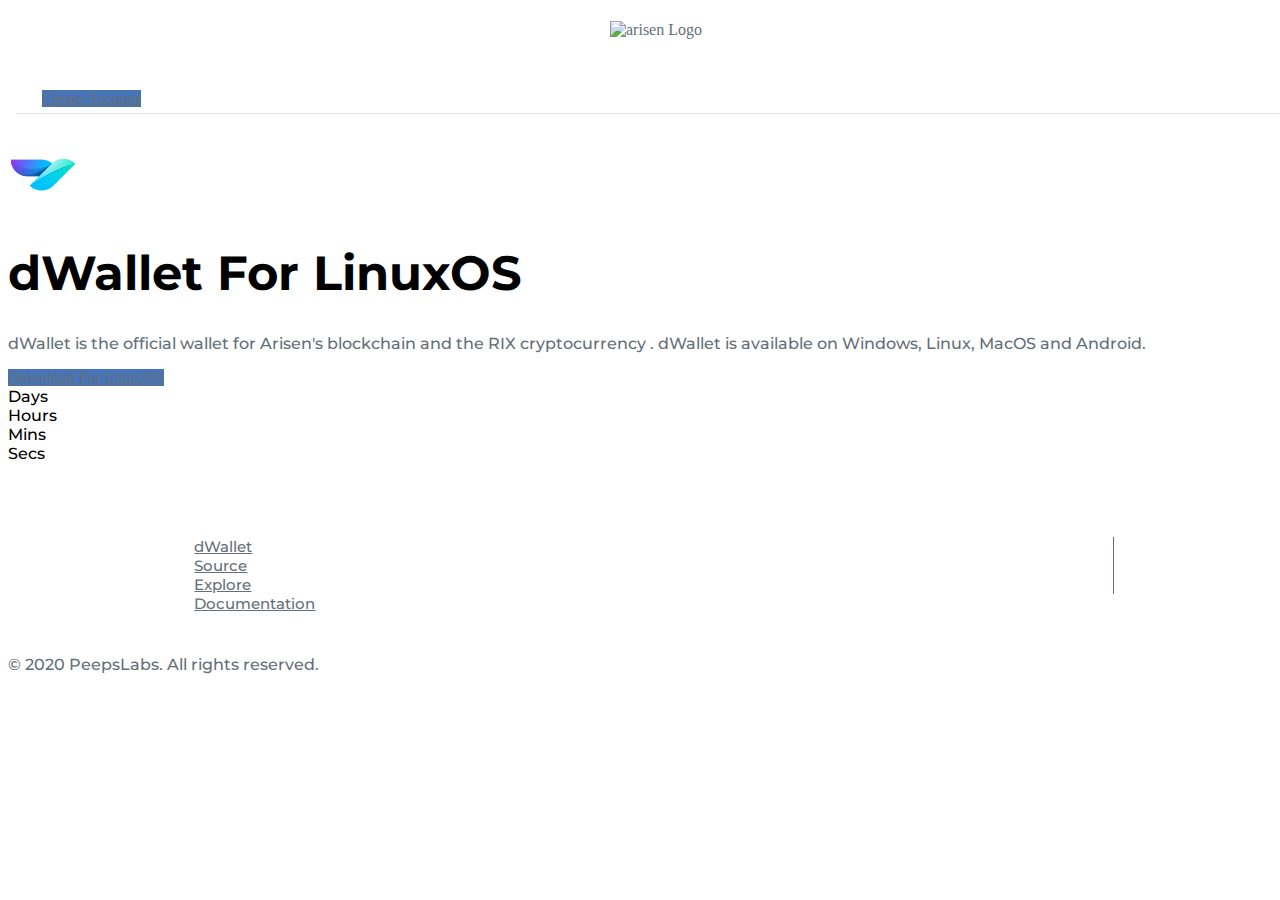
==== commit 21c8a18f: "css changes" ====
--- a/dwallet.html
+++ b/dwallet.html
@@ -51,8 +51,8 @@
 
                     <!-- Button -->
                     <div class="col-8 col-sm-6 text-right mobile_menu">
-                        <span id="rix-price" class="rsn-price"></span>
-                        <a class="btn btn-sm btn-primary" style='background-color: #8000FE; border-color: #8000FE' href="https://signup.arisen.network" role="button" target="_blank">
+                        <a href="https://wallet.bitshares.org/#/asset/RSN" target="_blank"><span id="rix-price" class="rsn-price"></span></a>
+                        <a class="btn btn-sm btn-primary" style="background-color: rgb(71,116,182); border-color: rgb(71,116,182);" href="https://signup.arisen.network" role="button" target="_blank">
                             Create Account
                         </a>
                     </div>
@@ -78,7 +78,7 @@
                             </a>
                             <h1 class="display-3 font-size-48--md-down font-weight-medium" id='platform_name_h1'></h1>
                             <p class="lead" id='platform_name_onclick'>dWallet is the official wallet for Arisen's blockchain and the RIX cryptocurrency . dWallet is available on Windows, Linux, MacOS and Android.</p>
-                            <a class="btn btn-sm btn-primary " style='background-color: #8000FE; border-color: #8000FE' onclick="change()" id='download_for' href="https://github.com/arisenio/avote/releases" role="button" target="_blank">
+                            <a class="btn btn-sm btn-primary " style="background-color: rgb(71,116,182); border-color: rgb(71,116,182);" onclick="change()" id='download_for' href="https://github.com/arisenio/avote/releases" role="button" target="_blank">
                                 Download For </a>
                         </div>
                         <!-- End Title -->
--- a/assets/css/theme.css
+++ b/assets/css/theme.css
@@ -14,7 +14,10 @@
     position: relative;
 }
 
-p {
+p,a {
+    color: #646f79;
+}
+a:hover {
     color: #646f79;
 }
 
@@ -4652,7 +4655,9 @@
         width: 100%;
     }
 }
-
+.desktop-nav li a {
+    color: #646f79;
+}
 @media (min-width: 992px) {
     .card-lg-2-count {
         -webkit-column-count: 2;
@@ -6991,7 +6996,6 @@
 
 .font-weight-medium {
     font-weight: 700;
-    margin-left: 127px;
 }
 
 
@@ -7397,70 +7401,126 @@
 }
 p,li{
     font-family: Montserrat;
-    font-weight: 100 !important;
+    font-weight: 501 !important;
 }
 span{
     font-family: Montserrat;
-    font-weight: 100 !important;
+    font-weight: 501 !important;
 }
 /*------------------------------------
   Desktop-nav-bar
 ------------------------------------*/
-
-.desktop-nav li a {
-    padding: 10px 10px;
-}
-@media (min-width: 576px){
-    .u-header__navbar-brand-mobile {
-        display: none !important;
-    }
-    nav.navbar-default {
+ul.desktop-nav li {
+    padding: 5px;
+    border-radius: 2px;
+}
+ul.desktop-nav li.active {
+    background-color: rgb(71,116,182);
+}
+ul.desktop-nav li.active a {
+    color: #fff;
+}
+
+@media (max-width: 676px){
+    .desktop-nav {
         display: none;
     }
-    .desktop-nav li {
-        display: inline-block;
-    }
 }
 @media (max-width: 1200px){
-    .desktop-nav li a {
-        padding: 10px 5px;
+    ul.desktop-nav li {
+        padding: 4px;
+    }
+    ul.desktop-nav li a {
+        font-size: .8rem;
     }
 }
 @media (max-width: 992px){
-    .desktop-nav li a {
-            line-height: 10px;
-            font-size: 13px;
-            padding: 5px 3px;
-    }
+    
 }
 
 /*------------------------------------
   Mobile-nav-bar
 ------------------------------------*/
-@media (max-width: 576px){
-    .desktop-nav li {
-        width: 100%;
-        text-align: center;
-    }
-    .desktop-nav li a {
-        line-height: 10px;
-        font-size: 18px;
-        padding: 10px 10px;
-    }
-    .desktop-nav {
-        position: absolute;
-        top: 4.5em;
-        margin: 0;
-        padding: 0;
-    }
-    nav.navbar-default {
-        position: absolute;
-        right: -8px;
-        top: -8px;
-    }
-}
-@media (max-width: 370px){
-    nav.navbar-default {
-        top: 11px;
-    }
-}
+@media (min-width: 676px){
+    .openbtn{
+        display: none;
+    }
+   
+}
+@media (max-width: 575px) and (min-width: 429px){
+    .openbtn {
+        top: 0 !important;
+    }
+}
+
+.sidebar {
+    height: 100%;
+    width: 0;
+    position: fixed;
+    z-index: 111;
+    top: 0;
+    left: 0;
+    background-color: rgb(71,116,182);
+    overflow-x: hidden;
+    transition: 0.5s;
+    padding-top: 60px;
+    font-family: Montserrat;
+    font-weight: 600;
+  }
+  
+  .sidebar a {
+    padding: 8px 0;
+    text-decoration: none;
+    text-align: center;
+    font-size: 20px;
+    color: #fff;
+    display: block;
+    transition: 0.3s;
+  }
+  
+  .sidebar a:hover {
+    color: #646f79;
+  }
+  .sidebar a.active {
+    border-bottom: 1px solid;
+    border-top: 1px solid;
+    color: #b9c7d4;
+  }
+  
+  .sidebar .closebtn {
+    position: absolute;
+    top: 0;
+    right: 25px;
+    font-size: 36px;
+    margin-left: 50px;
+  }
+  
+  .openbtn {
+    position: absolute;
+    right: -26px;
+    top: 27px;
+    font-size: 18px;
+    cursor: pointer;
+    background-color: rgb(71,116,182);
+    color: white;
+    padding: 0px 8px;
+    border: none;
+    border-radius: 2px;
+  }
+  
+  .openbtn:hover {
+    background-color: rgb(61, 112, 185);
+  }
+  
+  #header {
+    transition: margin-left .5s;
+    padding: 16px;
+  }
+  @media screen and (max-height: 450px) {
+    .sidebar {padding-top: 15px;}
+    .sidebar a {font-size: 18px;}
+  }
+
+  .countercolor {
+    color: rgb(71,116,182);
+  }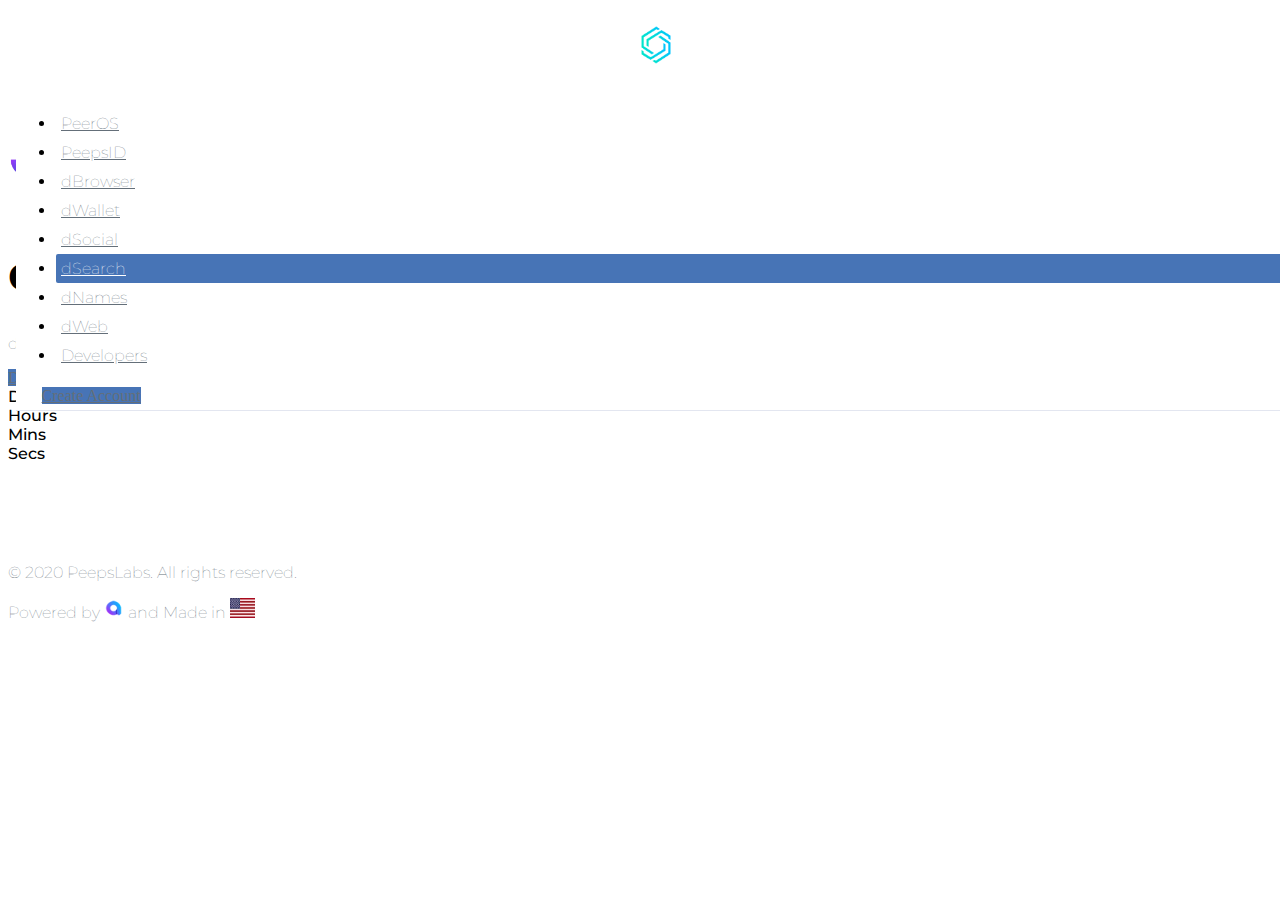
==== commit 2141b97b: "new change" ====
--- a/dwallet.html
+++ b/dwallet.html
@@ -15,7 +15,7 @@
     <meta name="viewport" content="width=device-width, initial-scale=1, shrink-to-fit=no">
 
     <!-- Favicon -->
-    <link rel="shortcut icon" href="/assets/img/logos/arisen.png">
+    <link rel="shortcut icon" href="assets/img/logos/dseek.png">
 
     <!-- Google Fonts -->
     <link href="//fonts.googleapis.com/css?family=Roboto:300,400,500" rel="stylesheet">
@@ -27,12 +27,25 @@
     <link rel="stylesheet" href="assets/vendor/font-awesome/css/all.min.css">
     <link rel="stylesheet" href="assets/vendor/custombox/dist/custombox.min.css">
     <link rel="stylesheet" href="assets/vendor/animate.css/animate.min.css">
+    <link rel="stylesheet" type="text/css" href="assets/css/sticky-footer.css">
 
     <!-- CSS Space Template -->
     <link rel="stylesheet" href="assets/css/theme.css">
 </head>
 
 <body>
+    <div id="mySidebar" class="sidebar">
+        <a href="javascript:void(0)" class="closebtn" onclick="closeNav()">×</a>
+            <a href="https://peepsx.com/peeros.html">PeerOS</a>
+            <a href="https://peepsid.com">PeepsID</a>
+            <a href="https://dbrowser.com">dBrowser</a>
+            <a href="https://peepsx.com/dwallet.html">dWallet</a>
+            <a href="https://dsocial.network">dSocial</a>
+            <a class="active" href="https://dsearch.network">dSearch</a>
+            <a href="https://dnames.network">dNames</a>
+            <a href="https://dwebx.org">dWeb</a>
+            <a href="https://arisen.network">Developers</a>
+</div>
 
     <!-- ========== HEADER ========== -->
     <header id="header" class="u-header u-header--abs-top">
@@ -41,20 +54,34 @@
                 <!-- Nav -->
                 <nav class="navbar navbar-expand justify-content-between u-header__navbar py-3">
                     <!-- Logo -->
-                    <div class="col-4 col-sm-6 mobile_menu">
+                    <div class="col-4 col-sm-2 mobile_menu">
                         <a class="navbar-brand u-header__navbar-brand" href="index.html" aria-label="Distributed Webs">
-                            <center><img class="u-header__navbar-brand-default" height="50px" src="assets/img/logos/arisen.png" alt="arisen Logo"></center>
-                            <img class="u-header__navbar-brand-mobile" width="150px" src="assets/img/logos/arisen.png" alt="arisen Logo">
+                            <center><img class="u-header__navbar-brand-default" height="50px" src="assets/img/logos/dseek.png" alt="arisen Logo"></center>
+                            <img class="u-header__navbar-brand-mobile" width="150px" src="assets/img/logos/dseek.png" alt="arisen Logo">
                         </a>
                     </div>
                     <!-- End Logo -->
+                     <!-- Desktop Navbar -->
+                     <ul class="col-sm-7 nav navbar-nav desktop-nav" id="myNavbar">
+                        <li><a href="https://peepsx.com/peeros.html">PeerOS</a></li>
+                        <li><a href="https://peepsid.com">PeepsID</a></li>
+                        <li><a href="https://dbrowser.com">dBrowser</a></li>
+                        <li><a href="https://peepsx.com/dwallet.html">dWallet</a></li>
+                        <li><a href="https://dsocial.network">dSocial</a></li>
+                        <li class="active"><a href="https://dsearch.network">dSearch</a></li>
+                        <li><a href="https://dnames.network">dNames</a></li>
+                        <li><a href="https://dwebx.org">dWeb</a></li>
+                        <li><a href="https://arisen.network">Developers</a></li>
+                    </ul>
+                    <!-- Desktop End Navbar -->
 
                     <!-- Button -->
-                    <div class="col-8 col-sm-6 text-right mobile_menu">
+                    <div class="col-8 col-sm-3 text-right mobile_menu">
                         <a href="https://wallet.bitshares.org/#/asset/RSN" target="_blank"><span id="rix-price" class="rsn-price"></span></a>
                         <a class="btn btn-sm btn-primary" style="background-color: rgb(71,116,182); border-color: rgb(71,116,182);" href="https://signup.arisen.network" role="button" target="_blank">
                             Create Account
                         </a>
+                        <button class="openbtn" onclick="openNav()">☰</button>
                     </div>
                     <!-- End Button -->
                 </nav>
@@ -114,7 +141,7 @@
     <!-- ========== FOOTER ========== -->
     <footer class="position-absolute-bottom-0--sm">
         <div class="footer_link" >
-            <ul class="navbar">
+            <!-- <ul class="navbar">
                 <li>
                 <a href="dwallet" target="_blank">dWallet</a>
                 </li>
@@ -127,26 +154,39 @@
                 <li>
                 <a href="https://docs.arisen.network" target="_blank">Documentation</a>
                 </li>
-                <!-- <li style="border-right: none;">
+                <li style="border-right: none;">
                 <a href="https://github.com/arisen/@arisen/" target="_blank">AirDrop</a>
-                </li> -->
+                </li>
                 
-            </ul>
+            </ul> -->
             <div class="social-icon">
                 <li>
-                    <a href="https://facebook.com/arisenx" target="_blank" class="facebook"><i class="fab fa-facebook"></i></a>
-                </li>
-                <li>
-                    <a href="https://twitter.com/arisenx" target="_blank" class="twitter"><i class="fab fa-twitter"></i></a>
+                    <a href="https://facebook.com/peepsology" target="_blank" class="facebook"><i class="fab fa-facebook"></i></a>
+                </li>
+                <li>
+                    <a href="https://twitter.com/peepsology" target="_blank" class="twitter"><i class="fab fa-twitter"></i></a>
+                </li>
+                <li>
+                    <a href="https://medium.com/@peepsology" target="_blank" class="google"><i class="fab fa-medium"></i></a>
+                </li>
+                <li>
+                    <a href="https://instagram.com/peepsology" target="_blank" class="instagram"><i class="fab fa-instagram"></i></a>
+                </li>
+                <li>
+                    <a href="https://youtube.com/channel/UCoknUFNMUF9ciA_WGmm8pxQ" target="_blank" class="youtube"><i class="fab fa-youtube"></i></a>
                 </li>
                 <li style='border-right: none !important'>
-                    <a href="https://medium.com/arisenx" target="_blank" class="google"><i class="fab fa-medium"></i></a>
+                    <a href="https://t.me/peepsology" target="_blank" class="telegram"><i class="fab fa-telegram"></i></a>
                 </li>
             </div>
         </div>
         <div class="container text-center space-1">
             <p class="small mb-0">&copy 2020 PeepsLabs. All rights reserved.</p>
-        </div>
+            <p class="powered-by small mb-0">
+                Powered by <a href="https://peepsx.com" target="_blank"><img src="assets/img/logos/arisen-icon.png" alt="peeps-logo"></a> and Made in <img src="assets/img/logos/american-flag.jpg" style="height: 27px; width: 50px" alt="">
+            </p>
+        </div>
+        
     </footer>
     <!-- ========== END FOOTER ========== -->
 
@@ -215,6 +255,17 @@
 
     <!-- JS Plugins Init. -->
     <script>
+         // slide Nav bar from left
+         function openNav() {
+             document.getElementById("mySidebar").style.width = "250px";
+            //  document.getElementById("header").style.marginLeft = "250px";
+        }
+
+        function closeNav() {
+            document.getElementById("mySidebar").style.width = "0";
+            //  document.getElementById("header").style.marginLeft= "0";
+        }
+        // slide Nav bar from left end
 
         function change() {
             let txt = document.getElementById('download_for');
@@ -255,7 +306,7 @@
         // document.getElementById('platform_name_h1').innerHTML = `dWallet For ${navigator.platform}`
          axios.get('https://nv6khovry9.execute-api.us-east-1.amazonaws.com/dev/rsn_price_from_bts')
             .then(function (response) {
-            document.getElementById('rix-price').innerHTML = `RIX Price : $ ${parseFloat(response.data.data.USD.price).toFixed(4)}`;
+            document.getElementById('rix-price').innerHTML = `RIX: $ ${parseFloat(response.data.data.USD.price).toFixed(4)}`;
             })
             .catch(function (error) {
                 console.log(error)
--- a/assets/css/sticky-footer.css
+++ b/assets/css/sticky-footer.css
@@ -0,0 +1,50 @@
+/*------------------------------------
+  Sticky Footer Styles
+------------------------------------*/
+html {
+  position: relative;
+  min-height: 100%;
+}
+
+body {
+  /* Margin bottom by footer height */
+  height: 100%;
+  margin-bottom: 72px;
+}
+
+.u-sticky-footer {
+  position: absolute;
+  bottom: 0;
+  width: 100%;
+  /* Set the fixed height of the footer here */
+  height: 72px;
+}
+
+.u-sticky-footer {
+  position: fixed;
+  bottom: 0;
+  width: 100%;
+  /* Set the fixed height of the footer here */
+  height: 72px;
+  text-align: center;
+  background-color: #fff;
+  padding-top: 20px;
+  box-shadow: 0px -5px 8px #888888;
+}
+.u-sticky-footer img{
+  max-width: 35px;
+  position: absolute;
+  left: 20px;
+}
+.u-sticky-footer p {
+  max-width: 60%;
+  margin: auto;
+}
+
+.powered-by img{
+  max-width: 25px;
+  max-height: 20px;
+}
+.u-sticky-footer a {
+  color: #646f79;
+}--- a/assets/css/theme.css
+++ b/assets/css/theme.css
@@ -7401,11 +7401,11 @@
 }
 p,li{
     font-family: Montserrat;
-    font-weight: 501 !important;
+    font-weight: 100 !important;
 }
 span{
     font-family: Montserrat;
-    font-weight: 501 !important;
+    font-weight: 500 !important;
 }
 /*------------------------------------
   Desktop-nav-bar
